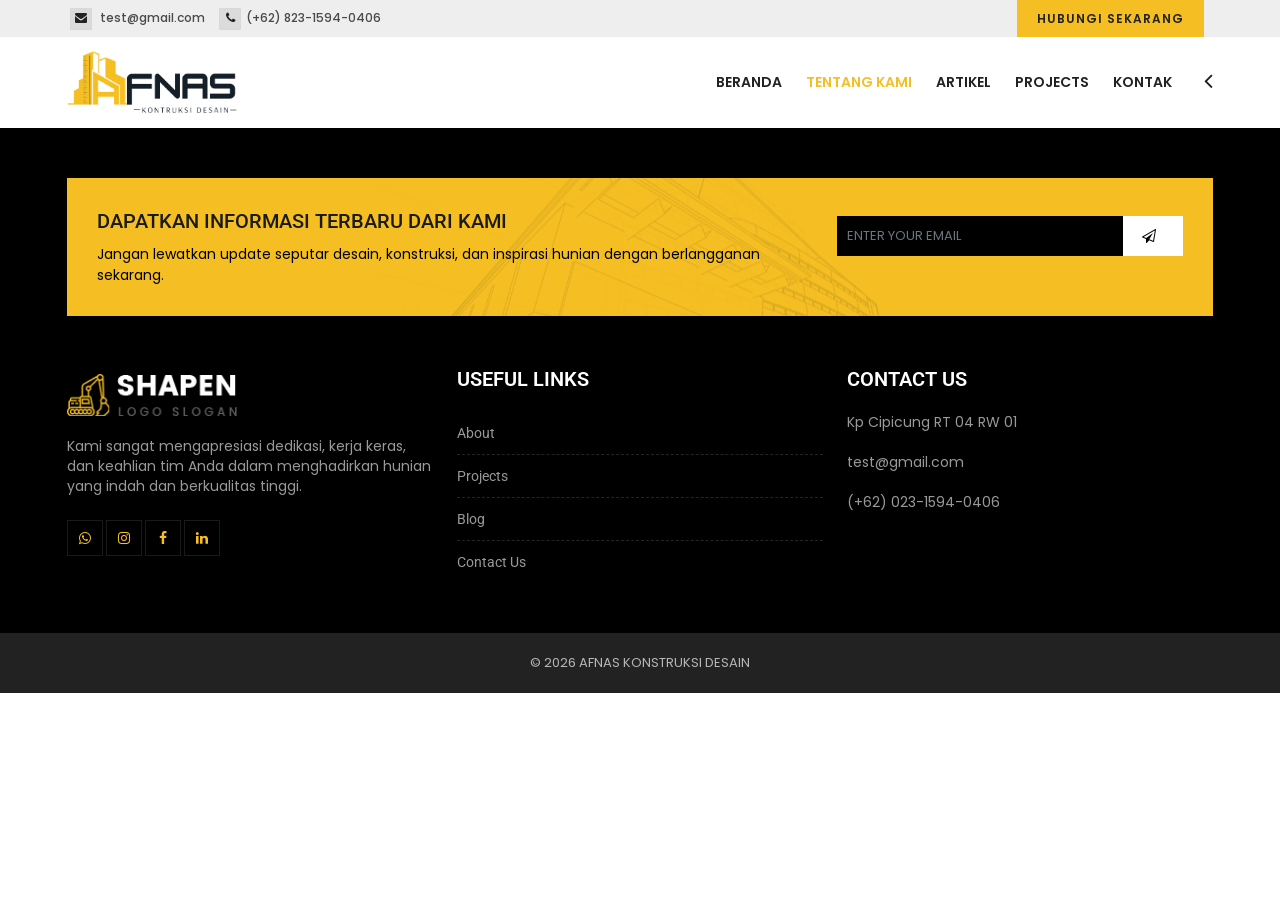
==== about/index.html @ f5035bcf "tambah page baru" ====
<!doctype html>
<html lang="en">
  <head>
    <!-- META -->
    <meta charset="utf-8" />
    <meta http-equiv="X-UA-Compatible" content="IE=edge" />
    <meta
      name="title"
      content="Jasa Arsitek, Konstruksi & Renovasi Rumah Profesional"
    />
    <meta
      name="description"
      content="Layanan desain arsitektur, pembangunan, dan renovasi rumah dengan kualitas terbaik. Konsultasi gratis dan hasil sesuai kebutuhan Anda."
    />
    <meta
      name="keywords"
      content="jasa arsitek, konstruksi rumah, renovasi rumah, desain rumah modern, bangun rumah, jasa bangun rumah"
    />
    <meta name="author" content="Nama Brand Anda" />
    <meta name="robots" content="index, follow" />

    <!-- FAVICONS ICON -->
    <link rel="icon" href="/images/favicon.ico" type="image/x-icon" />
    <link rel="shortcut icon" type="image/x-icon" href="/images/favicon.png" />

    <!-- PAGE TITLE HERE -->
    <title>AFNAS | Jasa Arsitek, Konstruksi & Renovasi Rumah</title>

    <!-- MOBILE SPECIFIC -->
    <meta name="viewport" content="width=device-width, initial-scale=1" />

    <!-- BOOTSTRAP STYLE SHEET -->
    <link rel="stylesheet" type="text/css" href="/css/bootstrap.min.css" />
    <!-- FONTAWESOME STYLE SHEET -->
    <link
      rel="stylesheet"
      type="text/css"
      href="/css/fontawesome/css/font-awesome.min.css"
    />

    <!-- LOADER STYLE SHEET -->
    <link rel="stylesheet" type="text/css" href="/css/loader.min.css" />

    <!-- MAIN STYLE SHEET -->
    <link rel="stylesheet" type="text/css" href="/css/style.css" />
    <link
      rel="stylesheet"
      class="skin"
      type="text/css"
      href="/css/skin/skin-1.css"
    />

    <!-- Google Fonts -->
    <link
      href="https://fonts.googleapis.com/css?family=Roboto:100,100i,300,300i,400,400i,500,500i,700,700i,900,900i"
      rel="stylesheet"
    />
    <link
      href="https://fonts.googleapis.com/css?family=Poppins:200,200i,300,300i,400,400i,500,500i,600,600i,700,700i,800,800i,900,900i"
      rel="stylesheet"
    />
  </head>

  <body>
    <div class="page-wraper">
      <!-- HEADER START -->
      <header class="site-header header-style-1 mobile-sider-drawer-menu">
        <div class="top-bar bg-gray">
          <div class="container">
            <div class="row">
              <div class="mt-topbar-left">
                <ul class="list-unstyled e-p-bx pull-right">
                  <li><i class="fa fa-envelope"></i> test@gmail.com</li>
                  <li><i class="fa fa-phone"></i>(+62) 823-1594-0406</li>
                </ul>
              </div>
              <div class="mt-topbar-right">
                <div class="appint-btn">
                  <a href="https://wa.link/vg26mh" class="site-button"
                    >Hubungi Sekarang</a
                  >
                </div>
              </div>
            </div>
          </div>
        </div>
        <div class="sticky-header main-bar-wraper">
          <div class="main-bar bg-white">
            <div class="container">
              <div class="logo-header">
                <div class="logo-header-inner logo-header-one">
                  <a href="index.html">
                    <img src="/images/logo-1.png" alt="" />
                  </a>
                </div>
              </div>
              <!-- NAV Toggle Button -->
              <button
                id="mobile-side-drawer"
                data-target=".header-nav"
                data-toggle="collapse"
                type="button"
                class="navbar-toggler collapsed"
              >
                <span class="sr-only">Toggle navigation</span>
                <span class="icon-bar icon-bar-first"></span>
                <span class="icon-bar icon-bar-two"></span>
                <span class="icon-bar icon-bar-three"></span>
              </button>
              <!-- ETRA Nav -->
              <div class="extra-nav">
                <div class="extra-cell">
                  <a href="#" class="contact-slide-show"
                    ><i class="fa fa-angle-left arrow-animation"></i
                  ></a>
                </div>
              </div>
              <!-- ETRA Nav -->

              <!-- Contact Nav -->
              <div
                class="contact-slide-hide"
                style="background-image: url(/images/background/bg-5.png)"
              >
                <div class="contact-nav">
                  <a href="javascript:void(0)" class="contact_close">&times;</a>
                  <div class="contact-nav-form p-a30">
                    <div class="contact-info m-b30">
                      <div class="mt-icon-box-wraper center p-b30">
                        <div class="icon-xs m-b20 scale-in-center">
                          <i class="fa fa-phone"></i>
                        </div>
                        <div class="icon-content">
                          <h5 class="m-t0 font-weight-500">No Telephone</h5>
                          <p>(+62) 823-1594-0406</p>
                        </div>
                      </div>

                      <div class="mt-icon-box-wraper center p-b30">
                        <div class="icon-xs m-b20 scale-in-center">
                          <i class="fa fa-envelope"></i>
                        </div>
                        <div class="icon-content">
                          <h5 class="m-t0 font-weight-500">Email</h5>
                          <p>test@gmail.com</p>
                        </div>
                      </div>

                      <div class="mt-icon-box-wraper center p-b30">
                        <div class="icon-xs m-b20 scale-in-center">
                          <i class="fa fa-map-marker"></i>
                        </div>
                        <div class="icon-content">
                          <h5 class="m-t0 font-weight-500">Alamat</h5>
                          <p>
                            Kp Cipicung RT 04 RW 01 Kel <br />
                            Manggahang Kec Baleendah Kab Bandung
                          </p>
                        </div>
                      </div>
                    </div>
                    <div class="full-social-bg">
                      <ul>
                        <li>
                          <a href="#" class="facebook"
                            ><i class="fa fa-facebook"></i
                          ></a>
                        </li>
                        <li>
                          <a href="#" class="instagram"
                            ><i class="fa fa-instagram"></i
                          ></a>
                        </li>
                        <li>
                          <a href="#" class="tiktok">
                            <svg
                              xmlns="http://www.w3.org/2000/svg"
                              width="16"
                              height="16"
                              viewBox="0 0 24 24"
                              fill="currentColor"
                            >
                              <path
                                d="M12.75 2h3.5c.2 1.8 1.5 3.3 3.25 3.75v3.5c-1.5-.05-2.95-.5-4.25-1.25v7.75a6.5 6.5 0 1 1-6.5-6.5c.3 0 .6.02.9.07v3.6a3 3 0 1 0 2.6 2.98V2z"
                              />
                            </svg>
                          </a>
                        </li>
                        <li>
                          <a href="#" class="youtube"
                            ><i class="fa fa-youtube"></i
                          ></a>
                        </li>
                      </ul>
                    </div>
                  </div>
                </div>
              </div>

              <!-- MAIN Vav -->
                 <div class="header-nav navbar-collapse collapse">
                <ul class="nav navbar-nav">
                  <li>
                    <a href="/">Beranda</a>
                  </li>
                  <li class="active">
                    <a href="/about">Tentang Kami</a>
                  </li>
                  <li>
                    <a href="/blog">Artikel</a>
                  </li>
                  <li>
                    <a href="/projects">Projects</a>
                  </li>
                  </li>
                  <li>
                    <a href="/contact">kontak</a>
                  </li>
                </ul>
              </div>
            </div>
          </div>
        </div>
      </header>
      <!-- HEADER END -->

      <div class="page-content">
        <!-- MAIN CONTENT -->
      </div>

      <!-- FOOTER START -->
      <footer class="site-footer footer-large footer-dark footer-wide">
        <div class="container">
          <div
            class="p-a30 call-to-action-wrap bg-no-repeat bg-center site-bg-primary"
            style="background-image: url(/images/background/bg-site.png)"
          >
            <div class="row">
              <div class="col-lg-8 col-md-6">
                <div class="call-to-action-left text-black">
                  <h4 class="text-uppercase m-b10 m-t0">
                    Dapatkan Informasi Terbaru dari Kami
                  </h4>
                  <span
                    >Jangan lewatkan update seputar desain, konstruksi, dan
                    inspirasi hunian dengan berlangganan sekarang.</span
                  >
                </div>
              </div>

              <div class="col-lg-4 col-md-6">
                <div class="call-to-action-right">
                  <div class="widget_newsletter">
                    <div class="newsletter-bx">
                      <form role="search" method="post">
                        <div class="input-group">
                          <input
                            name="news-letter"
                            class="form-control"
                            placeholder="ENTER YOUR EMAIL"
                            type="text"
                          />
                          <span class="input-group-btn">
                            <button type="submit" class="site-button">
                              <i class="fa fa-paper-plane-o"></i>
                            </button>
                          </span>
                        </div>
                      </form>
                    </div>
                  </div>
                </div>
              </div>
            </div>
          </div>
        </div>
        <!-- FOOTER BLOCKES START -->
        <div class="footer-top overlay-wraper">
          <div class="overlay-main"></div>
          <div class="container">
            <div class="row">
              <!-- ABOUT COMPANY -->
              <div class="col-lg-4 col-md-6 col-sm-6">
                <div class="widget widget_about">
                  <!--<h4 class="widget-title">About Company</h4>-->
                  <div class="logo-footer clearfix p-b15">
                    <a href="index.html"
                      ><img src="/images/logo-dark.png" alt=""
                    /></a>
                  </div>
                  <p class="max-w400">
                    Kami sangat mengapresiasi dedikasi, kerja keras, dan
                    keahlian tim Anda dalam menghadirkan hunian yang indah dan
                    berkualitas tinggi.
                  </p>

                  <ul class="social-icons mt-social-links">
                    <li>
                      <a
                        href="https://www.facebook.com"
                        class="fa fa-whatsapp"
                      ></a>
                    </li>
                    <li>
                      <a
                        href="https://www.facebook.com"
                        class="fa fa-instagram"
                      ></a>
                    </li>
                    <li>
                      <a
                        href="https://www.facebook.com"
                        class="fa fa-facebook"
                      ></a>
                    </li>
                    <li>
                      <a
                        href="https://in.linkedin.com"
                        class="fa fa-linkedin"
                      ></a>
                    </li>
                  </ul>
                </div>
              </div>

              <!-- USEFUL LINKS -->
              <div class="col-lg-4 col-md-6 col-sm-6 footer-col-3">
                <div class="widget widget_services inline-links" z>
                  <h4 class="widget-title">Useful links</h4>
                  <ul>
                    <li><a href="#">About</a></li>
                    <li><a href="#">Projects</a></li>
                    <li><a href="#">Blog</a></li>
                    <li><a href="#">Contact Us</a></li>
                  </ul>
                </div>
              </div>

              <!-- RESENT POST -->
              <div class="col-lg-4 col-md-6 col-sm-6">
                <div class="widget widget_address_outer">
                  <h4 class="widget-title">Contact Us</h4>
                  <ul class="widget_address">
                    <li>Kp Cipicung RT 04 RW 01</li>
                    <li>test@gmail.com</li>
                    <li>(+62) 023-1594-0406</li>
                  </ul>
                </div>
              </div>
            </div>
          </div>
        </div>
        <!-- FOOTER COPYRIGHT -->
        <div class="footer-bottom overlay-wraper">
          <div class="overlay-main"></div>
          <div class="container">
            <div class="row">
              <div class="mt-footer-bot-center">
                <span class="copyrights-text"
                  >© 2026 AFNAS KONSTRUKSI DESAIN</span
                >
              </div>
            </div>
          </div>
        </div>
      </footer>
      <!-- FOOTER END -->

      <!-- BUTTON TOP START -->
      <button class="scroltop">
        <span class="fa fa-angle-up relative" id="btn-vibrate"></span>
      </button>
    </div>

    <!-- LOADING AREA START ===== -->
    <div class="loading-area">
      <div class="loading-box"></div>
      <div class="loading-pic">
        <div class="cssload-loader">Loading</div>
      </div>
    </div>
    <!-- LOADING AREA  END ====== -->

    <!-- JAVASCRIPT  FILES ========================================= -->
    <script src="/js/jquery-3.6.1.min.js"></script>
    <!-- JQUERY.MIN JS -->
    <script src="/js/bootstrap.min.js"></script>
    <!-- BOOTSTRAP.MIN JS -->
    <script src="/js/popper.min.js"></script>
    <!-- POPPER.MIN JS -->
    <script src="/js/magnific-popup.min.js"></script>
    <!-- MAGNIFIC-POPUP JS -->
    <script src="/js/waypoints.min.js"></script>
    <script src="/js/waypoints-sticky.min.js"></script>
    <!-- WAYPOINTS JS -->
    <script src="/js/counterup.min.js"></script>
    <!-- COUNTERUP JS -->
    <script src="/js/owl.carousel.min.js"></script>
    <!-- OWL  SLIDER  -->
    <script src="/js/custom.js"></script>
    <!-- CUSTOM FUCTIONS  -->
    <script src="/js/jquery.bgscroll.js"></script>
    <!-- BG SCROLL  -->
  </body>
</html>
---- css/loader.min.css ----
.cssload-loader {
  width: 244px;
  height: 49px;
  line-height: 49px;
  text-align: center;
  position: absolute;
  left: 50%;
  transform: translate(-50%, -50%);
  -o-transform: translate(-50%, -50%);
  -ms-transform: translate(-50%, -50%);
  -webkit-transform: translate(-50%, -50%);
  -moz-transform: translate(-50%, -50%);
  font-family: helvetica, arial, sans-serif;
  text-transform: uppercase;
  font-weight: 900;
  font-size: 18px;
  color: rgb(245, 192, 35);
  letter-spacing: 0.2em;
}
.cssload-loader::before,
.cssload-loader::after {
  content: "";
  display: block;
  width: 15px;
  height: 15px;
  background: rgb(34, 34, 34);
  position: absolute;
  animation: cssload-load 0.81s infinite alternate ease-in-out;
  -o-animation: cssload-load 0.81s infinite alternate ease-in-out;
  -ms-animation: cssload-load 0.81s infinite alternate ease-in-out;
  -webkit-animation: cssload-load 0.81s infinite alternate ease-in-out;
  -moz-animation: cssload-load 0.81s infinite alternate ease-in-out;
}
.cssload-loader::before {
  top: 0;
}
.cssload-loader::after {
  bottom: 0;
}

@keyframes cssload-load {
  0% {
    left: 0;
    height: 29px;
    width: 15px;
  }
  50% {
    height: 8px;
    width: 39px;
  }
  100% {
    left: 229px;
    height: 29px;
    width: 15px;
  }
}

@-o-keyframes cssload-load {
  0% {
    left: 0;
    height: 29px;
    width: 15px;
  }
  50% {
    height: 8px;
    width: 39px;
  }
  100% {
    left: 229px;
    height: 29px;
    width: 15px;
  }
}

@-ms-keyframes cssload-load {
  0% {
    left: 0;
    height: 29px;
    width: 15px;
  }
  50% {
    height: 8px;
    width: 39px;
  }
  100% {
    left: 229px;
    height: 29px;
    width: 15px;
  }
}

@-webkit-keyframes cssload-load {
  0% {
    left: 0;
    height: 29px;
    width: 15px;
  }
  50% {
    height: 8px;
    width: 39px;
  }
  100% {
    left: 229px;
    height: 29px;
    width: 15px;
  }
}

@-moz-keyframes cssload-load {
  0% {
    left: 0;
    height: 29px;
    width: 15px;
  }
  50% {
    height: 8px;
    width: 39px;
  }
  100% {
    left: 229px;
    height: 29px;
    width: 15px;
  }
}
---- css/style.css ----
/*
==========================
Template: 7xtheme - Construction & Architecture Template
Author: 7xtheme team
Version: 1.0  
==========================
*/

/*____GENERAL____
===============================
		|____HEADING & TITLE____	
		|____TEXT & PARAGRAPH____	
		|____TEXT ALIGN____		
		|____TEXT VERTICLE ALIGN____	
		|____TEXT NO LINE BRACK____		
		|____TEXT TRANSFORM____		
		|____TEXT SIZE____	
		|____TEXT BOLD____*/

/*=======================================
  || CSS TABLE CONTENT ||  
=======================================

/*____GENERAL 
=======================================

/*____HEADING & TITLE 
=======================================

/*____TEXT & PARAGRAPH 
=======================================

	|____text align
	|____text vertical align
	|____text no line brack
	|____text transform
	|____text size
	|____text bold

/*____LISTING STYLES 
======================================

	|____listing before icon color css
	|____listing before numbers

/*____ BOX SPACING (Padding & Margin)
======================================

	|____padding (around)
	|____Padding (top)
	|____Padding (bottom)
	|____Padding (left)
	|____Padding (right)
	|____Padding (left right)
	|____Padding (top bottom)
	|____margin (around)
	|____marging (top)
	|____marging (bottom)
	|____marging (left)
	|____marging (right)
	|____marging (left right)
	|____marging (top bottom)
	|____colum gap less


/*____ POSITIONS ( absolute , relative , statice & z-index)
======================================

	|____position
		|____relative		
		|____absolute		
		|____ static	
	|____z-index
	

/*____COLOR
======================================

	|____text
	|____background color
	|____background image
	

/*____OVERLAY ( transparient box style  )
======================================

	|____use for box
	|____left right part css

/*____ BOXES CSS 
======================================

	|____box content
	|____For icons with box
	|____Border
	|____For only icons
	|____place icon with box
	|____icon box left align
	|____icon box right align
	|____icon box center align
	|____media with content box css
	|____for images


/*____IMAGES OVERLAY EFFECTS (overly animation on images)  
======================================

	|____effect 1
		|____Gradient-black
		|____Gradient-white
	-------------------------------------

/*____shortcodeS 
======================================

	|____Buttons 
	------------------------------------- 
		|____theme default button 		
		|____button text uppercase		
		|____button size 		
		|____button rounded		
		|____white 		
		|____black 		
		|____Gray 		
		|____pink 		
		|____Blue		
		|____Green		
		|____Orange		
		|____Red 		
		|____Brown 
		|____Yellow 
		|____purple 
		|____Graphical 
		|____Outline 
		|____Outline white  
		|____Outline black 
		|____Outline gray 
		|____Outline pink 
		|____Outline blue 
		|____Outline green 
		|____Outline orange 
		|____Outline red 
		|____Outline brown 
		|____Outline yellow 
		|____Outline purple 
		|____Outline hover 
		|____button text link 
		|____text link white 
		|____text link black 
		|____text link Gray 
		|____text link pink 
		|____text link Blue 
		|____text link Green 
		|____text link Orange 
		|____text link Red 
		|____text link Brown 
		|____text link Yellow 
		|____text link purple 
		|____app strore 
		|____filter buttons css 
		|____Masonry filter alignment [Left-Right-Center] 
		|____Masonry filter link style 
		|____Masonry filter button style 
		|____Masonry filter button outline style 
		
		
	|____Title separators 
	-------------------------------------
		|____Separator defualt		
		|____Separator liner		
		|____Separator square		
		|____Separator icon
		
	|____Deviders 
	|____TABS 
	-------------------------------------
		|____tabs style 1 [ default ] 		
		|____tabs nav center 		
		|____tabs bg  [ tabs background ] 		
		|____tabs bg  [ tabs background ]		
		|____tabs bg & top border  [ tabs background & top border in active ]		
		|____tabs style 2 [ content with border outer ]		
		|____tabs style 3  [ left-nav ] 		
		|____tabs style 4  [ left-nav & content with border ] 		
		|____tabs style 5  [ right-nav ] 		
		|____tabs style 6  [ right-nav & content with border ]
		
		
	|____Accordians 
	-------------------------------------
	Accodian open close indicator css
		|____Accordion defult		
		|____Accordion outline		
		|____Accordion bg gray		
		|____Accordion bg primary		
		|____Accordion bg dark
		
	|____Carousals 
	|____Client carousal 1
	
	|____Testimonials 
	-------------------------------------
		|____testimonial with background image
		|____testimonial 6
	-------------------------------------
	|____Pricing table
	-------------------------------------
		|____Pricing table
		|____pricing table style 2
		
	|____Alert box 
	|____Image effects 
	-------------------------------------
		|____image-opacity 
		|____image-zoom 
		|____image-zoom-slow 
		|____image-shrink 
		|____image-side-pan 
		|____image-vertical-pan 
		|____image-fade-in 
		|____image-fade-out 
		|____image-rotate 
		|____image-sepia 
		|____image-blurr 
		|____image-blurr-invert 
		|____image off color 
		|____image on color 
		
	|____ Modal pop 
	|____ Social icons 
	-------------------------------------
		|____social icon default 
		|____social icon with border 
		|____social icon dark 
		|____social share icon style 1 
		
	|____ Breadcrumb 
	-------------------------------------
		|____breadcrumb-row-1
		|____Breadcrumb-1 
		
	|____Google map 
	|____Countdown clock 
	|____Form elements 
	
	-------------------------------------  
		|____input group 
		|____ radio & checkbox 
		|____Browse Button css   
		|____validation symbol 
		|____error for select box 
		|____ succes for select box 
		|____ textarea 
		
			|____resize-vertical
			|____resize-horizontal
			|____resize-none
			
	|____ Loading 
	-------------------------------------  
		|____ loading - 1
		|____loading - 2
		
	|____Widgets 
	------------------------------------- 
		|____widget listing		
		|____widget search custom		
		|____widget search wp-default		
		|____widget recent-posts		
		|____widget tags-list		
		|____widget gallery		
		|____widget client slider 
		
	|____Table 
	|____Video 
	-------------------------------------
	
/*____WP DEFAULT  
======================================

/*____BLOG  
====================================== 

	-------------------------------------
	|____if no image with blog post
	|____side bar
	|____Blog single
	|____comment list
	|____comment form
	-------------------------------------

/*____ HEADER (top part of page)
======================================

	|____header full screen
	|____without top bar
	|____map page header
	-------------------------------------

/*____LOGO ( company identify  symbol )
======================================

	|____logo for header 
	|____when header is sticky 
	
/*____MAIN BAR ( place logo & main-navigation )
======================================

	main bar with box view
	|____Top Part Search Bar

/*____NAVIGATIONS 
======================================

	|____mena-menu
	|____nav dark version
	|____when header is sticky
	|____when header is sticky
	|____header id Fixed
	|____header with bg primary color 1
	-------------------------------------
/*____BANNER
======================================

	|____inner page banner 
	-------------------------------------

/*____SLIDER
======================================

	|____ owl slider 
	-------------------------------------
		|____next pre btn
		|____owl dots button
		|____owl button top to center
		|____owl button top to left
		|____owl button top to right
		|____owl button bottom to center [it is default position ]
		|____owl button bottom to left
		|____owl button bottom to right
		|____owl button vertical to center
		|____owl button show on hover
		|____owl slider button
		|____owl dots nav position

/*____ PAGINATION 
======================================

	|____pagination style-1 

/*____FOOTER 
======================================

	|____ footer fixed on bottom css
	-------------------------------------
		|____footer fixed with fullscreen view
		|____footer fixed with boxed view
		
	|____widget Getintuch
	|____scroll top btn css
	-------------------------------------

/*____PAGE-CONTENT
======================================

	|____Section Head Part 
	|____Section Content Part 
	-------------------------------------

/*____ AFTER-LOGIN-CONTENT
======================================

	|____ Contact us page 
	-------------------------------------

/*____THEMEFOREST REQUIRED CLASSES
======================================

	|____Text meant only for screen readers
	-------------------------------------

/*____BOX MAX-WIDTH css (  )
======================================

/*____SHOP & PRODUCT DETAIL (Woocommerce)
======================================

	|____Product Box 
	-------------------------------------

/*____content show on image box () 
======================================

 	|____info box show 

/*____Customize  Grouping css 
======================================

	|____set-radius 
	|____transition 
	|____float-clearfix 
	-------------------------------------

/*____Inner pages 
======================================
	|____Out Team
	-------------------------------------
		|____Out Team six
	|____product block
	------------------------------------- 
/*____Background Effects
======================================

/*____Home Page
======================================

/*____Carousal overlay content
======================================

/*____Overlay Box 2
======================================

/*____ line-amiation-block
======================================

/*____latest-blog-dark
======================================

/*____background Square block
======================================

/*____About us
======================================

/*____ Our Services
======================================

/*____Contact Us
======================================

/*____Work carousal
======================================

/*____Work Masonry
======================================

/*____our-story
======================================
*/

/*____GENERAL 
======================================*/
@media (min-width: 1200px) {
  .container,
  .container-lg,
  .container-md,
  .container-sm,
  .container-xl {
    max-width: 1170px;
  }
}


body {
  background-color: #fff;
  font-family: "Poppins", sans-serif;
  font-size: 14px;
  font-weight: 400;
  color: #4a4a4a;
  padding: 0;
  margin: 0;
  overflow-x: hidden;
}

a {
  color: #1a1a1a;
  outline: 0 none;
  text-decoration: none;
}

a:hover,
a:focus {
  text-decoration: none;
  outline: 0 none;
}

a:active,
a:hover,
a:focus {
  color: #f5bf23;
}

p {
  font-family: "Poppins", sans-serif;
}

p a {
  color: #4c4c4c;
}

img {
  border-style: none;
  height: auto;
  max-width: 100%;
  vertical-align: middle;
}

hr {
  clear: both;
}

section,
article,
aside,
details,
figcaption,
figure,
footer,
header,
hgroup,
main,
menu,
nav,
summary {
  display: block;
}

address {
  font-style: italic;
}

table {
  background-color: transparent;
  width: 100%;
}

table thead th {
  padding: 12px 8px !important;
  background-color: #f2f2f2;
}

table td {
  padding: 15px 10px !important;
  word-break: break-all;
}

@media only screen and (max-width: 360px) {
  table td {
    word-break: break-all;
  }
}

p,
address,
pre,
hr,
ul,
ol,
dl,
dd,
table {
  margin-bottom: 24px;
}

.overflow-hide {
  overflow: hidden;
}

.overflow-auto {
  overflow: auto;
}

.clear {
  clear: both;
}

.pull-none {
  float: none;
}

::selection {
  background: #1a1a1a;
  color: #fff;
}

::-moz-selection {
  background: #1a1a1a;
  color: #fff;
}

::-webkit-selection {
  background: #1a1a1a;
  color: #fff;
}

@media only screen and (max-width: 600px) {
  .col-xs-100pc {
    width: 100%;
  }
}

/*____HEADING & TITLE 
======================================*/

h1,
h2,
h3,
h4,
h5,
h6 {
  margin-bottom: 24px;
}

h1 a,
h2 a,
h3 a,
h4 a,
h5 a,
h6 a {
  color: #1a1a1a;
}

h1 a:hover,
h2 a:hover,
h3 a:hover,
h4 a:hover,
h5 a:hover,
h6 a:hover {
  color: #f5bf23;
}

h1 {
  font-family: "Roboto", sans-serif;
  font-weight: 700;
  font-size: 46px;
  line-height: 52px;
  color: #1a1a1a;
}

h2 {
  font-family: "Roboto", sans-serif;
  font-weight: 500;
  font-size: 38px;
  line-height: 44px;
  color: #1a1a1a;
}

h3 {
  font-family: "Roboto", sans-serif;
  font-weight: 500;
  font-size: 34px;
  line-height: 40px;
  color: #1a1a1a;
  margin-bottom: 20px;
}

h4 {
  font-family: "Roboto", sans-serif;
  font-weight: 500;
  font-size: 20px;
  line-height: 26px;
  color: #1a1a1a;
  margin-bottom: 15px;
}

h5 {
  font-family: "Roboto", sans-serif;
  font-weight: 500;
  font-size: 16px;
  line-height: 22px;
  color: #1a1a1a;
  margin-bottom: 10px;
}

h6 {
  font-family: "Roboto", sans-serif;
  font-weight: 500;
  font-size: 14px;
  line-height: 18px;
  color: #1a1a1a;
  margin-bottom: 10px;
}

.display-inline {
  display: inline;
}

.display-inline-block {
  display: inline-block;
}

.display-block {
  display: block;
}

/*____TEXT & PARAGRAPH 
======================================*/

p {
  line-height: 24px;
  margin-bottom: 24px;
}

strong {
  font-weight: 600;
}

/*-------------------------------------
	text align
------------------------------------ */

.text-left {
  text-align: left;
}

.text-center {
  text-align: center;
}

.text-right {
  text-align: right;
}

.text-justify {
  text-align: justify;
}

/*-------------------------------------
	text vertical align
------------------------------------ */

.v-align-t {
  vertical-align: top;
}

.v-align-m {
  vertical-align: middle;
}

.v-align-b {
  vertical-align: bottom;
}

/*-------------------------------------
	text no line brack
------------------------------------ */

.text-nowrap {
  white-space: nowrap;
}

/*-------------------------------------
	text transform
------------------------------------ */

.text-lowercase {
  text-transform: lowercase;
}

.text-uppercase {
  text-transform: uppercase;
}

.text-capitalize {
  text-transform: capitalize;
}

/*-------------------------------------
	text size
------------------------------------ */

.font-12 {
  font-size: 12px;
  line-height: 18px;
}

.font-14 {
  font-size: 14px;
  line-height: 20px;
}

.font-16 {
  font-size: 16px;
  line-height: 22px;
}

.font-18 {
  font-size: 18px;
  line-height: 24px;
}

.font-20 {
  font-size: 20px;
  line-height: 26px;
}

.font-22 {
  font-size: 22px;
  line-height: 28px;
}

.font-24 {
  font-size: 24px;
  line-height: 30px;
}

.font-26 {
  font-size: 26px;
  line-height: 32px;
}

.font-28 {
  font-size: 28px;
  line-height: 34px;
}

.font-30 {
  font-size: 30px;
  line-height: 36px;
}

.font-32 {
  font-size: 32px;
  line-height: 38px;
}

.font-34 {
  font-size: 34px;
  line-height: 40px;
}

.font-36 {
  font-size: 36px;
  line-height: 42px;
}

.font-38 {
  font-size: 38px;
  line-height: 44px;
}

.font-40 {
  font-size: 40px;
  line-height: 46px;
}

.font-45 {
  font-size: 46px;
  line-height: 52px;
}

.font-50 {
  font-size: 50px;
  line-height: 56px;
}

.font-60 {
  font-size: 60px;
  line-height: 66px;
}

.font-70 {
  font-size: 70px;
  line-height: 76px;
}

.font-80 {
  font-size: 80px;
  line-height: 86px;
}

.font-90 {
  font-size: 90px;
  line-height: 96px;
}

.font-100 {
  font-size: 100px;
  line-height: 106px;
}

.font-120 {
  font-size: 120px;
  line-height: 126px;
}

.font-140 {
  font-size: 140px;
  line-height: 146px;
}

.font-160 {
  font-size: 160px;
  line-height: 166px;
}

.font-180 {
  font-size: 180px;
  line-height: 186px;
}

/*-------------------------------------
	text bold
------------------------------------ */

.font-weight-100 {
  font-weight: 100;
}

.font-weight-200 {
  font-weight: 200;
}

.font-weight-300 {
  font-weight: 300;
}

.font-weight-400 {
  font-weight: 400;
}

.font-weight-500 {
  font-weight: 500;
}

.font-weight-600 {
  font-weight: 600;
}

.font-weight-700 {
  font-weight: 700;
}

.font-weight-800 {
  font-weight: 800;
}

.font-weight-900 {
  font-weight: 900;
}

/*-------------------------------------
	Letter Spacing
------------------------------------ */

.letter-spacing-2 {
  letter-spacing: 2px;
}

.letter-spacing-3 {
  letter-spacing: 3px;
}

.letter-spacing-4 {
  letter-spacing: 4px;
}

.letter-spacing-5 {
  letter-spacing: 5px;
}

/*____LISTING STYLES 
======================================*/

dl,
ul,
ol {
  list-style-position: outside;
  padding: 0;
}

ul,
ol {
  margin-bottom: 24px;
}

ul li,
ol li {
  padding: 0;
}

dl {
  margin-left: 0;
  margin-bottom: 30px;
}

dl dd {
  margin-bottom: 10px;
}

.list-simple li {
  margin-bottom: 10px;
  line-height: 24px;
}

.list-simple li ul {
  margin-left: 15px;
  margin-top: 10px;
}

.list-simple.list-unstyled li ul {
  margin-left: 30px;
  margin-top: 10px;
}

.list-circle,
.list-angle-right,
.list-arrow,
.list-check,
.list-checked,
.list-check-circle,
.list-chevron-circle,
.list-arrow-circle,
.list-times-circle {
  margin: 0 0 20px 0;
  padding: 0;
  list-style: none;
}

.list-circle li,
.list-angle-right li,
.list-arrow li,
.list-check li,
.list-checked li,
.list-check-circle li,
.list-chevron-circle li,
.list-arrow-circle li,
.list-times-circle li {
  padding: 5px 5px 5px 20px;
  position: relative;
}

.list-circle li:before,
.list-angle-right li:before,
.list-arrow li:before,
.list-check li:before,
.list-checked li:before,
.list-check-circle li:before,
.list-chevron-circle li:before,
.list-arrow-circle li:before,
.list-times-circle li:before {
  font-family: "FontAwesome";
  position: absolute;
  left: 0;
  top: 3px;
  display: block;
  font-size: 15px;
  color: #000;
}

.list-circle li:before {
  top: 6px;
  font-size: 10px;
}

.list-circle li:before {
  content: "\f111";
}

.list-angle-right li:before {
  content: "\f105";
}

.list-arrow li:before {
  content: "\f0da";
}

.list-check li:before {
  content: "\f00c";
}

.list-checked li:before {
  content: "\f046";
}

.list-check-circle li:before {
  content: "\f058";
}

.list-chevron-circle li:before {
  content: "\f138";
}

.list-arrow-circle li:before {
  content: "\f0a9";
}

.list-times-circle li:before {
  content: "\f057";
}

/*-------------------------------------
	listing before icon color css
-------------------------------------*/

ul.primary li:before {
  color: #ffbc13;
}

ul.secondry li:before {
  color: #77c04b;
}

ul.black li:before {
  color: #000;
}

ul.white li:before {
  color: #fff;
}

ul.orange li:before {
  color: #ff6600;
}

ul.green li:before {
  color: #00cc00;
}

ul.red li:before {
  color: #ff3737;
}

dl.no-margin,
ul.no-margin,
ol.no-margin {
  margin: 0px !important;
  list-style: none;
}

/*-------------------------------------
	listing before numbers
-------------------------------------*/

ol.list-num-count {
  counter-reset: li;
  padding-left: 0;
}

ol.list-num-count > li {
  position: relative;
  margin: 0 0 6px 30px;
  padding: 4px 8px;
  list-style: none;
  line-height: 24px;
}

ol.list-num-count > li:before {
  content: counter(li, decimal);
  counter-increment: li;
  position: absolute;
  top: 3px;
  left: -28px;
  width: 28px;
  height: 28px;
  line-height: 28px;
  color: #fff;
  background: #1a1a1a;
  font-weight: 500;
  text-align: center;
  font-size: 12px;
}

ol.list-num-count.lower-alpha > li:before {
  content: counter(li, lower-alpha);
}

ol.list-num-count.upper-alpha > li:before {
  content: counter(li, upper-alpha);
}

ol.list-num-count.list-outline > li:before {
  border: 1px solid #000;
  background-color: transparent;
  color: #000;
}

ol.list-num-count.list-outline-none > li:before {
  background-color: transparent;
  color: #000;
}

/*____BOX SPACING (Padding & Margin)
======================================*/

/*-------------------------------------
	padding (around)
-------------------------------------*/

.p-a0 {
  padding: 0;
}

.p-a5 {
  padding: 5px;
}

.p-a10 {
  padding: 10px;
}

.p-a15 {
  padding: 15px;
}

.p-a20 {
  padding: 20px;
}

.p-a25 {
  padding: 25px;
}

.p-a30 {
  padding: 30px;
}

.p-a40 {
  padding: 40px;
}

.p-a50 {
  padding: 50px;
}

.p-a60 {
  padding: 60px;
}

.p-a70 {
  padding: 70px;
}

.p-a80 {
  padding: 80px;
}

.p-a90 {
  padding: 90px;
}

.p-a100 {
  padding: 100px;
}

.p-a110 {
  padding: 110px;
}

.p-a120 {
  padding: 120px;
}

.p-a130 {
  padding: 130px;
}

.p-a140 {
  padding: 140px;
}

.p-a150 {
  padding: 150px;
}

/*-------------------------------------
	Padding (top)
-------------------------------------*/

.p-t0 {
  padding-top: 0;
}

.p-t5 {
  padding-top: 5px;
}

.p-t10 {
  padding-top: 10px;
}

.p-t15 {
  padding-top: 15px;
}

.p-t20 {
  padding-top: 20px;
}

.p-t30 {
  padding-top: 30px;
}

.p-t40 {
  padding-top: 40px;
}

.p-t50 {
  padding-top: 50px;
}

.p-t60 {
  padding-top: 60px;
}

.p-t70 {
  padding-top: 70px;
}

.p-t80 {
  padding-top: 80px;
}

.p-t90 {
  padding-top: 90px;
}

.p-t100 {
  padding-top: 100px;
}

.p-t110 {
  padding-top: 110px;
}

.p-t120 {
  padding-top: 120px;
}

.p-t130 {
  padding-top: 130px;
}

.p-t140 {
  padding-top: 140px;
}

.p-t150 {
  padding-top: 150px;
}

/*-------------------------------------
    Padding (bottom)
-------------------------------------*/

.p-b0 {
  padding-bottom: 0;
}

.p-b5 {
  padding-bottom: 5px;
}

.p-b10 {
  padding-bottom: 10px;
}

.p-b15 {
  padding-bottom: 15px;
}

.p-b20 {
  padding-bottom: 20px;
}

.p-b30 {
  padding-bottom: 30px;
}

.p-b40 {
  padding-bottom: 40px;
}

.p-b50 {
  padding-bottom: 50px;
}

.p-b60 {
  padding-bottom: 60px;
}

.p-b70 {
  padding-bottom: 70px;
}

.p-b80 {
  padding-bottom: 80px;
}

.p-b90 {
  padding-bottom: 90px;
}

.p-b100 {
  padding-bottom: 100px;
}

.p-b110 {
  padding-bottom: 110px;
}

.p-b120 {
  padding-bottom: 120px;
}

.p-b130 {
  padding-bottom: 130px;
}

.p-b140 {
  padding-bottom: 140px;
}

.p-b150 {
  padding-bottom: 150px;
}

/*-------------------------------------
	Padding (left)
-------------------------------------*/

.p-l0 {
  padding-left: 0;
}

.p-l5 {
  padding-left: 5px;
}

.p-l10 {
  padding-left: 10px;
}

.p-l15 {
  padding-left: 15px;
}

.p-l20 {
  padding-left: 20px;
}

.p-l30 {
  padding-left: 30px;
}

.p-l40 {
  padding-left: 40px;
}

.p-l50 {
  padding-left: 50px;
}

.p-l60 {
  padding-left: 60px;
}

.p-l70 {
  padding-left: 70px;
}

.p-l80 {
  padding-left: 80px;
}

.p-l90 {
  padding-left: 90px;
}

.p-l100 {
  padding-left: 100px;
}

.p-l110 {
  padding-left: 110px;
}

.p-l120 {
  padding-left: 120px;
}

.p-l130 {
  padding-left: 130px;
}

.p-l140 {
  padding-left: 140px;
}

.p-l150 {
  padding-left: 150px;
}

/*-------------------------------------
	Padding (right)
-------------------------------------*/

.p-r0 {
  padding-right: 0;
}

.p-r5 {
  padding-right: 5px;
}

.p-r10 {
  padding-right: 10px;
}

.p-r15 {
  padding-right: 15px;
}

.p-r20 {
  padding-right: 20px;
}

.p-r30 {
  padding-right: 30px;
}

.p-r40 {
  padding-right: 40px;
}

.p-r50 {
  padding-right: 50px;
}

.p-r60 {
  padding-right: 60px;
}

.p-r70 {
  padding-right: 70px;
}

.p-r80 {
  padding-right: 80px;
}

.p-r90 {
  padding-right: 90px;
}

.p-r100 {
  padding-right: 100px;
}

.p-r110 {
  padding-right: 110px;
}

.p-r120 {
  padding-right: 120px;
}

.p-r130 {
  padding-right: 130px;
}

.p-r140 {
  padding-right: 140px;
}

.p-r150 {
  padding-right: 150px;
}

/*-------------------------------------
	Padding (left right)
-------------------------------------*/

.p-lr0 {
  padding-left: 0;
  padding-right: 0;
}

.p-lr5 {
  padding-left: 5px;
  padding-right: 5px;
}

.p-lr10 {
  padding-left: 10px;
  padding-right: 10px;
}

.p-lr15 {
  padding-left: 15px;
  padding-right: 15px;
}

.p-lr20 {
  padding-left: 20px;
  padding-right: 20px;
}

.p-lr30 {
  padding-left: 30px;
  padding-right: 30px;
}

.p-lr40 {
  padding-left: 40px;
  padding-right: 40px;
}

.p-lr50 {
  padding-left: 50px;
  padding-right: 50px;
}

.p-lr60 {
  padding-left: 60px;
  padding-right: 60px;
}

.p-lr70 {
  padding-left: 70px;
  padding-right: 70px;
}

.p-lr80 {
  padding-left: 80px;
  padding-right: 80px;
}

.p-lr90 {
  padding-left: 90px;
  padding-right: 90px;
}

.p-lr100 {
  padding-left: 100px;
  padding-right: 100px;
}

.p-lr120 {
  padding-left: 120px;
  padding-right: 120px;
}

.p-lr150 {
  padding-left: 150px;
  padding-right: 150px;
}

/*-------------------------------------
	Padding (top bottom)
-------------------------------------*/

.p-tb0 {
  padding-bottom: 0;
  padding-top: 0;
}

.p-tb5 {
  padding-bottom: 5px;
  padding-top: 5px;
}

.p-tb10 {
  padding-bottom: 10px;
  padding-top: 10px;
}

.p-tb15 {
  padding-bottom: 15px;
  padding-top: 15px;
}

.p-tb20 {
  padding-bottom: 20px;
  padding-top: 20px;
}

.p-tb30 {
  padding-bottom: 30px;
  padding-top: 30px;
}

.p-tb40 {
  padding-bottom: 40px;
  padding-top: 40px;
}

.p-tb50 {
  padding-bottom: 50px;
  padding-top: 50px;
}

.p-tb60 {
  padding-bottom: 60px;
  padding-top: 60px;
}

.p-tb70 {
  padding-bottom: 70px;
  padding-top: 70px;
}

.p-tb80 {
  padding-bottom: 80px;
  padding-top: 80px;
}

.p-tb90 {
  padding-bottom: 90px;
  padding-top: 90px;
}

.p-tb100 {
  padding-bottom: 100px;
  padding-top: 100px;
}

.p-tb120 {
  padding-bottom: 120px;
  padding-top: 120px;
}

.p-tb150 {
  padding-bottom: 150px;
  padding-top: 150px;
}

/*-------------------------------------
	margin (around)
-------------------------------------*/

.m-a-1 {
  margin: -1px;
}

.m-a0 {
  margin: 0;
}

.m-a5 {
  margin: 5px;
}

.m-a10 {
  margin: 10px;
}

.m-a15 {
  margin: 15px;
}

.m-a20 {
  margin: 20px;
}

.m-a30 {
  margin: 30px;
}

.m-a40 {
  margin: 40px;
}

.m-a50 {
  margin: 50px;
}

.m-a60 {
  margin: 60px;
}

.m-a70 {
  margin: 70px;
}

.m-a80 {
  margin: 80px;
}

.m-a90 {
  margin: 90px;
}

.m-a100 {
  margin: 100px;
}

.m-a110 {
  margin: 110px;
}

.m-a120 {
  margin: 120px;
}

.m-a130 {
  margin: 130px;
}

.m-a140 {
  margin: 140px;
}

.m-a150 {
  margin: 150px;
}

/*-------------------------------------
	marging (top)
-------------------------------------*/

.m-t0 {
  margin-top: 0;
}

.m-t5 {
  margin-top: 5px;
}

.m-t10 {
  margin-top: 10px;
}

.m-t15 {
  margin-top: 15px;
}

.m-t20 {
  margin-top: 20px;
}

.m-t30 {
  margin-top: 30px;
}

.m-t40 {
  margin-top: 40px;
}

.m-t50 {
  margin-top: 50px;
}

.m-t60 {
  margin-top: 60px;
}

.m-t70 {
  margin-top: 70px;
}

.m-t80 {
  margin-top: 80px;
}

.m-t90 {
  margin-top: 90px;
}

.m-t100 {
  margin-top: 100px;
}

.m-t110 {
  margin-top: 110px;
}

.m-t120 {
  margin-top: 120px;
}

.m-t130 {
  margin-top: 130px;
}

.m-t140 {
  margin-top: 140px;
}

.m-t150 {
  margin-top: 150px;
}

/*-------------------------------------
	marging (bottom)
-------------------------------------*/

.m-b0 {
  margin-bottom: 0;
}

.m-b5 {
  margin-bottom: 5px;
}

.m-b10 {
  margin-bottom: 10px;
}

.m-b15 {
  margin-bottom: 15px;
}

.m-b20 {
  margin-bottom: 20px;
}

.m-b30 {
  margin-bottom: 30px;
}

.m-b40 {
  margin-bottom: 40px;
}

.m-b50 {
  margin-bottom: 50px;
}

.m-b60 {
  margin-bottom: 60px;
}

.m-b70 {
  margin-bottom: 70px;
}

.m-b80 {
  margin-bottom: 80px;
}

.m-b90 {
  margin-bottom: 90px;
}

.m-b100 {
  margin-bottom: 100px;
}

.m-b110 {
  margin-bottom: 110px;
}

.m-b120 {
  margin-bottom: 120px;
}

.m-b130 {
  margin-bottom: 130px;
}

.m-b140 {
  margin-bottom: 140px;
}

.m-b150 {
  margin-bottom: 150px;
}

/*-------------------------------------
	marging (left)
-------------------------------------*/

.m-l0 {
  margin-left: 0;
}

.m-l5 {
  margin-left: 5px;
}

.m-l10 {
  margin-left: 10px;
}

.m-l15 {
  margin-left: 15px;
}

.m-l20 {
  margin-left: 20px;
}

.m-l30 {
  margin-left: 30px;
}

.m-l40 {
  margin-left: 40px;
}

.m-l50 {
  margin-left: 50px;
}

.m-l60 {
  margin-left: 60px;
}

.m-l70 {
  margin-left: 70px;
}

.m-l80 {
  margin-left: 80px;
}

.m-l90 {
  margin-left: 90px;
}

.m-l100 {
  margin-left: 100px;
}

.m-l110 {
  margin-left: 110px;
}

.m-l120 {
  margin-left: 120px;
}

.m-l130 {
  margin-left: 130px;
}

.m-l140 {
  margin-left: 140px;
}

.m-l150 {
  margin-left: 150px;
}

/*-------------------------------------
	marging (right)
-------------------------------------*/

.m-r0 {
  margin-right: 0;
}

.m-r5 {
  margin-right: 5px;
}

.m-r10 {
  margin-right: 10px;
}

.m-r15 {
  margin-right: 15px;
}

.m-r20 {
  margin-right: 20px;
}

.m-r30 {
  margin-right: 30px;
}

.m-r40 {
  margin-right: 40px;
}

.m-r50 {
  margin-right: 50px;
}

.m-r60 {
  margin-right: 60px;
}

.m-r70 {
  margin-right: 70px;
}

.m-r80 {
  margin-right: 80px;
}

.m-r90 {
  margin-right: 90px;
}

.m-r100 {
  margin-right: 100px;
}

.m-r110 {
  margin-right: 110px;
}

.m-r120 {
  margin-right: 120px;
}

.m-r130 {
  margin-right: 130px;
}

.m-r140 {
  margin-right: 140px;
}

.m-r150 {
  margin-right: 150px;
}

/*-------------------------------------
	marging (left right)
-------------------------------------*/

.m-lr0 {
  margin-left: 0;
  margin-right: 0;
}

.m-lr5 {
  margin-left: 5px;
  margin-right: 5px;
}

.m-lr10 {
  margin-left: 10px;
  margin-right: 10px;
}

.m-lr15 {
  margin-left: 15px;
  margin-right: 15px;
}

.m-lr20 {
  margin-left: 20px;
  margin-right: 20px;
}

.m-lr30 {
  margin-left: 30px;
  margin-right: 30px;
}

.m-lr40 {
  margin-left: 40px;
  margin-right: 40px;
}

.m-lr50 {
  margin-left: 50px;
  margin-right: 50px;
}

.m-lr60 {
  margin-left: 60px;
  margin-right: 60px;
}

.m-lr70 {
  margin-left: 70px;
  margin-right: 70px;
}

.m-lr80 {
  margin-left: 80px;
  margin-right: 80px;
}

.m-lr90 {
  margin-left: 90px;
  margin-right: 90px;
}

.m-lr100 {
  margin-left: 100px;
  margin-right: 100px;
}

.m-lr120 {
  margin-left: 120px;
  margin-right: 120px;
}

.m-lr150 {
  margin-left: 150px;
  margin-right: 150px;
}

/*-------------------------------------
	marging (top bottom)
-------------------------------------*/

.m-tb0 {
  margin-bottom: 0;
  margin-top: 0;
}

.m-tb5 {
  margin-bottom: 5px;
  margin-top: 5px;
}

.m-tb10 {
  margin-bottom: 10px;
  margin-top: 10px;
}

.m-tb15 {
  margin-bottom: 15px;
  margin-top: 15px;
}

.m-tb20 {
  margin-bottom: 20px;
  margin-top: 20px;
}

.m-tb30 {
  margin-bottom: 30px;
  margin-top: 30px;
}

.m-tb40 {
  margin-bottom: 40px;
  margin-top: 40px;
}

.m-tb50 {
  margin-bottom: 50px;
  margin-top: 50px;
}

.m-tb60 {
  margin-bottom: 60px;
  margin-top: 60px;
}

.m-tb70 {
  margin-bottom: 70px;
  margin-top: 70px;
}

.m-tb80 {
  margin-bottom: 80px;
  margin-top: 80px;
}

.m-tb90 {
  margin-bottom: 90px;
  margin-top: 90px;
}

.m-tb100 {
  margin-bottom: 100px;
  margin-top: 100px;
}

.m-tb120 {
  margin-bottom: 120px;
  margin-top: 120px;
}

.m-tb150 {
  margin-bottom: 150px;
  margin-top: 150px;
}

/*-------------------------------------
	colum gap less
-------------------------------------*/

.no-col-gap [class*="col-xs-"],
.no-col-gap [class*="col-sm-"],
.no-col-gap [class*="col-md-"],
.no-col-gap [class*="col-lg-"] {
  padding-left: 0;
  padding-right: 0;
}

/*____POSITIONS ( absolute , relative , statice & z-index)
======================================*/

/*-------------------------------------
	position
-------------------------------------*/

/*relative*/

.relative {
  position: relative;
}

/*absolute*/

.absolute {
  position: absolute;
}

/*static*/

.static {
  position: static;
}

/*-------------------------------------
	z-index
-------------------------------------*/

.z-index1 {
  z-index: 1;
}

.z-index2 {
  z-index: 2;
}

.z-index3 {
  z-index: 3;
}

.z-index4 {
  z-index: 4;
}

.z-index5 {
  z-index: 5;
}

.z-index6 {
  z-index: 6;
}

.z-index7 {
  z-index: 7;
}

.z-index8 {
  z-index: 8;
}

.z-index9 {
  z-index: 9;
}

.z-index10 {
  z-index: 10;
}

.z-index100 {
  z-index: 100;
}

.z-index999 {
  z-index: 999;
}

/*____COLOR
======================================*/

/*-------------------------------------
	text
-------------------------------------*/

.text-white {
  color: #fff;
}

.site-text-primary {
  color: #f5be23;
}

.text-secondry {
  color: #1a1a1a;
}

.text-black {
  color: #000;
}

.text-gray {
  color: #f5f6f6;
}

.text-gray-dark {
  color: #d3d3d3;
}

.text-red {
  color: #99090a;
}

.text-green {
  color: #557131;
}

.text-yellow {
  color: #d5dd02;
}

.text-light-blue {
  color: #004f83;
}

/*-------------------------------------
	background color
-------------------------------------*/

.bg-transparent {
  background-color: transparent;
}

.site-bg-primary {
  background-color: #f5bf23;
}

.bg-secondry {
  background-color: #1a1a1a;
}

.site-bg-dark {
  background-color: #141414;
}

.bg-dark-light {
  background-color: #2a2a2a;
}

.bg-white {
  background-color: #fff;
}

.bg-black {
  background-color: #000;
}

.bg-black-light {
  background-color: #212121;
}

.bg-gray {
  background-color: #f6f7f8;
}

.bg-gray-light {
  background-color: #f1f1f1;
}

.bg-gray-dark {
  background-color: #d3d3d3;
}

.bg-red {
  background-color: #fb5455;
}

.bg-green {
  background-color: #a5de5c;
}

.bg-yellow {
  background-color: #fff000;
}

.bg-dark-blue {
  background-color: #161b23;
}

.bg-light-blue {
  background-color: #3097db;
}

/*-------------------------------------
	background image
-------------------------------------*/

/* .bg-parallax {
	background-attachment: fixed;
	background-position: center;
	background-repeat: no-repeat;
	background-size: cover;
} */

@media only screen and (max-width: 768px) {
  .bg-parallax {
    background-attachment: fixed !important;
    background-position: center !important;
    background-repeat: no-repeat;
    background-size: cover;
  }
}

/*____OVERLAY ( transparient box style  )
======================================*/

.overlay-wraper {
  position: relative;
}

.overlay-main {
  position: absolute;
  left: 0;
  top: 0;
  width: 100%;
  height: 100%;
  opacity: 0.5;
}

.opacity-01 {
  opacity: 0.1;
}

.opacity-02 {
  opacity: 0.2;
}

.opacity-03 {
  opacity: 0.3;
}

.opacity-04 {
  opacity: 0.4;
}

.opacity-05 {
  opacity: 0.5;
}

.opacity-06 {
  opacity: 0.6;
}

.opacity-07 {
  opacity: 0.7;
}

.opacity-08 {
  opacity: 0.8;
}

.opacity-09 {
  opacity: 0.9;
}

.overlay-light .overlay-main {
  opacity: 0.3;
}

.overlay-dark .overlay-main {
  opacity: 0.9;
}

.overlay-wraper > .container,
.overlay-wraper > .container-fluid,
.overlay-wraper > .mt-icon-box-wraper,
.overlay-wraper > .mt-left-part,
.overlay-wraper > .mt-right-part {
  position: relative;
  z-index: 1;
}

/*left right part css*/

.mt-left-part,
.mt-right-part {
  width: 570px;
}

.mt-left-part {
  float: right;
}

@media only screen and (max-width: 1200px) {
  .mt-left-part,
  .mt-right-part {
    width: 100%;
  }
  .mt-left-part {
    clear: both;
    float: none;
    padding-left: 30px;
  }
  .mt-right-part {
    padding-right: 30px;
  }
}

@media only screen and (max-width: 768px) {
  .mt-left-part,
  .mt-right-part {
    width: 100%;
    padding: 0px 15px;
  }
  .mt-left-part {
    clear: both;
    float: none;
  }
}

/*use for box*/

.overlay-bx {
  position: absolute;
  left: 0;
  bottom: 0;
  width: 100%;
  height: 100%;
  text-align: center;
  z-index: 1;
  opacity: 0;
  visibility: hidden;
}

.overlay-icon {
  list-style: none;
  position: absolute;
  left: 0%;
  top: 50%;
  width: 100%;
  z-index: 1 !important;
  transform: translateX(-50%) translateY(-50%);
}

.overlay-icon a {
  display: inline-block;
  padding: 0;
  margin: 0px;
}

.overlay-icon .mt-icon-box-xs {
  line-height: 40px;
}

.overlay-icon a:hover {
  color: #fff;
}

.overlay-bx:hover a > i,
.mt-thum-bx:hover .overlay-bx a > i,
.mt-box:hover .overlay-bx a > i {
  opacity: 1;
  visibility: visible;
  transition: all 0.5s ease-in-out;
}

.overlay-bx:hover,
.mt-thum-bx:hover .overlay-bx,
.mt-box:hover .overlay-bx,
.ow-img:hover .overlay-bx,
.ow-portfolio-img:hover .overlay-bx {
  opacity: 1;
  visibility: visible;
}

/*____BOXES CSS 
======================================*/

.rounded-bx,
.mt-box,
.mt-icon-box,
.mt-icon-box-small,
.mt-thum-bx,
.mt-post-thum {
  position: relative;
}

/*-------------------------------------
	box content
-------------------------------------*/

.mt-box {
  position: relative;
}

.mt-box.no-margin {
  margin-bottom: 0;
}

/*-------------------------------------
	For icons with box
-------------------------------------*/

.mt-icon-box-xld,
.mt-icon-box-xl,
.mt-icon-box-lg,
.mt-icon-box-md,
.mt-icon-box-sm,
.mt-icon-box-xs {
  display: inline-block;
  text-align: center;
}

.mt-icon-box-xld {
  width: 180px;
  height: 180px;
}

.mt-icon-box-xl {
  width: 150px;
  height: 150px;
}

.mt-icon-box-lg {
  width: 120px;
  height: 120px;
}

.mt-icon-box-md {
  width: 100px;
  height: 100px;
}

.mt-icon-box-sm {
  width: 80px;
  height: 80px;
}

.mt-icon-box-xs {
  width: 40px;
  height: 40px;
}

.mt-icon-box-xld.radius,
.mt-icon-box-xl.radius,
.mt-icon-box-lg.radius,
.mt-icon-box-md.radius,
.mt-icon-box-sm.radius,
.mt-icon-box-xs.radius {
  border-radius: 100%;
}

.mt-icon-box-xld i,
.mt-icon-box-xl i,
.mt-icon-box-lg i,
.mt-icon-box-md i,
.mt-icon-box-sm i,
.mt-icon-box-xs i {
  vertical-align: middle;
}

.mt-icon-box-xld i {
  font-size: 100px;
}

.mt-icon-box-xl i {
  font-size: 80px;
}

.mt-icon-box-lg i {
  font-size: 60px;
}

.mt-icon-box-md i {
  font-size: 45px;
}

.mt-icon-box-sm i {
  font-size: 30px;
}

.mt-icon-box-xs i {
  font-size: 20px;
}

.mt-icon-box-xld img,
.mt-icon-box-xl img,
.mt-icon-box-lg img,
.mt-icon-box-md img,
.mt-icon-box-sm img,
.mt-icon-box-xs img {
  vertical-align: middle;
  max-width: 100%;
  width: auto;
}

.mt-icon-box-xld img {
  height: 90px;
}

.mt-icon-box-xl img {
  height: 80px;
}

.mt-icon-box-lg img {
  height: 55px;
}

.mt-icon-box-md img {
  height: 40px;
}

.mt-icon-box-sm img {
  height: 30px;
}

.mt-icon-box-xs img {
  height: 20px;
}

/*-------------------------------------
	Border
-------------------------------------*/

.bdr-white {
  border-color: #ffffff;
}

.bdr-black {
  border-color: #000000;
}

.bdr-primary {
  border-color: #ffbc13;
}

.bdr-gray {
  border-color: #dddddd;
}

.bdr-gray-light {
  border-color: #eeeeee;
}

.bdr-gray-dark {
  border-color: #333333;
}

.bdr-solid {
  border-style: solid;
}

.bdr-dot {
  border-style: dotted;
}

.bdr-dash {
  border-style: dashed;
}

.bdr-1 {
  border-width: 1px;
}

.bdr-2 {
  border-width: 2px;
}

.bdr-3 {
  border-width: 3px;
}

.bdr-4 {
  border-width: 4px;
}

.bdr-5 {
  border-width: 5px;
}

.bdr-l-1 {
  border-width: 0px 0px 0px 1px;
}

.bdr-r-1 {
  border-width: 0px 1px 0px 0px;
}

.bdr-t-1 {
  border-width: 1px 0px 0px 0px;
}

.bdr-b-1 {
  border-width: 0px 0px 1px 0px;
}

.bdr-l-2 {
  border-width: 0px 0px 0px 2px;
}

.bdr-r-2 {
  border-width: 0px 2px 0px 0px;
}

.bdr-t-2 {
  border-width: 2px 0px 0px 0px;
}

.bdr-b-2 {
  border-width: 0px 0px 2px 0px;
}

.bdr-l-3 {
  border-width: 0px 0px 0px 3px;
}

.bdr-r-3 {
  border-width: 0px 3px 0px 0px;
}

.bdr-t-3 {
  border-width: 3px 0px 0px 0px;
}

.bdr-b-3 {
  border-width: 0px 0px 1px 0px;
}

.bdr-l-4 {
  border-width: 0px 0px 0px 4px;
}

.bdr-r-4 {
  border-width: 0px 4px 0px 0px;
}

.bdr-t-4 {
  border-width: 4px 0px 0px 0px;
}

.bdr-b-4 {
  border-width: 0px 0px 4px 0px;
}

.bdr-l-4 {
  border-width: 0px 0px 0px 1px;
}

.bdr-r-4 {
  border-width: 0px 4px 0px 0px;
}

.bdr-t-4 {
  border-width: 4px 0px 0px 0px;
}

.bdr-b-4 {
  border-width: 0px 0px 4px 0px;
}

/*-------------------------------------
	For only icons
-------------------------------------*/

.icon-xld,
.icon-xl,
.icon-lg,
.icon-md,
.icon-sm,
.icon-xs {
  display: inline-block;
  text-align: center;
}

.icon-xld i,
.icon-xl i,
.icon-lg i,
.icon-md i,
.icon-sm i,
.icon-xs i {
  vertical-align: middle;
}

.icon-xld {
  width: 120px;
}

.icon-xld i {
  font-size: 100px;
}

.icon-xld.inline-icon {
  width: auto;
}

.icon-xl {
  width: 100px;
}

.icon-xl i {
  font-size: 80px;
}

.icon-xl.inline-icon {
  width: auto;
}

.icon-lg {
  width: 80px;
}

.icon-lg i {
  font-size: 60px;
}

.icon-lg.inline-icon {
  width: auto;
}

.icon-md {
  width: 60px;
}

.icon-md i {
  font-size: 45px;
}

.icon-md.inline-icon {
  width: auto;
}

.icon-sm {
  width: 40px;
}

.icon-sm i {
  font-size: 30px;
}

.icon-sm.inline-icon {
  width: auto;
}

.icon-xs {
  width: 30px;
}

.icon-xs i {
  font-size: 20px;
}

.icon-xs.inline-icon {
  width: auto;
}

.icon-xld img,
.icon-xl img,
.icon-lg img,
.icon-md img,
.icon-sm img,
.icon-xs img {
  vertical-align: middle;
  max-width: 100%;
  width: auto;
}

.icon-xld img {
  height: 90px;
}

.icon-xl img {
  height: 80px;
}

.icon-lg img {
  height: 70px;
}

.icon-md img {
  height: 60px;
}

.icon-sm img {
  height: 30px;
}

.icon-xs img {
  height: 20px;
}

/*-------------------------------------
	place icon with box
-------------------------------------*/

.about-types .mt-icon-box-wraper {
  border-width: 0px 0px 0px 3px;
}

.mt-icon-box-wraper {
  position: relative;
}

.mt-icon-box-wraper .mt-tilte {
  margin-top: 0;
}

.mt-icon-box-wraper .after-titile-line {
  margin-bottom: 10px;
}

.mt-icon-box-wraper p:last-child {
  margin: 0px;
}

.icon-content {
  overflow: hidden;
}

.mt-icon-box-xld,
.mt-icon-box-xl,
.mt-icon-box-lg,
.mt-icon-box-md,
.mt-icon-box-sm,
.mt-icon-box-xs {
  display: table;
}

.mt-icon-box-xld .icon-cell,
.mt-icon-box-xl .icon-cell,
.mt-icon-box-lg .icon-cell,
.mt-icon-box-md .icon-cell,
.mt-icon-box-sm .icon-cell,
.mt-icon-box-xs .icon-cell {
  display: table-cell;
  vertical-align: middle;
}

/*-------------------------------------
	icon box left align
-------------------------------------*/

.mt-icon-box-wraper.left .mt-icon-box-xld,
.mt-icon-box-wraper.left .mt-icon-box-xl,
.mt-icon-box-wraper.left .mt-icon-box-lg,
.mt-icon-box-wraper.left .mt-icon-box-md,
.mt-icon-box-wraper.left .mt-icon-box-sm,
.mt-icon-box-wraper.left .mt-icon-box-xs {
  float: left;
  margin-right: 20px;
}

.mt-icon-box-wraper.left .icon-xld,
.mt-icon-box-wraper.left .icon-xl,
.mt-icon-box-wraper.left .icon-lg,
.mt-icon-box-wraper.left .icon-md,
.mt-icon-box-wraper.left .icon-sm,
.mt-icon-box-wraper.left .icon-xs {
  float: left;
  margin-right: 10px;
}

/*-------------------------------------
	icon box right align
-------------------------------------*/

.mt-icon-box-wraper.right {
  text-align: right;
}

.mt-icon-box-wraper.right .mt-icon-box-xld,
.mt-icon-box-wraper.right .mt-icon-box-xl,
.mt-icon-box-wraper.right .mt-icon-box-lg,
.mt-icon-box-wraper.right .mt-icon-box-md,
.mt-icon-box-wraper.right .mt-icon-box-sm,
.mt-icon-box-wraper.right .mt-icon-box-xs {
  float: right;
  display: table;
  margin-left: 20px;
}

.mt-icon-box-wraper.right .icon-xld,
.mt-icon-box-wraper.right .icon-xl,
.mt-icon-box-wraper.right .icon-lg,
.mt-icon-box-wraper.right .icon-md,
.mt-icon-box-wraper.right .icon-sm,
.mt-icon-box-wraper.right .icon-xs {
  float: right;
  margin-left: 10px;
}

/*-------------------------------------
	icon box center align
-------------------------------------*/

.mt-icon-box-wraper.center {
  text-align: center;
}

.mt-icon-box-wraper.center .mt-icon-box-xld,
.mt-icon-box-wraper.center .mt-icon-box-xl,
.mt-icon-box-wraper.center .mt-icon-box-lg,
.mt-icon-box-wraper.center .mt-icon-box-md,
.mt-icon-box-wraper.center .mt-icon-box-sm,
.mt-icon-box-wraper.center .mt-icon-box-xs {
  margin-left: auto;
  margin-right: auto;
}

.mt-icon-box-wraper.bx-style-1,
.mt-icon-box-wraper.bx-style-2 {
  border-width: 1px;
  border-style: solid;
  border-color: #ddd;
}

.mt-icon-box-wraper.bx-style-2.center [class*="mt-icon-box-"],
.mt-icon-box-wraper.bx-style-2.left [class*="mt-icon-box-"],
.mt-icon-box-wraper.bx-style-2.right [class*="mt-icon-box-"] {
  position: absolute;
}

.mt-icon-box-wraper.bx-style-2.center [class*="mt-icon-box-"] {
  position: absolute;
  top: 0;
  left: 50%;
  transform: translateY(-50%);
}

.mt-icon-box-wraper.bx-style-2.center .mt-icon-box-xl {
  margin-left: -75px;
}

.mt-icon-box-wraper.bx-style-2.center .mt-icon-box-lg {
  margin-left: -60px;
}

.mt-icon-box-wraper.bx-style-2.center .mt-icon-box-md {
  margin-left: -50px;
}

.mt-icon-box-wraper.bx-style-2.center .mt-icon-box-sm {
  margin-left: -40px;
}

.mt-icon-box-wraper.bx-style-2.center .mt-icon-box-xs {
  margin-left: -20px;
}

.mt-icon-box-wraper.bx-style-2.left [class*="mt-icon-box-"] {
  position: absolute;
  top: auto;
  left: 0;
  transform: translateX(-50%);
}

.mt-icon-box-wraper.bx-style-2.right [class*="mt-icon-box-"] {
  position: absolute;
  top: auto;
  right: 0;
  transform: translateX(50%);
}

/*-------------------------------------
	media with content box css
-------------------------------------*/

.mt-box,
.mt-info,
.mt-tilte,
.mt-tilte-inner {
  position: relative;
}

.mt-tilte-inner {
  display: inline-block;
}

.mt-tilte-inner.skew-title:after {
  content: "";
  position: absolute;
  right: -15px;
  top: 0;
  width: 50px;
  height: 100%;
  z-index: -1;
  transform: skewX(20deg);
}

.mt-box[class*="border-"],
.mt-info[class*="border-"],
.mt-icon-box-wraper[class*="border-"] {
  border-color: #eee;
}

.mt-info.border-1,
.mt-info.border-2,
.mt-info.border-3,
.mt-info.border-4,
.mt-info.border-5 {
  border-top: none;
}

/*-------------------------------------
	for images
-------------------------------------*/

.mt-thum-bx,
.mt-post-thum {
  background-color: #000;
}

.mt-thum-bx img,
.mt-post-thum img {
  width: 100%;
  height: auto;
}

/*____IMAGES OVERLAY EFFECTS (overly animation on images)  
======================================*/

.mt-img-overlay1,
.mt-img-overlay2,
.mt-img-overlay7 {
  position: relative;
}

.mt-img-overlay1:before,
.mt-img-overlay1:after,
.mt-img-overlay2:before,
.mt-img-overlay2:after,
.mt-img-overlay7:before,
.mt-img-overlay7:after {
  content: "";
  background: #000;
  position: absolute;
  left: 0;
  top: 0;
  width: 0;
  height: 0;
  opacity: 0.4;
  z-index: 0;
  transition: all 0.3s linear;
}

.gradi-black:before,
.gradi-black:after,
.gradi-white:before,
.gradi-white:after {
  content: "";
  background: #000;
  position: absolute;
  left: 0;
  top: 0;
  width: 0;
  height: 0;
  opacity: 0.4;
  z-index: 1;
  transition: all 0.3s linear;
}

/*-------------------------------------
	effect 1
-------------------------------------*/

.mt-img-overlay1:before {
  width: 100%;
  height: 100%;
  opacity: 0;
}

.mt-img-overlay1:hover:before,
.mt-box:hover .mt-img-overlay1:before {
  opacity: 0.5;
}

/*-------------------------------------
	effect 2
-------------------------------------*/

.mt-img-overlay2:before {
  width: 100%;
  height: 100%;
  opacity: 0;
  /* FF3.6-15 */
  /* Chrome10-25,Safari5.1-6 */
  background: linear-gradient(
    to bottom,
    rgba(0, 0, 0, 0) 0%,
    rgba(0, 0, 0, 0.65) 100%
  );
  /* W3C, IE10+, FF16+, Chrome26+, Opera12+, Safari7+ */
  /*filter: progid:DXImageTransform.Microsoft.gradient( startColorstr='#00000000', endColorstr='#a6000000',GradientType=0 );*/
  /* IE6-9 */
}

.mt-img-overlay2:hover:before,
.mt-box:hover .mt-img-overlay2:before {
  opacity: 0.9;
}

/*-------------------------------------
	7. effect 7
-------------------------------------*/

.mt-img-overlay7:before,
.mt-img-overlay7:after {
  height: 100%;
}

.mt-img-overlay7:after {
  left: auto;
  right: 0;
}

.mt-img-overlay7:hover:before,
.mt-img-overlay7:hover:after,
.mt-box:hover .mt-img-overlay7:before,
.mt-box:hover .mt-img-overlay7:after {
  width: 50%;
}

/*-------------------------------------
	Gradient-black
-------------------------------------*/

.gradi-black:before {
  width: 100%;
  height: 100%;
  opacity: 1;
  /* FF3.6-15 */
  /* Chrome10-25,Safari5.1-6 */
  background: linear-gradient(
    to bottom,
    rgba(0, 0, 0, 0) 0%,
    rgba(0, 0, 0, 0.9) 90%,
    rgba(0, 0, 0, 1) 100%
  );
  /* W3C, IE10+, FF16+, Chrome26+, Opera12+, Safari7+ */
  filter: progid:DXImageTransform.Microsoft.gradient( startColorstr='#00000000', endColorstr='#000000', GradientType=0);
  /* IE6-9 */
}

/*-------------------------------------
	Gradient-white
-------------------------------------*/

.gradi-white:before {
  width: 100%;
  height: 100%;
  opacity: 1;
  /* FF3.6-15 */
  /* Chrome10-25,Safari5.1-6 */
  background: linear-gradient(
    to bottom,
    rgba(0, 0, 0, 0) 0%,
    rgba(255, 255, 255, 0.9) 90%,
    rgba(255, 255, 255, 1) 100%
  );
  /* W3C, IE10+, FF16+, Chrome26+, Opera12+, Safari7+ */
  filter: progid:DXImageTransform.Microsoft.gradient( startColorstr='#00000000', endColorstr='#ffffff', GradientType=0);
  /* IE6-9 */
}

/*____shortcodeS 
======================================*/

/*-------------------------------------
	Buttons 
--------------------------------------- */

/* 1.1 theme default button */

.btn {
  padding-top: 9px;
  padding-bottom: 9px;
}

.site-button,
.site-button-secondry {
  padding: 10px 20px;
  margin: 0px 6px;
  display: inline-block;
  font-size: 14px;
  outline: none;
  cursor: pointer;
  outline: none;
  border-width: 0;
  border-style: solid;
  border-color: transparent;
  line-height: 1.42857;
  text-decoration: none !important;
}

.site-button.btn-effect {
  margin-left: 5px;
  margin-bottom: 5px;
}

.site-button {
  background-color: #f5bf23;
  color: #fff;
}

.site-button:active,
.site-button:hover,
.site-button:focus,
.active > .site-button {
  background-color: #f5bf23;
  color: #fff;
}

.site-button:hover {
  background-color: #222;
  color: #fff;
}

.site-button-secondry {
  background-color: #222;
  color: #fff;
}

.site-button-secondry:active,
.site-button-secondry:hover,
.site-button-secondry:focus,
.active > .site-button-secondry {
  background-color: #222;
  color: #fff;
}

.mfp-video.video-play-btn {
  position: absolute;
  top: 50%;
  left: 50%;
  width: 60px;
  height: 40px;
  line-height: 40px;
  text-align: center;
  margin: -25px;
  color: #fff;
  display: block;
  z-index: 10;
  font-size: 14px;
  border-radius: 8px;
}

.mfp-video.video-play-btn:hover {
  background-color: #000;
  color: #fff;
  border: 1px solid transparent;
}

.mfp-video.video-play-btn i {
  margin-right: -5px;
}

/* button text uppercase */

.site-button.text-uppercase {
  text-transform: uppercase;
}

/*button size */

.button-sm {
  padding: 5px 10px;
  font-size: 12px;
}

.button-lg {
  padding: 10px 20px;
  font-size: 16px;
}

.button-xl {
  padding: 30px 50px;
  font-size: 24px;
}

/* button rounded */

.radius-no {
  border-radius: 0;
  -webkit-border-radius: 0;
  -moz-border-radius: 0;
}

.radius-sm {
  border-radius: 3px;
  -webkit-border-radius: 3px;
  -moz-border-radius: 3px;
}

.radius-xl {
  border-radius: 100px;
  -webkit-border-radius: 100px;
  -moz-border-radius: 100px;
}

.radius-bx {
  border-radius: 100%;
  -webkit-border-radius: 100%;
  -moz-border-radius: 100%;
}

/* white */

.site-button.white {
  background-color: #fff;
  color: #777;
}

.site-button.white:hover,
.site-button.white:active,
.site-button.white:focus {
  background-color: #f4f4f4;
  color: #555;
}

/* black */

.site-button.black {
  background-color: #000;
  color: #fff;
}

.site-button.black:hover,
.site-button.black:active,
.site-button.black:focus {
  background-color: #171717 !important;
  color: #fff !important;
}

.site-button i {
  padding-right: 5px;
}

/* Gray */

.site-button.gray {
  background-color: #666666;
  color: #fff;
}

.site-button.gray:hover,
.site-button.gray:active,
.site-button.gray:focus {
  background-color: #555555;
  color: #fff;
}

/* pink */

.site-button.pink {
  background-color: #e63f75;
  color: #fff;
}

.site-button.pink:hover,
.site-button.pink:active,
.site-button.pink:focus {
  background-color: #d22b61;
  color: #fff;
}

/* Blue */

.site-button.blue {
  background-color: #42b8d4;
  color: #fff;
}

.site-button.blue:hover,
.site-button.blue:active,
.site-button.blue:focus {
  background-color: #2ca2be;
  color: #fff;
}

/* Green */

.site-button.green {
  background-color: #35b494;
  color: #fff;
}

.site-button.green:hover,
.site-button.green:active,
.site-button.green:focus {
  background-color: #26a585;
  color: #fff;
}

/* Orange */

.site-button.orange {
  background-color: #e56713;
  color: #fff;
}

.site-button.orange:hover,
.site-button.orange:active,
.site-button.orange:focus {
  background-color: #d55703;
  color: #fff;
}

/* Red */

.site-button.red {
  background-color: #d93223;
  color: #fff;
}

.site-button.red:hover,
.site-button.red:active,
.site-button.red:focus {
  background-color: #c51e0f;
  color: #fff;
}

/*Brown */

.site-button.brown {
  background-color: #69441f;
  color: #fff;
}

.site-button.brown:hover,
.site-button.brown:active,
.site-button.brown:focus {
  background-color: #5f3a15;
  color: #fff;
}

/* Yellow */

.site-button.yellow {
  background-color: #ecc731;
  color: #fff;
}

.site-button.yellow:hover,
.site-button.yellow:active,
.site-button.yellow:focus {
  background-color: #d4af19;
  color: #fff;
}

/* purple */

.site-button.purple {
  background-color: #ae1af7;
  color: #fff;
}

.site-button.purple:hover,
.site-button.purple:active,
.site-button.purple:focus {
  background-color: #9804e1;
  color: #fff;
}

/* Graphical */

.site-button.graphical {
  color: #fff;
  text-shadow: 0 -1px rgba(0, 0, 0, 0.4);
  box-shadow:
    inset 0 1px 1px rgba(255, 255, 255, 0.3),
    0 1px 3px -1px rgba(45, 60, 72, 0.5);
  -webkit-box-shadow:
    inset 0 1px 1px rgba(255, 255, 255, 0.3),
    0 1px 3px -1px rgba(45, 60, 72, 0.5);
  -moz-box-shadow:
    inset 0 1px 1px rgba(255, 255, 255, 0.3),
    0 1px 3px -1px rgba(45, 60, 72, 0.5);
  border: 1px solid rgba(0, 0, 0, 0.15);
}

.site-button.graphical:active {
  box-shadow: 0 2px 2px rgba(0, 0, 0, 0.25) inset;
  -webkit-box-shadow: 0 2px 2px rgba(0, 0, 0, 0.25) inset;
  -moz-box-shadow: 0 2px 2px rgba(0, 0, 0, 0.25) inset;
}

/* Outline */

.site-button.outline {
  color: #888;
  background: none;
  border-width: 2px;
  border-style: solid;
  border-color: #eee;
}

/* Outline white  */

.site-button.outline.white {
  color: #e7e7e7;
  border-color: #e7e7e7;
}

.site-button.outline.white:hover {
  color: #666666;
}

/* Outline black */

.site-button.outline.black {
  color: #171717;
  border-color: #171717;
}

/* Outline gray */

.site-button.outline.gray {
  color: #666666;
  border-color: #666666;
}
.site-button.outline.gray:hover {
  color: #b4b4b4;
}

/* Outline pink */

.site-button.outline.pink {
  color: #e63f75;
  border-color: #e63f75;
}
.site-button.outline.pink:hover {
  color: #ffaac6;
}

/* Outline blue */

.site-button.outline.blue {
  color: #42b8d4;
  border-color: #42b8d4;
}
.site-button.outline.blue:hover {
  color: #84e7ff;
}

/* Outline green */

.site-button.outline.green {
  color: #35b494;
  border-color: #35b494;
}
.site-button.outline.green:hover {
  color: #6affd9;
}

/* Outline orange */

.site-button.outline.orange {
  color: #e56713;
  border-color: #e56713;
}
.site-button.outline.orange:hover {
  color: #ffa86e;
}

/* Outline red */

.site-button.outline.red {
  color: #d93223;
  border-color: #d93223;
}

.site-button.outline.red:hover {
  color: #ffaca4;
}

/* Outline brown */

.site-button.outline.brown {
  color: #69441f;
  border-color: #69441f;
}

.site-button.outline.brown:hover {
  color: #d6924e;
}

/* Outline yellow */

.site-button.outline.yellow {
  color: #ffbc13;
  border-color: #ffbc13;
}

.site-button.outline.yellow:hover {
  color: #ffeab5;
}

/* Outline purple */

.site-button.outline.purple {
  color: #ae1af7;
  border-color: #ae1af7;
}
.site-button.outline.purple:hover {
  color: #e5b0ff;
}

/* Outline hover */

.site-button.outline.black:hover {
  border-color: rgba(0, 0, 0, 0);
  color: #fff;
}

/* button text link */

.site-button-link {
  display: inline-block;
  font-weight: 600;
  position: relative;
  padding-left: 0;
}

.site-button-link i {
  display: inline-block;
  margin: -4px 0px 0px 5px;
  font-size: 16px;
  vertical-align: middle;
  line-height: 24px;
}

/*----------------------
	HOVER Animation
------------------------*/

.arrow-animation {
  position: relative;
  -webkit-animation: linear infinite alternate;
  -webkit-animation-name: run;
  -webkit-animation-duration: 1s;
  animation: linear infinite alternate;
  animation-name: run;
  animation-duration: 1s;
}

@keyframes run {
  0% {
    left: 0;
  }
  50% {
    left: 5px;
  }
  100% {
    left: 0;
  }
}

/*text link white */

.site-button-link.white {
  color: #e7e7e7;
}

.site-button-link.white:hover,
.site-button-link.white:active,
.site-button-link.white:focus {
  color: #ccc;
}

/* text link black */

.site-button-link.black {
  color: #171717;
}

.site-button-link.black:hover,
.site-button-link.black:active,
.site-button-link.black:focus {
  color: #000;
}

/* text link Gray */

.site-button-link.gray {
  color: #666666;
}

.site-button-link.gray:hover,
.site-button-link.gray:active,
.site-button-link.gray:focus {
  color: #555555;
}

/* text link pink */

.site-button-link.pink {
  color: #e63f75;
}

.site-button-link.pink:hover,
.site-button-link.pink:active,
.site-button-link.pink:focus {
  color: #2ca2be;
}

/* text link Blue */

.site-button-link.blue {
  color: #42b8d4;
}

.site-button-link.blue:hover,
.site-button-link.blue:active,
.site-button-link.blue:focus {
  color: #2ca2be;
}

/* text link Green */

.site-button-link.green {
  color: #35b494;
}

.site-button-link.green:hover,
.site-button-link.green:active,
.site-button-link.green:focus {
  color: #26a585;
}

/*  text link Orange */

.site-button-link.orange {
  color: #e56713;
}

.site-button-link.orange:hover,
.site-button-link.orange:active,
.site-button-link.orange:focus {
  color: #d55703;
}

/* text link Red */

.site-button-link.red {
  color: #d93223;
}

.site-button-link.red:hover,
.site-button-link.red:active,
.site-button-link.red:focus {
  color: #c51e0f;
}

/* text link Brown */

.site-button-link.brown {
  color: #69441f;
}

.site-button-link.brown:hover,
.site-button-link.brown:active,
.site-button-link.brown:focus {
  color: #5f3a15;
}

/* text link Yellow */

.site-button-link.yellow {
  color: #f5bf23;
}

.site-button-link.yellow:hover,
.site-button-link.yellow:active,
.site-button-link.yellow:focus {
  color: #d4af19;
}

/* text link purple */

.site-button-link.purple {
  color: #ae1af7;
}

.site-button-link.purple:hover,
.site-button-link.purple:active,
.site-button-link.purple:focus {
  color: #9804e1;
}

/* app strore */

.site-button.button-app {
  text-align: left;
  padding: 5px 10px;
}

.site-button.button-app i {
  display: inline-block;
  font-size: 45px;
  margin-right: 15px;
}

.site-button.button-app strong {
  display: block;
  font-size: 16px;
}

/* filter buttons css */

.masonry-filter {
  display: table;
  margin-bottom: 0;
}

.masonry-filter > li {
  display: inline-block;
  margin-right: 30px;
  margin-bottom: 20px;
  position: relative;
}

.masonry-filter > li a {
  color: #000;
  font-size: 14px;
  font-weight: 600;
}

.masonry-filter > li.active a,
.masonry-filter > li a:hover,
.masonry-filter > li a:active,
.masonry-filter > li a:focus {
  color: #f5bf23;
}

@media only screen and (max-width: 600px) {
  .masonry-filter > li {
    margin-bottom: 10px;
  }
  .masonry-filter > li a {
    font-size: 14px !important;
  }
}

/* Masonry filter alignment [Left-Right-Center] */

.filter-wrap.right > .masonry-filter {
  float: right;
}

@media only screen and (max-width: 991px) {
  .filter-wrap.right > .masonry-filter {
    float: none;
  }
}

.filter-wrap.center > .masonry-filter {
  margin-left: auto;
  margin-right: auto;
}

/* Masonry filter link style */

.masonry-filter.link-style > li a {
  font-size: 14px;
}

.masonry-filter.link-style > li:after {
  content: "|";
  position: relative;
  right: -18px;
  opacity: 0.3;
}

.masonry-filter.link-style.white > li:after {
  color: #fff;
}

.masonry-filter.link-style > li:last-child:after {
  display: none;
}

.masonry-filter.link-style.white > li a {
  color: #fff;
}

.masonry-filter.link-style.white > li.active a,
.masonry-filter.link-style.white > li a:hover,
.masonry-filter.link-style.white > li a:active,
.masonry-filter.link-style.white > li a:focus {
  color: #f7c20a;
}

.masonry-filter.has-bg > li a {
  color: #fff;
}

.masonry-filter.link-style.has-bg > li.active a,
.masonry-filter.link-style.has-bg > li:hover a,
.masonry-filter.link-style.has-bg > li:active a,
.masonry-filter.link-style.has-bg > li:focus a {
  color: #ffbc13;
}

/* Masonry filter button style */

.masonry-filter.button-style > li {
  margin-right: 10px;
}

@media only screen and (max-width: 767px) {
  .masonry-filter.button-style > li {
    margin-bottom: 10px;
  }
}

.masonry-filter.button-style > li a {
  background-color: #666666;
  color: #fff;
  padding: 10px 20px;
  font-weight: 600;
  display: inline-block;
}

.masonry-filter.button-style > li.active a,
.masonry-filter.button-style > li a:hover,
.masonry-filter.button-style > li a:active,
.masonry-filter.button-style > li a:focus {
  background-color: #000;
  color: #fff;
}

.masonry-filter.button-style.has-bg > li a {
  background-color: #fff;
  color: #666;
}

.masonry-filter.button-style.has-bg > li.active a,
.masonry-filter.button-style.has-bg > li a:hover,
.masonry-filter.button-style.has-bg > li a:active,
.masonry-filter.button-style.has-bg > li a:focus {
  background-color: #000;
  color: #fff;
}

/* Masonry filter button outline style */

.masonry-filter.outline-style > li {
  margin-right: 10px;
}

.masonry-filter.outline-style > li a {
  border-width: 2px;
  border-style: solid;
  border-color: #666666;
  color: #666666;
  padding: 10px 20px;
  font-weight: 600;
  display: inline-block;
}

.masonry-filter.outline-style.rounded-corner > li a {
  border-radius: 100px;
  -webkit-border-radius: 100px;
  -moz-border-radius: 100px;
}

.masonry-filter.outline-style > li.active a,
.masonry-filter.outline-style > li a:hover,
.masonry-filter.outline-style > li a:active,
.masonry-filter.outline-style > li a:focus {
  border-color: #000;
  color: #000;
}

.masonry-filter.outline-style.has-bg > li a {
  border-color: #fff;
  color: #fff;
}

.masonry-filter.outline-style.has-bg > li.active a,
.masonry-filter.outline-style.has-bg > li a:hover,
.masonry-filter.outline-style.has-bg > li a:active,
.masonry-filter.outline-style.has-bg > li a:focus {
  border-color: #000;
  color: #000;
}

@media only screen and (max-width: 767px) {
  .masonry-item {
    width: 100%;
  }
}

/* half effect button outline style */

.btn-half {
  cursor: pointer;
  z-index: 0;
  display: inline-block;
  position: relative;
}

.btn-half span {
  color: #000;
  display: block;
  padding-left: 0%;
  text-transform: uppercase;
  font-weight: 600;
  transform: scaleX(0.9);
  transform-origin: center left;
  transition: color 0.3s ease;
  position: relative;
  z-index: 1;
}

.btn-half.site-button span {
  color: #000;
}

.btn-half.site-button-secondry span {
  color: #fff;
}

.btn-half:before,
.btn-half:after {
  content: "";
  background-color: rgba(255, 255, 255, 0.2);
  height: 50%;
  width: 0;
  position: absolute;
  transition: 0.3s cubic-bezier(0.785, 0.135, 0.15, 0.86);
}

.btn-half:before {
  top: 0;
  left: 0;
  right: auto;
}

.btn-half:after {
  bottom: 0;
  right: 0;
  left: auto;
}

.btn-half.site-button:hover {
  background-color: #000;
}

.btn-half:hover:before {
  width: 100%;
  right: 0;
  left: auto;
}

.btn-half:hover:after {
  width: 100%;
  left: 0;
  right: auto;
}

.btn-half:hover span {
  color: #fff;
}

.btn-half:hover em {
  background: #fff;
  transform: scaleX(1);
}

/*-------------------------------------
	Title separators 
-------------------------------------*/

.mt-separator-outer {
  overflow: hidden;
}

/*Separator defualt*/

.mt-separator-outer.separator-left {
  text-align: left;
}

.mt-separator-outer.separator-right {
  text-align: right;
}

.mt-separator-outer.separator-center {
  text-align: center;
}

.mt-separator-outer.separator-left .mt-separator .sep-line-one {
  margin-bottom: 0px;
}

.mt-separator-outer.separator-center .mt-separator .sep-line-one {
  margin-bottom: 0px;
}

/* .mt-separator-outer.separator-left .mt-separator{margin-left:60px;} */

/* .mt-separator-outer.separator-left .mt-separator::after {display:none;} */

/* .mt-separator-outer.separator-left .mt-separator .sep-line-one::after {display:none;} */

/* .mt-separator-outer.separator-right .mt-separator{margin-right:60px;} */

/* .mt-separator-outer.separator-right .mt-separator::before {display:none;} */

/* .mt-separator-outer.separator-right .mt-separator .sep-line-one::before {display:none;} */

.mt-separator {
  display: inline-block;
  margin-top: 0px;
  font-family: "Poppins", sans-serif;
  font-weight: 500;
  font-size: 18px;
  margin-bottom: 30px;
  transition: all 0.5s linear;
}

@media only screen and (max-width: 768px) {
  .mt-separator {
    margin-bottom: 0px;
  }
  .section-head.left .mt-separator {
    margin-bottom: 20px;
  }
  .section-head.text-center .mt-separator {
    margin-bottom: 20px;
  }
  .section-head h2 {
    font-size: 20px;
    line-height: 28px;
  }
}

.mt-separator,
.sep-line-one,
.sep-line-two {
  position: relative;
}

.mt-separator:after,
.sep-line-one:after,
.mt-separator:before,
.sep-line-one:before {
  transition: width 0.3s ease-in-out;
}

.mt-separator:after,
.sep-line-one:after {
  position: absolute;
  content: "";
  background-color: #f5be23;
  height: 2px;
}

.mt-separator:after {
  width: 50px;
  right: -60px;
  top: 12px;
}

.sep-line-one:after {
  width: 30px;
  right: -40px;
  top: 22px;
}

/*.sep-line-two:after{	width: 30px;	right: -40px;	top: 8px;}*/

.mt-separator:before,
.sep-line-one:before {
  position: absolute;
  content: "";
  background-color: #f5be23;
  height: 2px;
}

.mt-separator:before {
  width: 50px;
  left: -60px;
  top: 12px;
}

.sep-line-one:before {
  width: 30px;
  left: -40px;
  top: 22px;
}

/*.sep-line-two:before{ 	width: 30px;	left: -40px;	top: 8px;}*/

.section-head:hover .mt-separator:after {
  width: 30px;
}

.section-head:hover .sep-line-one:after {
  width: 35px;
}

.section-head:hover .mt-separator:before {
  width: 30px;
}

.section-head:hover .sep-line-one:before {
  width: 35px;
}

@media only screen and (max-width: 768px) {
  .mt-separator h1,
  .mt-separator h2,
  .mt-separator h3 {
    font-size: 24px;
    margin-bottom: 0px;
  }
  .our-exp h3 {
    font-size: 24px;
  }
  h3 {
    font-size: 20px;
    line-height: 28px;
  }
  h4 {
    font-size: 16px;
    line-height: 22px;
  }
  h3 .font-weight-100 {
    font-weight: 300;
  }
}

/*-------------------------------------
	Deviders 
-------------------------------------*/

.mt-divider {
  height: 1px;
  position: relative;
  margin: 30px 0;
}

.mt-divider.divider-2px {
  height: 2px;
}

.mt-divider.divider-3px {
  height: 3px;
}

.mt-divider.divider-4px {
  height: 4px;
}

.mt-divider i {
  position: absolute;
  width: 30px;
  height: 30px;
  text-align: center;
  line-height: 30px;
  display: block;
  border-radius: 100%;
  -webkit-border-radius: 100%;
  -moz-border-radius: 100%;
  transform: translateY(-50%);
}

.mt-divider.icon-left {
  margin-left: 40px;
}

.mt-divider.icon-left i {
  left: -40px;
}

.mt-divider.icon-right {
  margin-right: 40px;
}

.mt-divider.icon-right i {
  left: auto;
  right: -40px;
}

.mt-divider.icon-center i {
  left: 50%;
  margin-left: -5px;
}

/*-------------------------------------
	TABS 
-------------------------------------*/

.mt-tabs:after {
  visibility: hidden;
  display: block;
  font-size: 0;
  content: " ";
  clear: both;
  height: 0;
}

.nav-tabs{
  display: flex;
  justify-content: center;
  align-items: center;
  margin-bottom: 20px;
}

@media only screen and (max-width: 767px) {
  .mt-tabs .nav-tabs > li {
    float: none;
  }
}

.mt-tabs p:last-child {
  margin-bottom: 0;
}

/*tabs style 1 [ default ] */

.mt-tabs .tab-pane {
  padding: 20px;
  background-color: #f9f9f9;
}

.mt-tabs .nav-tabs > li > .nav-link {
  color: #000;
  font-size: 12px;
  padding: 15px;
  letter-spacing: 1px;
  text-transform: uppercase;
  border: 0px;
  border-bottom: 3px solid transparent;
}

.mt-tabs .nav-tabs > li .nav-link.active,
.mt-tabs .nav-tabs > li .nav-link.active:focus,
.mt-tabs .nav-tabs > li .nav-link.active:hover {
  background-color: #fff;
  border-bottom: 3px solid #1a1a1a;
  color: #000;
}

.mt-tabs .nav > li > .nav-link:focus,
.mt-tabs .nav > li > .nav-link:hover {
  background-color: transparent;
  border: 0px;
}

.mt-tabs .nav li .nav-link:hover {
  border: 1px;
}

.mt-tabs .nav-tabs > li > .nav-link i {
  margin-right: 5px;
}

.mt-tabs.tabs-default.has-bg .nav-tabs > li > .nav-link {
  color: #fff;
}

.mt-tabs.tabs-default.has-bg .nav-tabs > li .nav-link.active,
.mt-tabs.tabs-default.has-bg .nav-tabs > li .nav-link.active:focus,
.mt-tabs.tabs-default.has-bg .nav-tabs > li .nav-link.active:hover {
  color: #000;
  border-color: #ddd #ddd #fff;
}

.mt-tabs.tabs-default.has-bg .tab-pane {
  color: #fff;
}

/* tabs nav center */

.mt-tabs.nav-center > .nav-tabs {
  display: table;
  margin-left: auto;
  margin-right: auto;
}

/*tabs bg  [ tabs background ] */

.mt-tabs.bg-tabs .nav-tabs > li > .nav-link {
  border: 0px;
  margin-right: -1px;
  border-bottom: 4px solid transparent;
}

.mt-tabs.bg-tabs .nav-tabs > li .nav-link.active {
  border-bottom: 0px;
  background-color: #f5bf23;
  color: #000;
  border-bottom: 4px solid #f5bf23;
}

.mt-tabs.bg-tabs.has-bg .tab-pane {
  color: #fff;
}

/*tabs bg  [ tabs background ] */

.mt-tabs.vertical.bg-tabs .nav-tabs > li > .nav-link {
  border-bottom: 4px solid transparent;
}

.mt-tabs.vertical.bg-tabs .nav-tabs > li .nav-link.active {
  border-bottom: 1px solid transparent;
  background-color: #f9f9f9;
  color: #000;
  border-bottom: 4px solid #c3c3c3;
}

.mt-tabs.vertical.right.bg-tabs .nav-tabs > li > .nav-link {
  border: 1px solid #ddd;
}

.mt-tabs.vertical.right.bg-tabs .nav-tabs > li .nav-link.active {
  border-left: 1px solid transparent;
}

/*tabs bg & top border  [ tabs background & top border in active ] */

.mt-tabs.border-top .nav-tabs > li .nav-link.active {
  color: #1a1a1a;
}

.mt-tabs.border-top .nav-tabs > li .nav-link.active:after {
  content: "";
  position: absolute;
  top: -1px;
  left: 0;
  width: 100%;
  height: 3px;
  background-color: #000;
}

.mt-tabs.border-top.vertical .nav-tabs > li .nav-link.active:after {
  top: 0px;
  left: -1px;
  width: 3px;
  height: 100%;
}

/*tabs style 2 [ content with border outer ] */

.mt-tabs.border .tab-pane {
  padding: 10px;
  border: 1px solid #ddd;
  margin-top: -1px;
}

/*tabs style 3  [ left-nav ] */

.mt-tabs.vertical .nav-tabs {
  float: left;
  width: 170px;
  border-bottom: none;
  border-right: 0px;
}

@media only screen and (max-width: 720px) {
  .mt-tabs.vertical .nav-tabs {
    width: 100%;
    float: none;
    border-right: 0px;
  }
  .mt-tabs.vertical .tab-content {
    width: 100%;
    margin-left: 0px !important;
  }
}

.mt-tabs.vertical .tab-pane {
  padding: 10px 10px 10px 20px;
}

.mt-tabs.vertical .nav-tabs li {
  float: none;
  margin-right: 0px;
  display: block;
  width: 100%;
}

.mt-tabs.vertical .nav-tabs li .nav-link {
  margin-right: 0;
  border-right: none;
  border-radius: 0px;
  color: #000;
  border-bottom: 3px solid transparent;
  display: block;
  text-align: left;
  width: 100%;
}

.mt-tabs.vertical .nav-tabs li .nav-link.active {
  border-bottom: 3px solid #1a1a1a;
  background-color: #fff;
}

.mt-tabs.vertical .tab-content {
  border-left: 0px;
  margin-left: 169px;
}

@media only screen and (max-width: 720px) {
  .mt-tabs.vertical .tab-pane {
    padding: 10px 0 10px 0px;
  }
}

/*tabs style 4  [ left-nav & content with border ] */

.mt-tabs.vertical.border .tab-pane {
  padding: 20px;
  margin-left: -1px;
}

/*tabs style 5  [ right-nav ] */

.mt-tabs.vertical.right .nav-tabs {
  border-left: 1px solid #ddd;
  border-right: none;
  float: right;
}

.mt-tabs.vertical.right .nav-tabs li {
  margin-right: 0;
  margin-left: -1px;
}

.mt-tabs.vertical.right .nav-tabs li .nav-link {
  border-right: 1px solid transparent;
  border-left: none;
}

.mt-tabs.vertical.right .nav-tabs li .nav-link.active {
  border-right: 1px solid #ddd;
  border-left: none;
}

.mt-tabs.vertical.right .tab-content {
  border-left: none;
  border-right: 1px solid #ddd;
  margin-right: 169px;
  margin-left: 0;
}

.mt-tabs.vertical.right .tab-pane {
  padding: 10px 20px 10px 0;
}

/*tabs style 6  [ right-nav & content with border ]*/

.mt-tabs.vertical.right.border .tab-pane {
  padding: 20px;
  margin-right: -1px;
}

/*-------------------------------------
	Accordians 
-------------------------------------*/

.mt-accordion .mt-panel {
  background-color: transparent;
  border: none;
  margin-bottom: 10px;
  border-radius: 0;
  -webkit-border-radius: 0px;
  -moz-border-radius: 0;
  box-shadow: none;
  -webkit-box-shadow: none;
  -moz-box-shadow: none;
  max-width: 730px;
  width: 100%;
}

.mt-tabs {
  width: 100%;
}

.acod-head {
  position: relative;
}

.acod-title {
  margin-top: 0;
  margin-bottom: 0;
}

.acod-title a {
  position: relative;
  z-index: 1;
  overflow: hidden;
}

.acod-head .fa {
  margin-right: 5px;
}

.acod-head a {
  display: block;
  padding: 15px 50px 15px 15px;
  font-size: 16px;
  font-weight: 500;
}

.acod-head a,
.acod-head a:hover,
.acod-head a:active,
.acod-head a:focus {
  color: #000;
}

.acod-body {
  color: #000;
}

/*Accodian open close indicator css*/

.acod-head .indicator {
  padding: 15px;
  color: #000;
  position: absolute;
  right: 0;
  top: 0;
  height: 100%;
}

.acod-head .indicator .fa {
  position: relative;
}

.acod-content p:last-child {
  margin-bottom: 0px;
}

/*.acod-head .indicator .fa:after,
.acod-head .indicator .fa:before{	position:absolute;	content:"";	right:0px;	top:-4px;	height:1px;	width:13px;	background-color:#000;}*/

.acc-bg-dark .acod-head .indicator .fa:after,
.acc-bg-dark .acod-head .indicator .fa:before {
  color: #000;
}

.acod-head.acc-actives .indicator .fa:before,
.acod-head [aria-expanded="false"] .indicator .fa:before {
  content: "\f067";
  font-family: "FontAwesome";
}

.acod-head.acc-actives .indicator .fa:before,
.acod-head [aria-expanded="true"] .indicator .fa:before {
  font-family: "FontAwesome";
  content: "\f068";
}

.acod-head .collapsed .indicator .fa:before,
.acod-head .collapsed [aria-expanded="false"] .indicator .fa:before {
  content: "\f067";
  font-family: "FontAwesome";
}

.acod-head .indicator .fa:before,
.acod-head [aria-expanded="true"] .indicator .fa:before {
  font-family: "FontAwesome";
  content: "\f068";
}

/* Accordion defult */

.acc-default .acod-title a {
  padding: 10px 30px 10px 20px;
  border-bottom: 1px solid #ececec;
  position: relativel;
}

.acc-default .acod-title a i {
  position: absolute;
  left: 0px;
  top: 10px;
}

.acc-default .acod-head .indicator {
  padding: 0;
}

.acc-default.acc-has-bg .acod-head a,
.acc-default.acc-has-bg .acod-head a:hover,
.acc-default.acc-has-bg .acod-head a:active,
.acc-default.acc-has-bg .acod-head a:focus,
.acc-default.acc-has-bg .acod-head .indicator,
.acc-default.acc-has-bg .acod-body {
  color: #fff;
}

/* Accordion outline */

.acc-outline .acod-title a {
  border: 1px solid #ddd;
}

.acc-outline.acc-has-bg .acod-head a,
.acc-outline.acc-has-bg .acod-head a:hover,
.acc-outline.acc-has-bg .acod-head a:active,
.acc-outline.acc-has-bg .acod-head a:focus,
.acc-outline.acc-has-bg .acod-head .indicator,
.acc-outline.acc-has-bg .acod-body {
  color: #fff;
}

/* Accordion bg gray */

.acc-bg-gray a {
  background-color: #f5f5f5;
}

.acc-bg-gray .acod-head .indicator {
  color: #000;
}

.acc-bg-gray.acc-has-bg .acod-body {
  color: #fff;
}

/* Accordion bg primary */

.acc-site-bg-primary a {
  background-color: #f5be23;
}

.acc-site-bg-primary .acod-head a,
.acc-site-bg-primary .acod-head a:hover,
.acc-site-bg-primary .acod-head a:active,
.acc-site-bg-primary .acod-head a:focus {
  color: #fff;
}

.acc-site-bg-primary .acod-head .indicator {
  color: #fff;
}

.acc-site-bg-primary.acc-has-bg .acod-body {
  color: #fff;
}

/* Accordion bg white */

.acc-bg-white a {
  background-color: #fff;
}

.acc-bg-white .acod-head a,
.acc-bg-white .acod-head a:hover,
.acc-bg-white .acod-head a:active,
.acc-bg-white .acod-head a:focus {
  color: #222;
}

.acc-bg-white .acod-head .indicator {
  color: #222;
}

.acc-bg-white.acc-has-bg .acod-body {
  color: #222;
}

/* Accordion bg dark */

.acc-bg-dark a {
  background-color: #000;
}

.acc-bg-dark .acod-head a,
.acc-bg-dark .acod-head a:hover,
.acc-bg-dark .acod-head a:active,
.acc-bg-dark .acod-head a:focus {
  color: #fff;
}

.acc-bg-dark .acod-head .indicator {
  color: #000;
  background-color: #f8f8f8;
}

.acc-bg-dark .acod-head .fa {
  color: #f5bf23;
}

.acc-bg-dark.acc-has-bg .acod-body {
  color: #fff;
}

/*-------------------------------------
	Carousals
-------------------------------------*/

/* Client carousal 1*/

.ow-client-logo {
  display: table;
  width: 100%;
}

.client-logo {
  display: table-cell;
  text-align: center;
  vertical-align: middle;
  padding: 10px;
}

.owl-carousel .owl-item .client-logo img {
  max-height: 100%;
  width: auto;
  display: inline-block;
}

.client-logo-media img {
  max-width: 100% !important;
  margin: 0px auto !important;
  width: 50% !important;
}

/*-------------------------------------
	7. Testimonials 
-------------------------------------*/

.testimonial-pic {
  background: #fff;
  width: 100px;
  height: 100px;
  position: relative;
  display: inline-block;
  border: 5px solid #fff;
}

.quote-left,
.quote-right {
  position: relative;
}

.quote-left:before,
.quote-right:after {
  font-family: "FontAwesome";
  position: absolute;
  z-index: 10;
  top: 15px;
}

.quote-left:before {
  content: "\f10d";
  left: 0;
}

.quote-right:after {
  content: "\f10e";
  left: auto;
  right: 0;
}

.testimonial-text {
  padding: 15px;
  position: relative;
}

.testimonial-text p:last-child {
  margin: 0;
}

.testimonial-detail {
  padding: 5px;
}

.testimonial-name,
.testimonial-position {
  display: block;
}

.testimonial-text p {
  margin: 0;
}

/*testimonial 2*/

.testimonial-1 .testimonial-text {
  padding: 30px 0px 15px 0px;
  font-size: 16px;
  font-style: italic;
}

.testimonial-1 .testimonial-text .fa-quote-right {
  font-size: 48px;
  color: rgba(245, 190, 25, 0.3);
  padding-bottom: 20px;
}

.testimonial-1 .testimonial-detail {
  padding: 0px;
}

.testimonial-1 .testimonial-pic {
  width: 85px;
  height: 85px;
  border: 5px solid #f0f0f0;
  border-radius: 50%;
}

.testimonial-1 .testimonial-pic img {
  border-radius: 50%;
}

.testimonial-1 .testimonial-name,
.testimonial-1 .testimonial-position {
  padding: 2px 0;
}

.testimonial-1 .testimonial-name {
  color: #1a1a1a;
}

.testimonial-1 .testimonial-position {
  color: #1a1a1a;
}

.testimonial-1 .quote-left:before {
  top: 50px;
}

/*testimonial 1 with background image*/

.testimonial-1.testimonial-bg .testimonial-name,
.testimonial-1.testimonial-bg .testimonial-position {
  color: #f5bf23;
}

@media only screen and (max-width: 768px) {
  .testimonial-1.no-bg-testimonial {
    margin: 0px;
    border: 1px solid #f0f0f0;
  }
  .testimonial-1 {
    padding: 0px;
    margin: 0px;
  }
}

/*testimonial 2*/

.testimonial-2 {
  margin: 0px;
}

.testimonial-2 .testimonial-text {
  background-color: #fff;
  padding: 15px 0px;
}

.testimonial-2 .testimonial-text .fa-quote-right {
  position: absolute;
  right: 15px;
  top: -90px;
  font-size: 70px;
  color: rgba(245, 190, 25, 0.3);
}

.testimonial-2 .testimonial-detail {
  padding: 0px;
}

.testimonial-2 .testimonial-pic,
.testimonial-grid-2 .testimonial-pic {
  float: left;
  margin-right: 15px;
  width: 85px;
  height: 85px;
  border: 5px solid #f0f0f0;
  border-radius: 50%;
}

.testimonial-2 .testimonial-pic img,
.testimonial-grid-2 .testimonial-pic img {
  border-radius: 50%;
}

.testimonial-2 .testimonial-name,
.testimonial-2 .testimonial-position {
  padding: 2px 0;
}

.testimonial-2 .testimonial-name {
  color: #1a1a1a;
}

.testimonial-2 .testimonial-position {
  color: #1a1a1a;
  font-size: 14px;
}

.testimonial-2 .quote-left:before {
  top: 50px;
}

/*testimonial 2 with background image*/

.testimonial-2.testimonial-bg .testimonial-name,
.testimonial-2.testimonial-bg .testimonial-position {
  color: #f5bf23;
}

@media only screen and (max-width: 768px) {
  .testimonial-2.no-bg-testimonial {
    margin: 0px;
    border: 1px solid #f0f0f0;
  }
  .testimonial-2 {
    padding: 0px;
    margin: 0px;
  }
}

.testimonial-home .owl-prev,
.testimonial-home .owl-next {
  background-color: transparent;
  color: #ffffff;
  padding: 8px 10px;
  width: 35px;
  height: 35px;
  text-align: center;
  font-size: 13px;
  display: inline-block;
  cursor: pointer;
}

.testimonial-home .owl-prev i,
.testimonial-home .owl-next i {
  font-size: 24px;
  font-weight: 800;
}

.block-shadow {
  border: 1px solid #ddd;
  transition: all 0.5s linear;
}

/*-------------------------------------
	Pricing table
 -------------------------------------*/

.pricingtable-inner {
  text-align: center;
}

.pricingtable-price {
  padding: 10px;
  background-color: #ffbc13;
}

.pricing-table-style-5 .pricingtable-bx {
    font-size: 38px;
    font-weight: 700;
    color: #222;
    display: flex;
    align-items: baseline;
    justify-content: center;
    gap: 4px;
}

.pricing-table-style-5 .price-prefix {
    font-size: 16px;
    color: #333;
    font-weight: 500;
}

.pricing-table-style-5 .price-suffix {
    font-size: 14px;
    color: #333;
    font-weight: 500;
}

.pricingtable-type {
  font-size: 20px;
  text-transform: uppercase;
  font-size: 24px;
  color: #fff;
}

.pricingtable-type:before {
  content: "/";
  margin-right: 3px;
}

.pricingtable-title {
  background-color: #1a1a1a;
  padding: 0px;
  text-transform: uppercase;
}

.pricingtable-title * {
  margin: 0;
  color: #fff;
}

.pricingtable-disabled{
  text-decoration: line-through;
  opacity: 0.5;
}

.pricingtable-features .bi-check-circle-fill {
    color: #22c55e; 
    margin-right: 6px;
}

.pricingtable-features .bi-x-circle-fill {
     color: #9ca3af;
    margin-right: 6px;
}

.pricingtable-disabled{
  opacity: 0.5;
  text-decoration: line-through;
}

.pricing-table-style-5 .pricingtable-wrapper {
    height: 100%;
}

.pricing-table-style-5 .pricingtable-inner {
    display: flex;
    flex-direction: column;
    height: 100%;
}

.pricing-table-style-5 .pricingtable-features {
    flex: 1;
}

.pricing-table-style-5 .pricingtable-footer {
    margin-top: auto;
}

.pricingtable-features {
  margin: 0;
  padding: 10px 0px;
  list-style: none;
  border: 1px solid #e9e9e9;
}

.pricingtable-features li {
  padding: 8px;
  border-bottom: 1px solid #e9e9e9;
}

.pricingtable-features li i {
  margin: 0 3px;
}

.pricingtable-features li:nth-child(even) {
  background-color: #f4f7f8;
}

.pricingtable-features li:last-child {
  border-bottom: none;
}

.pricingtable-footer {
  margin-top: -1px;
  padding: 20px 20px 40px 20px;
  background-color: #1a1a1a;
}

.pricingtable-highlight {
  margin: -20px 0;
  box-shadow: 0 0 10px 5px rgba(0, 0, 0, 0.2);
  position: relative;
  z-index: 99;
}

.pricingtable-highlight .pricingtable-price {
  padding: 20px 10px;
}

.pricingtable-highlight .pricingtable-footer {
  padding: 30px 20px;
}

.no-col-gap .pricingtable-wrapper {
  margin-left: -1px;
}

@media only screen and (max-width: 420px) {
  .pricingtable-bx {
    font-size: 40px;
  }
  .pricingtable-type {
    font-size: 18px;
  }
}

/* pricing table style 4*/

/*8.2 pricing table style 5*/

.pricing-table-style-5 .pricingtable-inner {
  position: relative;
  z-index: 1;
  overflow: hidden;
}

.pricing-table-style-3 .pricingtable-inner.radius {
  border-radius: 40px 40px 40px 40px;
}

.pricing-table-style-5 .pricingtable-inner.pricingtable-highlight {
  z-index: 2;
}

.pricing-table-style-5 .pricingtable-type {
  color: #1a1a1a;
  display: block;
  font-size: 14px;
  font-weight: 600;
  text-transform: capitalize;
}


.pricing-table-style-5 .pricingtable-type::before {
  display: none;
}

.pricing-table-style-5 .pricingtable-title {
  background-color: inherit;
  padding: 30px 30px 0px 20px;
}

.pricing-table-style-5 .pricingtable-title * {
  color: #222;
  font-weight: 700;
}

.pricing-table-style-5 .pricingtable-price {
  background-color: #fff;
}

.pricing-table-style-5 .pricingtable-features li:nth-child(2n) {
  background-color: inherit;
}

.pricing-table-style-5 .pricingtable-footer {
  background-color: inherit;
}

.pricing-table-style-5 .pricingtable-features {
  border: none;
}

.pricing-table-style-5 .pricingtable-features li {
  border-bottom: 0px;
}

.pricing-table-style-5 .overlay-main {
  z-index: -1;
}

.pricing-table-style-5 .pricingtable-bx {
  font-size: 38px;
  display: block;
}

/*-------------------------------------
	Alert box 
-------------------------------------*/

.alert.alert-sm {
  padding: 5px 15px;
  font-size: 12px;
}

.alert.alert-lg {
  padding: 25px 15px;
  font-size: 16px;
}

.alert.alert-xl {
  padding: 35px 15px;
  font-size: 18px;
}

.alert[class*="alert-"] i {
  margin-right: 8px;
}

.alert.no-radius {
  border-radius: 0;
  -webkit-border-radius: 0;
  -moz-border-radius: 0;
}

.alert.no-bg {
  background-color: transparent;
  border-width: 2px;
}

.alert[class*="alert-"] ul {
  padding-left: 25px;
  margin-top: 10px;
}

.alert[class*="alert-"] ul li:before {
  color: #a94442;
}

/*-------------------------------------
	Image effects 
-------------------------------------*/

.mt-img-effect {
  position: relative;
  overflow: hidden;
  display: block;
}

.mt-img-effect img {
  display: block;
  margin: 0;
  width: 100%;
  height: auto;
  box-shadow: 0 0 0 rgba(0, 0, 0, 0);
  -webkit-box-shadow: 0 0 0 rgba(0, 0, 0, 0);
  -moz-box-shadow: 0 0 0 rgba(0, 0, 0, 0);
  transition: all 0.25s;
  -moz-transition: all 0.25s;
  -webkit-transition: all 0.25s;
  -o-transition: all 0.25s;
}

/* 10.1 image-opacity */

.mt-img-effect.opacity img:hover {
  opacity: 0.8;
  -moz-opacity: 0.8;
  -webkit-opacity: 0.8;
}

/*image-zoom */

.mt-img-effect.zoom-slow img {
  transition: all 10s;
  -moz-transition: all 10s;
  -webkit-transition: all 10s;
  -o-transition: all 10s;
}

.mt-img-effect.zoom-slow:hover img {
  transform: scale(2);
}

/*image-zoom-slow */

.mt-img-effect.zoom:hover img {
  transform: scale(1.5);
}

/*image-shrink */

.mt-img-effect.shrink:hover img {
  transform: scale(0.8);
  -ms-transform: scale(0.8);
  -webkit-transform: scale(0.8);
  -o-transform: scale(0.8);
  -moz-transform: scale(0.8);
}

/*image-side-pan */

.mt-img-effect.side-pan:hover img {
  margin-left: -9%;
  transform: scale(1.2);
  -ms-transform: scale(1.2);
  -webkit-transform: scale(1.2);
  -o-transform: scale(1.2);
  -moz-transform: scale(1.2);
}

/*image-vertical-pan */

.mt-img-effect.vertical-pan:hover img {
  margin-top: -10%;
  transform: scale(1.2);
  -ms-transform: scale(1.2);
  -webkit-transform: scale(1.2);
  -o-transform: scale(1.2);
  -moz-transform: scale(1.2);
}

/*image-fade-in */

.mt-img-effect.fade-in {
  background: #000;
}

.mt-img-effect.fade-in img {
  opacity: 0.65;
  -moz-opacity: 0.65;
  -webkit-opacity: 0.65;
}

.mt-img-effect.fade-in:hover img {
  opacity: 1;
  -moz-opacity: 1;
  -webkit-opacity: 1;
}

/*image-fade-out */

.mt-img-effect.fade-out {
  background: #000;
}

.mt-img-effect.fade-out:hover img {
  opacity: 0.7;
  -moz-opacity: 0.7;
  -webkit-opacity: 0.7;
}

/*image-rotate */

.mt-img-effect.rotate:hover img {
  transform: scale(1.5) rotate(-20deg);
}

/*image-sepia */

.mt-img-effect.sepia img {
  filter: sepia(100%);
}

.algo-image-hover.sepia:hover img {
  filter: sepia(0);
}

/*image-blurr */

.mt-img-effect.blurr img {
  transition: all 0.2s;
  -moz-transition: all 0.2s;
  -webkit-transition: all 0.2s;
  -o-transition: all 0.2s;
}

.mt-img-effect.blurr:hover img {
  filter: blur(3px);
  -webkit-filter: blur(3px);
  -moz-filter: blur(3px);
  -o-filter: blur(3px);
  -ms-filter: blur(3px);
}

/*image-blurr-invert */

.mt-img-effect.blurr-invert img {
  transition: all 0.2s;
  -moz-transition: all 0.2s;
  -webkit-transition: all 0.2s;
  -o-transition: all 0.2s;
}

.mt-img-effect.blurr-invert img {
  filter: blur(3px);
  -webkit-filter: blur(3px);
  -moz-filter: blur(3px);
  -o-filter: blur(3px);
  -ms-filter: blur(3px);
}

.mt-img-effect.blurr-invert:hover img {
  filter: blur(0px);
  -webkit-filter: blur(0px);
  -moz-filter: blur(0px);
  -o-filter: blur(0px);
  -ms-filter: blur(0px);
}

/*image off color */

.mt-img-effect.off-color img {
  filter: grayscale(0);
  -webkit-filter: grayscale(0);
  -moz-filter: grayscale(0);
  -o-filter: grayscale(0);
  -ms-filter: grayscale(0);
}

.mt-img-effect.off-color:hover img {
  filter: grayscale(1);
  -webkit-filter: grayscale(1);
  -moz-filter: grayscale(1);
  -o-filter: grayscale(1);
  -ms-filter: grayscale(1);
}

/*image on color */

.mt-img-effect.on-color img {
  filter: grayscale(1);
  -webkit-filter: grayscale(1);
  -moz-filter: grayscale(1);
  -o-filter: grayscale(1);
  -ms-filter: grayscale(1);
}

.mt-img-effect.on-color:hover img {
  filter: grayscale(0);
  -webkit-filter: grayscale(0);
  -moz-filter: grayscale(0);
  -o-filter: grayscale(0);
  -ms-filter: grayscale(0);
}

/*-------------------------------------
	Modal pop 
-------------------------------------*/

.modal-xlg {
  width: 1000px;
}

.provider_registration .bootstrap-select div.dropdown-menu ul li a {
  font-weight: 600;
}

.provider_registration
  .bootstrap-select
  div.dropdown-menu
  ul
  li
  a
  span.childcat {
  font-weight: 400;
  color: #7c7c7c;
}

@media only screen and (max-width: 1024px) {
  .modal-xlg {
    width: auto;
    margin-left: 15px;
    margin-right: 15px;
  }
}

/*-------------------------------------
	Social icons 
-------------------------------------*/

.social-icons {
  list-style: none;
  margin-left: -3px;
  margin-right: -3px;
  font-size: 12px;
  margin: 0px;
}

.social-icons li {
  display: inline-block;
  text-align: center;
}

.social-icons li a {
  display: block;
  padding: 3px;
}

.social-icons.social-md {
  font-size: 18px;
}

.social-icons.social-lg li a {
  font-size: 24px;
}

.social-icons.has-bg li a:hover {
  color: #fff;
}

.social-icons.social-light a {
  color: #fff;
}

.social-icons.social-light.has-bg li a:hover {
  color: #777;
}

.social-icons.social-dark a {
  color: #000000;
}

.social-icons.social-dark a:hover {
  color: #fff;
}

.social-icons.social-dark.has-bg li a:hover {
  color: #777;
}

.social-icons.social-square a,
.social-icons.social-radius a {
  width: 24px;
  height: 24px;
  line-height: 24px;
  padding: 0;
}

.social-icons.social-square.social-md a,
.social-icons.social-radius.social-md a {
  width: 36px;
  height: 36px;
  line-height: 36px;
  padding: 0;
  border: 1px solid #ececec;
  margin-right: 2px;
}

.social-icons.social-square.social-lg a,
.social-icons.social-radius.social-lg a {
  width: 40px;
  height: 40px;
  line-height: 40px;
  padding: 0;
}

.social-icons.social-square.social-primary a,
.social-icons.social-radius.social-primary a {
  background-color: #000;
  color: #fff;
}

.social-icons.social-square.social-primary a:hover,
.social-icons.social-radius.social-primary a:hover {
  background-color: #1a1a1a;
}

.social-icons.social-square.social-dark a,
.social-icons.social-radius.social-dark a {
  background-color: #fff;
}

.social-icons.social-square.social-dark a:hover,
.social-icons.social-radius.social-dark a:hover {
  background-color: #1a1a1a;
  color: #fff;
}

.social-icons.social-square.social-dark.has-bg a:hover,
.social-icons.social-radius.social-dark.has-bg a:hover {
  border: 1px solid #777;
}

.social-icons.social-darkest a {
  color: #454747;
}

.social-icons.social-square.social-darkest a:hover,
.social-icons.social-radius.social-darkest a:hover {
  background-color: #000;
  color: #fff;
}

.social-icons.social-radius a {
  border-radius: 100px;
}

.social-icons.social-square.social-dark.white-border a,
.social-icons.social-radius.social-dark.white-border a {
  background: none;
  color: #fff;
  border: 1px solid rgba(255, 255, 255, 1);
}

/*social icon default */

.mt-social-icon {
  display: inline-block;
  margin: 0 -3px;
  padding: 0;
}

.mt-social-icon li {
  display: inline-block;
  padding: 0;
  font-size: 12px;
}

.mt-social-icon li a {
  display: inline-block;
  width: 24px;
  height: 24px;
  padding: 4px;
}

.mt-social-icon li .fa {
  vertical-align: middle;
}

/*social icon with border */

.mt-social-icon.border li {
  padding: 0 3px;
}

.mt-social-icon.border li a {
  border: 1px solid #efeded;
  border-radius: 2px;
  -webkit-border-radius: 2px;
  -moz-border-radius: 2px;
}

/*social icon dark */

.mt-social-links.dark li {
  padding: 0 3px;
}

.mt-social-icon.dark li a {
  border: 1px solid #777777;
  color: #777777;
  border-radius: 2px;
  -webkit-border-radius: 2px;
  -moz-border-radius: 2px;
}

/*social share icon style 1 */

.mt-share-icon li {
  border: none;
  width: 36px;
  display: block;
  float: left;
  white-space: nowrap;
  overflow: hidden;
  margin-right: 0;
}

.mt-share-icon li a {
  color: #fff;
}

.mt-share-icon li i {
  border-right: none;
  font-size: 14px;
  color: #fff;
  width: 36px;
  height: 34px;
  line-height: 34px;
  padding: 0;
  text-align: center;
}

.mt-share-icon li.fb {
  background: #354d89;
}

.mt-share-icon li.fb i {
  background: #3a5799;
}

.mt-share-icon li.gp {
  background: #d34b2b;
}

.mt-share-icon li.gp i {
  background: #e35736;
}

.mt-share-icon li.tw {
  background: #029fdf;
}

.mt-share-icon li.tw i {
  background: #00abf0;
}

.mt-share-icon li.dig {
  background: #1d61aa;
}

.mt-share-icon li.dig i {
  background: #2b6fb8;
}

.mt-share-icon li.lin {
  background: #0176be;
}

.mt-share-icon li.lin i {
  background: #0082ca;
}

.mt-share-icon li.pin {
  background: #ac0104;
}

.mt-share-icon li.pin i {
  background: #bd0e15;
}

.mt-share-icon li:hover {
  width: 90px;
}

/*-------------------------------------
	Breadcrumb 
-------------------------------------*/

/*breadcrumb-row-1*/

.mt-breadcrumb {
  margin: 0;
  list-style: none;
}

.mt-breadcrumb li {
  padding: 0;
  margin-right: 7px;
  color: #fff;
  position: relative;
  display: inline-block;
  font-size: 12px;
}

.mt-breadcrumb li a {
  color: #f5be23;
}

.mt-breadcrumb li a:hover {
  color: #f5be23;
}

.mt-breadcrumb li:last-child {
  color: #fff;
}

.mt-breadcrumb li:first-child a i {
  font-size: 18px;
  vertical-align: text-top;
}

.mt-breadcrumb li:last-child:after {
  display: none;
}

/*Breadcrumb-1*/

.breadcrumb-style-2 li:after {
  content: "\f101";
  margin-left: 7px;
  font-family: "FontAwesome";
  color: #fff;
  font-size: 16px;
  font-weight: normal;
}

/*-------------------------------------
	Google map 
-------------------------------------*/

.google-map {
  width: 100%;
  height: 460px;
}
.google-map iframe {
  width: 100%;
  border: 0px;
  filter: grayscale(100%);
}

/*-------------------------------------
	Countdown clock 
-------------------------------------*/

.count-row {
  background: #333;
}

#countdown-clock {
  display: table;
  text-align: center;
  width: 80%;
  margin-left: -15px;
  border: 1px solid #3f3f3f;
  margin: 17px 0;
}

#countdown-clock span {
  display: table-cell;
  width: 1%;
  color: #fff;
  padding: 5px 15px;
  text-transform: uppercase;
  font-weight: 600;
  color: #999;
  border-right: 1px solid #3f3f3f;
}

#countdown-clock span:last-child {
  border-right: none;
}

#countdown-clock span b {
  display: block;
  font-size: 25px;
  font-weight: 900;
  color: #fff;
}

@media only screen and (max-width: 991px) {
  #countdown-clock {
    width: 100%;
  }
}

/*-------------------------------------
	Form elements 
-------------------------------------*/

label {
  font-weight: 600;
  margin-bottom: 10px;
}

.panel-default,
.panel-default > .panel-heading {
  border-color: #e7ecf1;
  color: inherit;
}

.panel-default > .panel-heading + .panel-collapse > .panel-body {
  border-top-color: #e7ecf1;
}

.form-group {
  margin-bottom: 25px;
}

.form-control {
  border-color: #e1e6eb;
  box-shadow: none;
  -webkit-box-shadow: none;
  -moz-box-shadow: none;
  height: 40px;
  font-size: 13px;
  line-height: 20px;
  padding: 9px 12px 9px 12px;
}

.form-control:focus {
  border-color: #e1e1e1;
  outline: 0;
}

.form-control:focus,
.has-error .form-control:focus {
  box-shadow: none;
}

.form-control.kv-fileinput-caption {
  height: 39px;
}

.form-group.form-inline .radio,
.form-group.form-inline .checkbox {
  margin-right: 15px;
}

/* input group */

.input-group {
  width: 100%;
}

.input-group .form-control,
.input-group-addon,
.input-group-btn {
  display: table-cell;
}

.input-group-addon {
  background: #fff;
  border-color: #e1e1e1;
  padding: 6px 14px;
  font-size: 16px;
}

.input-group-addon.font-size-20 {
  font-size: 20px;
}

.input-group-addon.fixed-w {
  text-align: center;
  padding: 6px 0;
  width: 40px;
}

.input-group-addon.v-align-t {
  line-height: 30px;
}

/* radio & checkbox */

input[type="checkbox"],
input[type="radio"] {
  opacity: 0;
  margin-left: 1px !important;
}

input[type="checkbox"] + label,
input[type="radio"] + label {
  display: block;
  padding-left: 20px !important;
  position: relative;
}

input[type="checkbox"] + label:hover:before,
input[type="radio"] + label:hover:before {
  border-color: #3396d1;
}

input[type="checkbox"] + label:before,
input[type="radio"] + label:before {
  background-color: #fff;
  border: 2px solid #b6b7b8;
  border-radius: 0px;
  content: "";
  display: inline-block;
  height: 16px;
  line-height: 1;
  margin-left: -20px;
  position: absolute;
  top: 2px;
  transition: all linear 0.1s;
  width: 16px;
}

input[type="checkbox"] + label:after {
  color: #fff;
  content: "\f00c";
  font-family: FontAwesome;
  font-size: 0px;
  -webkit-font-smoothing: antialiased;
  left: 6px;
  position: absolute;
  top: 7px;
  transition: all linear 0.1s;
}

input[type="checkbox"]:checked + label:before {
  border-width: 7px;
  border-color: #3396d1;
}

input[type="checkbox"]:checked + label:after {
  font-size: 10px;
  left: 2px;
  top: 2px;
}

input[type="radio"] + label:before {
  border-radius: 50%;
  -webkit-border-radius: 50%;
  -moz-border-radius: 50%;
  content: "";
}

input[type="radio"]:checked + label:before {
  border-color: #3396d1;
  border-width: 5px;
}

.form-inline .checkbox input[type="checkbox"],
.form-inline .radio input[type="radio"] {
  position: absolute;
  left: 0;
  bottom: 0;
}

/*Browse Button css */

.btn-file {
  overflow: hidden;
  position: relative;
}

.btn-file input[type="file"] {
  background: rgba(0, 0, 0, 0) none repeat scroll 0 0;
  cursor: inherit;
  display: block;
  min-height: 100%;
  min-width: 100%;
  opacity: 0;
  position: absolute;
  right: 0;
  text-align: right;
  top: 0;
}

/*validation symbol */

.has-feedback label ~ .form-control-feedback {
  top: 31px;
}

/*error for select box */

.has-error .bootstrap-select .dropdown-toggle,
.has-error .bootstrap-select .dropdown-toggle:hover,
.has-error .bootstrap-select .dropdown-toggle:focus {
  border-color: #a94442 !important;
}

/*succes for select box */

.has-success .bootstrap-select .dropdown-toggle,
.has-success .bootstrap-select .dropdown-toggle:hover,
.has-success .bootstrap-select .dropdown-toggle:focus {
  border-color: #3c763d !important;
}

/*textarea */

/* resize-vertical*/

.resize-vertical {
  resize: vertical;
}

/*resize-horizontal*/

.resize-horizontal {
  resize: horizontal;
}

/*resize-none*/

.resize-none {
  resize: none;
}

/*-------------------------------------
	 Loading 
-------------------------------------*/

/*loading - 1*/

.loading-area {
  width: 100%;
  height: 100%;
  position: fixed;
  left: 0;
  top: 0;
  z-index: 9999;
  overflow: hidden;
}

.loading-box {
  width: 100%;
  height: 100%;
  background-color: #fff;
  position: absolute;
  left: 0;
  top: 0;
  opacity: 1;
  z-index: 9999;
}

.loading-pic {
  width: 100%;
  position: absolute;
  top: 50%;
  z-index: 99999;
  text-align: center;
  transform: translateY(-50%);
}

/*loading - 2*/

.loading-cover,
.loading-srh-bar,
.loading-map {
  background: rgba(255, 255, 255, 0.8);
  position: absolute;
  left: 0;
  top: 0;
  width: 100%;
  height: 100%;
  z-index: 2;
}

.loading-cover .fa-spinner,
.loading-srh-bar .fa-spinner,
.loading-map .fa-spinner {
  position: absolute;
  left: 50%;
  top: 50%;
  margin: -10px;
  font-size: 25px;
  color: #333;
}

/*-------------------------------------
	Widgets 
-------------------------------------*/

.widget {
  margin-bottom: 40px;
}

.widget-title {
  margin: 0 0 25px;
}

.widget-title {
  margin-bottom: 20px;
}

.recent-posts-entry ul {
  margin: 0;
  list-style: none;
  padding: 0;
}

/* widget listing*/

.widget_services ul {
  list-style: none;
  padding-left: 0;
  margin-bottom: 0;
  border: 1px solid #e7e7e7;
}

.widget_services ul li {
  margin-bottom: 13px;
  border-bottom: 1px solid #e7e7e7;
  position: relative;
  padding: 15px 10px 15px 20px;
  margin-bottom: 0;
  line-height: 20px;
}

.widget_services ul li:last-child {
  border-bottom: 0px;
}

.widget_services ul li {
  transition: all 0.1s linear;
}

.widget_services ul li:hover {
  border-left: 5px solid #f5bf23;

  box-shadow: 0px 4px 7px 0px #ededed;
}

.widget_services ul li a {
  color: #000;
  font-family: "Roboto", sans-serif;
  font-size: 14px;
  font-weight: 400;
}

.widget_services ul li a:hover {
  color: #f5bf23;
}

.widget_services li {
  border-bottom: none;
  line-height: 28px;
}

.widget_services li:before {
  top: 0;
  left: 1px;
}

.widget_services.inline-links li {
  display: block;
  border-bottom: none;
}

/* widget listing*/

.site-footer .widget_services ul {
  list-style: none;
  padding-left: 0;
  margin-bottom: 0;
  border: 0px;
}

.site-footer .widget_services ul li {
  margin-bottom: 13px;
  border-bottom: 1px dashed rgba(74, 74, 74, 0.5);
  position: relative;
  padding: 11px 10px 11px 0px;
  margin-bottom: 0;
  line-height: 20px;
}

.site-footer .widget_services ul li:last-child {
  border-bottom: 0px;
}

.site-footer .widget_services ul li {
  font-size: 14px;
  background: none;
  transition: all 0.1s linear;
}

.site-footer .widget_services ul li:hover {
  border-left: 0px solid #f5bf23;
  box-shadow: none;
}

.site-footer .widget_services ul li a {
  color: #1a1a1a;
  font-size: 14px;
}

.site-footer .widget_services ul li a:hover {
  color: #f5bf23;
}

.site-footer .widget_services li {
  border-bottom: none;
  line-height: 28px;
}

.site-footer .widget_services li:before {
  top: 0;
  left: 1px;
}

.site-footer .newsletter-bx .input-group-btn .site-button {
  margin: 0px;
}

.widget_services.inline-links li {
  display: block;
  border-bottom: none;
}

/*widget search custom*/

.search-bx .site-button {
  border-left-color: #fff;
  padding: 10px 15px;
  color: #000;
  background-color: #fff;
  border: none;
}

.search-bx .input-group .form-control {
  border: none;
}

/*widget search wp-default*/

.widget_search .screen-reader-text {
  display: block;
}

.searchform {
  position: relative;
}

.searchform input[type="text"] {
  width: 100%;
  height: 40px;
  padding: 10px 90px 10px 15px;
  border: 1px solid #cccccc;
}

.searchform input[type="submit"] {
  height: 40px;
  padding: 10px 15px;
  background-color: #ffbc13;
  position: absolute;
  right: 0;
  bottom: 0;
  color: #ffffff;
  border-left: none;
  border-right: none;
  border-top: none;
  border-bottom: none;
}

.searchform input[type="submit"]:hover,
.searchform input[type="submit"]:focus,
.searchform input[type="submit"]:active {
  background-color: #6ab33e;
  color: #ffffff !important;
  border-bottom-color: #5a9e2f;
}

/*widget recent-posts*/

.recent-posts-entry .post-date,
.tweets-feed-entry .tweet-date {
  color: #3396d1;
  font-style: normal;
}

.widget .post-title {
  font-size: 14px;
  margin-bottom: 0px;
  margin-top: 0px;
  font-weight: normal;
  font-family: "Roboto", sans-serif;
}

.recent-posts-entry .widget-post {
  margin-bottom: 5px;
  padding: 5px;
}

.recent-posts-entry .widget-post-bx:last-child {
  border-bottom: none;
}

.recent-posts-entry .widget-post:last-child {
  margin-bottom: 0px;
}

.recent-posts-entry .mt-post-media {
  float: left;
  width: 90px;
}

.recent-posts-entry .mt-post-info {
  background: transparent;
  padding: 0;
  margin-left: 105px;
  border: none;
}

.recent-posts-entry .post-meta span {
  margin-right: 10px;
}

/*widget tags-list*/

.widget_tag_cloud a {
  padding: 8px 14px;
  font-size: 12px;
  display: inline-block;
  margin: 0px 3px 5px 0px;
  text-transform: uppercase;
  font-weight: 600;
  color: #000;
  position: relative;
  background: #f6f7f8;
}

.widget_tag_cloud a:after {
  position: absolute;
  right: 1px;
  top: 16px;
  content: "";
  width: 10px;
  height: 1px;
  background-color: #000;
  transition: all 0.5s ease;
}

.widget_tag_cloud a:hover {
  color: #f5bf23;
}

.widget_tag_cloud a:hover:after {
  transform: rotate(90deg);
  width: 10px;
  right: -5px;
}

/* widget gallery */

.widget_gallery ul {
  padding-left: 0;
}

.widget_gallery li {
  display: inline-block;
  margin-bottom: 5px;
  width: 23%;
  background-color: #000;
}

.widget_gallery li a {
  position: relative;
}

.widget_gallery li:hover img {
  margin-bottom: 0;
  opacity: 0.3;
}

.widget_gallery li:hover a:after {
  opacity: 1;
}

.widget_gallery a {
  display: block;
}

@media only screen and (max-width: 991px) {
  .widget_gallery li {
    width: 24.333%;
  }
}

@media only screen and (max-width: 480px) {
  .widget_gallery li {
    width: 32.1%;
  }
}

.widget_newsletter-2 .newsletter-bx {
  background-color: #f6f7f8;
  text-align: center;
}

.widget_newsletter-2 .newsletter-bx .newsletter-icon {
  background-color: #f5bf23;
  display: block;
  width: 100px;
  height: 100px;
  margin: 0px auto 15px;
  text-align: center;
}

.widget_newsletter-2 .newsletter-bx .newsletter-icon i {
  font-size: 32px;
  color: #fff;
  line-height: 100px;
}

/*widget client slider */

.widget-client {
  border: 1px solid #f6f7f8;
}

/*-------widget service-------*/

.widget_address li {
  margin-bottom: 20px;
}

.widget_address_outer .social-icons li {
  padding-right: 10px;
}

/*-------widget newsletter-------*/

.widget_newsletter .newsletter-bx .form-control {
  background-color: #000;
  border: 0px;
  color: #fff;
}

.footer-dark .social-icons {
  margin-top: 50px;
}

.footer-dark .social-icons li a {
  color: #f5bf23;
  font-size: 14px;
  text-align: center;
  width: 36px;
  height: 36px;
  line-height: 28px;
  border: 1px solid rgba(255, 255, 255, 0.1);
}

.footer-dark .social-icons li a:hover {
  color: #000;
  background-color: #f5bf23;
  border: 1px solid rgba(255, 255, 255, 0.1);
}

.footer-light .social-icons {
  margin-top: 50px;
}

.footer-light .social-icons li a {
  color: #000;
  font-size: 14px;
  text-align: center;
  width: 36px;
  height: 36px;
  line-height: 28px;
  border: 1px solid rgba(0, 0, 0, 0.1);
}

.footer-light .social-icons li a:hover {
  color: #000;
  background-color: #f5bf23;
  border: 1px solid rgba(255, 255, 255, 0.1);
}

.footer-light .widget_newsletter .newsletter-bx {
  text-align: left;
}

.footer-light .widget_newsletter .newsletter-bx input {
  padding: 10px;
}

.footer-light .widget_newsletter .newsletter-bx button {
  background-color: #fff;
  color: #000;
  text-transform: uppercase;
  font-weight: 600;
  letter-spacing: 2px;
}

.footer-dark .widget_newsletter .newsletter-bx {
  text-align: left;
}

.footer-dark .widget_newsletter .newsletter-bx input {
  padding: 10px;
}

.footer-dark .widget_newsletter .newsletter-bx button {
  background-color: #fff;
  color: #000;
  text-transform: uppercase;
  font-weight: 600;
  letter-spacing: 2px;
}

.call-to-action-wrap {
  position: relative;
  z-index: 1;
  top: 50px;
}

.call-to-action-right {
  padding-top: 8px;
}

@media only screen and (max-width: 768px) {
  .call-to-action-wrap > .p-a30 {
    padding: 20px 5px;
  }
  .call-to-action-left span {
    padding-bottom: 20px;
    display: block;
  }
}

/*-------------------------------------
	Table 
-------------------------------------*/

/* Full-responsive */

.mt-responsive-table td,
.mt-responsive-table th {
  padding: 8px !important;
}

@media only screen and (max-width: 800px) {
  #no-more-tables table,
  #no-more-tables thead,
  #no-more-tables tbody,
  #no-more-tables th,
  #no-more-tables td,
  #no-more-tables tr {
    display: block;
  }
  #no-more-tables thead tr {
    position: absolute;
    top: -9999px;
    left: -9999px;
    display: none;
  }
  #no-more-tables tr {
    border: 1px solid #ccc;
  }
  #no-more-tables td {
    border: none;
    border-bottom: 1px solid #eee;
    position: relative;
    padding-left: 50% !important;
    white-space: normal;
    text-align: left;
  }
  #no-more-tables td:before {
    position: absolute;
    top: 6px;
    left: 6px;
    width: 45%;
    padding-right: 10px;
    white-space: nowrap;
    text-align: left;
    font-weight: bold;
  }
  #no-more-tables td:before {
    content: attr(data-title);
  }
}

/*-------------------------------------
	Video 
-------------------------------------*/

.yt-thum-box img {
  margin: -1% 0%;
}

.embed-responsive.embed-responsive-16by9 iframe {
  width: 100%;
}
.embed-responsive.embed-responsive-16by9 .player {
  max-width: 100%;
}

.embed-responsive {
  position: relative;
  display: block;
  height: 0;
  padding: 0;
  padding-bottom: 0px;
  overflow: hidden;
}
.embed-responsive-16by9 {
  padding-bottom: 56.25%;
}
.embed-responsive .ytp-impression-link {
  opacity: 0;
}
.ytp-impression-link {
  opacity: 0;
}

.embed-responsive .embed-responsive-item,
.embed-responsive embed,
.embed-responsive iframe,
.embed-responsive object,
.embed-responsive video {
  position: absolute;
  top: 0;
  bottom: 0;
  left: 0;
  width: 100%;
  height: 100%;
  border: 0;
}
/*======================================
1WP DEFAULT  
======================================*/

.alignnone {
  margin: 0;
}

.aligncenter,
div.aligncenter {
  display: block;
  margin: 5px auto 15px;
}

.alignright {
  float: right;
  margin: 5px 0 25px 25px;
}

.alignleft {
  float: left;
  margin: 5px 25px 25px 0;
}

a img.alignright {
  float: right;
  margin: 5px 0 25px 25px;
}

a img.alignnone {
  margin: 5px 0 25px 0;
}

a img.alignleft {
  float: left;
  margin: 5px 25px 25px 0;
}

a img.aligncenter {
  display: block;
  margin: 5px auto 15px;
}

.wp-caption {
  max-width: 100%;
  text-align: center;
}

.wp-caption img[class*="wp-image-"] {
  display: block;
  margin: 0;
}

.wp-caption.alignnone {
  margin: 5px 0 25px 0;
}

.wp-caption.alignleft {
  margin: 5px 25px 25px 0;
}

.wp-caption.alignright {
  margin: 5px 0 25px 25px;
}

.wp-caption img {
  border: 0 none;
  height: auto;
  margin: 0;
  max-width: 100%;
  padding: 0;
  width: auto;
}

.wp-caption p.wp-caption-text {
  color: #9d9d9d;
  font-size: 13px;
  line-height: 18px;
  margin: 0;
  padding: 10px 0;
  text-align: left;
}

blockquote.author-quote {
  padding: 30px 75px 30px 60px;
  color: #000;
  margin: 40px 0;
  position: relative;
  clear: both;
  border: none;
}

blockquote.author-quote p {
  font-size: 24px;
  line-height: 32px;
}

blockquote.author-quote strong {
  font-size: 18px;
  display: block;
}

blockquote.author-quote span {
  font-size: 12px;
  line-height: 30px;
  margin-bottom: 0px;
  font-style: normal;
  text-transform: uppercase;
}

blockquote.author-quote:before {
  content: "";
  color: #555555;
  position: absolute;
  left: 0px;
  top: 15%;
  font-style: normal;
  width: 15px;
  height: 70%;
  background-color: #f5bf23;
}

blockquote.author-quote {
  position: relative;
}

blockquote.author-quote .fa-quote-right {
  font-size: 50px;
  position: absolute;
  bottom: 30px;
  right: 30px;
  color: #f5bf23;
  padding-left: 20px;
}

@media only screen and (max-width: 640px) {
  blockquote.author-quote {
    padding: 30px;
  }
}

.size-auto,
.size-full,
.size-large,
.size-medium,
.size-thumbnail {
  max-width: 100%;
  height: auto;
}

/*____BLOG  
======================================*/

.blog-post {
  position: relative;
  margin-bottom: 30px;
}

.mt-post-title {
  margin-bottom: 20px;
}

.mt-post-title .post-title {
  margin: 0;
}

.mt-post-meta {
  margin-bottom: 20px;
}

.mt-post-meta ul {
  margin: 0px;
  list-style: none;
}

.mt-post-meta li {
  padding: 0;
  display: inline-block;
  font-size: 12px;
  font-weight: 600;
  color: #1a1a1a;
}

.mt-post-meta i {
  margin: 0 5px;
}

.mt-post-meta li:after {
  content: "-";
  display: inline-block;
  font-weight: normal;
  margin-left: 5px;
  opacity: 0.5;
}

.mt-post-meta li:last-child:after {
  display: none;
}

.mt-post-text {
  margin-bottom: 20px;
}

.mt-post-text p a {
  text-transform: uppercase;
  font-weight: 600;
  display: inline-block;
}

.mt-post-text p:last-child {
  margin: 0;
}

.mt-post-readmore {
  margin-bottom: 0px;
}

@media only screen and (max-width: 420px) {
  .masonry-item .mt-post-info {
    padding-bottom: 0px;
  }
  .masonry-item .mt-post-title h2.post-title {
    line-height: 14px;
  }
  .masonry-item .mt-post-title h2.post-title a {
    font-size: 14px;
    line-height: none;
  }
  .news-grid .mt-post-text {
    display: none;
  }
}

.blog-single-wrap-width {
  position: relative;
  max-width: 750px;
  margin: 0px auto;
}

@media only screen and (max-width: 768px) {
  .blog-single-wrap-width {
    margin: 0px;
    max-width: 100%;
  }
}

/*-------------------------------------
	side bar
-------------------------------------*/

.side-bar .widget {
  margin-bottom: 30px;
}

@media only screen and (max-width: 991px) {
  .side-bar .widget:last-child {
    margin-bottom: 0px;
  }
}

.widget .widget-post img {
  width: 100%;
}

@media only screen and (max-width: 768px) {
  .side-bar {
    margin-top: 30px;
  }
}

/*-------------------------------------
	comment list
-------------------------------------*/

.comments-area {
  padding: 0;
}

@media only screen and (max-width: 768px) {
  .comments-area .p-tb30 {
    padding: 0px;
  }
}

.comments-area .comments-title {
  text-transform: uppercase;
  font-size: 20px;
}

ol.comment-list {
  list-style: none;
}

ol.comment-list li.comment {
  position: relative;
  padding: 0;
}

ol.comment-list li.comment .comment-body {
  position: relative;
  padding: 20px 30px 20px 130px;
  margin-left: 0px;
  color: #000;
  position: relative;
  background-color: #fff;
  margin-bottom: 10px;
  border: 1px solid #eee;
}

ol.comment-list li.comment .comment-author {
  display: block;
  margin-bottom: 10px;
}

ol.comment-list li.comment .comment-author .avatar {
  position: absolute;
  top: 20px;
  left: 30px;
  width: 80px;
  height: 80px;
  background-color: #fff;
  border-radius: 50%;
  -webkit-border-radius: 50%;
}

ol.comment-list li.comment .comment-author .fn {
  display: inline-block;
  color: #000;
  font-size: 16px;
  font-weight: 600;
  font-style: normal;
}
@media only screen and (max-width: 500px) {
  ol.comment-list li.comment .comment-author .fn {
    margin: 10px 0px 0px 0px;
  }
}

ol.comment-list li.comment .comment-author .says {
  display: none;
  color: #999999;
  font-weight: 600;
}

ol.comment-list li.comment .comment-meta {
  margin-bottom: 5px;
  font-size: 12px;
}

ol.comment-list li.comment .comment-meta a {
  color: #949292;
}

ol.comment-list li.comment .comment-meta:before,
ol.comment-list li.comment .reply a:before {
  font-family: "FontAwesome";
  font-size: 16px;
  vertical-align: top;
}

ol.comment-list li.comment p {
  margin: 0 0 10px;
  font-weight: 400;
  font-size: 13px;
}

@media only screen and (max-width: 420px) {
  ol.comment-list li.comment p {
    margin: 0 0 15px;
  }
}

ol.comment-list li.comment .reply {
  text-align: right;
}

ol.comment-list li.comment .reply a {
  font-size: 12px;
  color: #000;
  text-transform: uppercase;
  font-weight: 600;
  background-color: #f7f7f7;
  padding: 3px 8px;
  border: 1px solid #ddd;
}

ol.comment-list li.comment .reply a:hover {
  background-color: transparent;
}

ol.comment-list li .children {
  list-style: none;
  margin-left: 80px;
}

ol.comment-list li .children li {
  padding: 0;
}

@media only screen and (max-width: 640px) {
  ol.comment-list li .children {
    list-style: none;
    margin-left: 0px;
  }
}

@media only screen and (max-width: 500px) {
  ol.comment-list li.comment .comment-body {
    padding: 20px 30px 20px 20px;
    text-align: center;
  }
  ol.comment-list li.comment .comment-author .avatar {
    left: -15px;
    top: 12px;
    width: 60px;
    height: 60px;
    position: inherit;
    display: block;
    margin: 0px auto;
  }

  ol.comment-list li.comment .reply {
    text-align: center;
  }
}

@media only screen and (max-width: 380px) {
  ol.comment-list {
    padding: 0px;
  }
  ol.comment-list li.comment .comment-author .avatar {
    position: inherit;
    left: inherit;
    right: inherit;
    margin: 0px auto 20px;
    width: 50%;
    height: 20%;
    padding: 2%;
  }
  ol.comment-list li.comment {
    position: relative;
    padding: 0;
    margin-bottom: 10px;
  }
}

/*-------------------------------------
	comment form
-------------------------------------*/

.comment-respond .comment-reply-title {
  text-transform: uppercase;
  font-size: 20px;
}

.comment-form {
  padding: 15px 15px 30px 15px;
}

.comments-area .comment-form .comment-notes {
  display: none;
}

.comments-area .comment-form p {
  width: 33.333%;
  float: left;
  padding: 0 15px;
  margin-bottom: 30px;
  position: relative;
  font-weight: 600;
}

.comments-area .comment-form p.form-allowed-tags {
  width: 100%;
}

ol.comment-list li.comment .comment-respond .comment-form p {
  padding: 0 15px !important;
}

.comments-area .comment-form p label {
  display: none;
  line-height: 18px;
  margin-bottom: 10px;
}

.comments-area .comment-form p input[type="text"],
.comments-area .comment-form p textarea {
  width: 100%;
  height: 40px;
  padding: 10px 0px;
  border: none;
  background-color: transparent;
  border-bottom: 1px solid #cccccc;
}

.comments-area .comment-form p.comment-form-comment {
  width: 100%;
  display: block;
  clear: both;
}

.comments-area .comment-form p textarea {
  height: 120px;
  resize: none;
}

.comments-area .comment-form p.form-submit {
  clear: both;
  float: none;
  width: 100%;
  margin: 0;
}

.comments-area .comment-form p input[type="submit"] {
  background-color: #77c04b;
  border-radius: 3px;
  -webkit-border-radius: 3px;
  -moz-border-radius: 3px;
  border-width: 0;
  color: #fff;
  display: inline-block;
  font-weight: 600;
  padding: 10px 20px;
  text-transform: uppercase;
}

.comments-area .comment-form p input[type="submit"]:hover,
.comments-area .comment-form p input[type="submit"]:focus,
.comments-area .comment-form p input[type="submit"]:active {
  background-color: #6ab33e;
  border-color: #6ab33e;
  color: #fff;
}

.comment-respond .form-submit .site-button {
  font-weight: 300;
  padding: 15px 30px;
}

.comment-form .form-control::-webkit-input-placeholder {
  /* Chrome/Opera/Safari */
  color: #000;
  font-size: 12px;
  text-transform: uppercase;
}

.comment-form .form-control::-moz-placeholder {
  /* Firefox 19+ */
  color: #000;
  font-size: 12px;
  text-transform: uppercase;
}

.comment-form .form-control:-ms-input-placeholder {
  /* IE 10+ */
  color: #000;
  font-size: 12px;
  text-transform: uppercase;
}

.comment-form .form-control:-moz-placeholder {
  /* Firefox 18- */
  color: #000;
  font-size: 12px;
  text-transform: uppercase;
}

@media only screen and (max-width: 767px) {
  .comments-area .comment-form p {
    width: 100%;
    float: none;
    margin-bottom: 20px;
  }
}

@media only screen and (max-width: 1280px) {
  .mt-post-info-inner {
    padding: 20px;
  }
}

@media only screen and (max-width: 767px) {
  .mt-post-info-inner {
    height: auto;
  }
}

/*-------------------------------------
	blog grid-post
-------------------------------------*/

.blog-post .grid-post li {
  float: left;
  width: 50%;
  border-right: 4px solid #fff;
  border-bottom: 4px solid #fff;
  list-style: none;
}

.blog-post .grid-post li:first-child {
  width: 100%;
}

.blog-post .grid-post li .portfolio-item {
  width: 100%;
}

.portfolio-item {
  width: 100%;
  position: relative;
  overflow: hidden;
  color: #fff;
  width: 100%;
  border: 0;
  position: relative;
}

@media only screen and (max-width: 768px) {
  .portfolio-item iframe {
    width: 100%;
    background-color: #000;
  }
}

.blog-post .grid-post li img {
  width: 100%;
}

/*-------------------------------------
	if no image with blog post Latest-blog-3
-------------------------------------*/

.date-style-2 .post-date {
  color: #fff;
  position: absolute;
  right: 20px;
  top: 20px;
  text-align: center;
  text-transform: uppercase;
  background-color: #f5bf23;
  z-index: 1;
  padding: 15px;
}

.date-style-2 .post-date strong,
.date-style-2 .post-date span {
  display: block;
  padding: 10px 5px;
}

.date-style-2 .post-date strong {
  font-size: 30px;
  line-height: 36px;
  padding: 0px;
  position: relative;
}

.date-style-2 .post-date span {
  font-size: 12px;
  font-weight: 500;
  padding: 0px;
}

.date-style-2 .post-date:after,
.date-style-2 .post-date .fa,
.date-style-outline .post-date:after,
.date-style-outline2 .post-date:after {
  display: none;
}

@media only screen and (max-width: 380px) {
  .date-style-2 .post-date strong {
    font-size: 22px;
    line-height: 26px;
  }
}

/*____date style outline========*/

.date-style-outline {
  margin-bottom: 30px;
}

.date-style-outline .post-date {
  color: #000;
  position: absolute;
  left: 20px;
  top: 20px;
  text-align: center;
  text-transform: uppercase;
  background-color: #f5bf23;
  z-index: 1;
  padding: 10px 15px;
}

.date-style-outline .post-date strong {
  font-size: 32px;
  line-height: 28px;
  padding: 0px;
  position: relative;
}

.date-style-outline .post-date i {
  display: none;
}

.date-style-outline .post-date span {
  font-size: 12px;
  font-weight: 500;
  padding: 0px;
  display: block;
}

.date-style-outline2 {
  padding: 0px 0px 0px 90px;
  margin-bottom: 60px;
}

.date-style-outline2 .post-date {
  color: #000;
  position: absolute;
  left: 0px;
  top: 0px;
  text-align: center;
  text-transform: uppercase;
  background-color: #f1f1f1;
  z-index: 1;
  padding: 10px 15px;
}

.date-style-outline2 .post-date strong {
  font-size: 32px;
  line-height: 28px;
  padding: 0px;
  position: relative;
}

.date-style-outline2 .post-date i {
  display: none;
}

.date-style-outline2 .post-date span {
  font-size: 12px;
  font-weight: 500;
  padding: 0px;
  display: block;
}

.date-style-outline2 .mt-post-meta a {
  color: #000;
}

@media only screen and (max-width: 360px) {
  .date-style-outline {
    padding-top: 70px;
  }
  .date-style-outline .post-date span {
    display: inline;
  }
  .date-style-outline .post-date {
    left: 0px;
    top: 20px;
  }
}

/*____date style outline End========*/

.recent-posts-entry-date .widget-post:last-child {
  border: none;
}

.recent-posts-entry-date .mt-post-date {
  background-color: #0e0e0e;
  width: 50px;
  float: left;
}

.recent-posts-entry-date .mt-post-date strong {
  display: block;
  font-size: 24px;
}

.recent-posts-entry-date .mt-post-date span {
  display: block;
  font-size: 9px;
  text-transform: uppercase;
  font-weight: 600;
}

.recent-posts-entry-date .mt-post-info {
  margin-left: 70px;
}

.recent-posts-entry-date .mt-post-info .post-title {
  margin-bottom: 10px;
}

.recent-posts-entry-date .mt-post-info .mt-post-meta ul {
  margin-bottom: 0px;
}

.recent-posts-entry-date .mt-post-info .mt-post-meta ul li {
  font-weight: normal;
  font-size: 12px;
  padding: 0px;
  display: inline-block;
  color: inherit;
}

.recent-posts-entry-date .mt-post-info .mt-post-meta ul li i {
  color: #7b7b7b;
  margin: 0 5px;
}

recent-posts-entry-date .mt-post-info .post-title {
  font-weight: bold;
  margin-top: 0px;
}

/*-------------------------------------
	if no image with blog post Latest-blog-3
-------------------------------------*/

.date-style-1.post-overlay .mt-post-info {
  position: absolute;
  top: 0px;
  left: 0px;
  width: 100%;
  height: 100%;
  display: table;
}

.date-style-1.post-overlay {
  height: 498px;
}

.date-style-1.post-overlay .mt-post-info .post-overlay-position {
  display: table-cell;
  vertical-align: bottom;
}

.date-style-1.post-overlay .mt-post-meta a {
  color: #fff;
}

.date-style-1.post-overlay .mt-post-meta li {
  color: #fff;
}

.date-style-1.post-overlay .mt-post-meta i {
  color: #fff;
}

.date-style-1 .mt-post-media img {
  width: 100%;
}

.date-style-1 .mt-post-meta .post-date strong {
  font-size: 38px;
  line-height: 38px;
  border-bottom: 3px solid;
  min-height: 56px;
  display: inline-block;
  margin-right: 10px;
}

/*=====================================*/

.latest-blog-4.post-overlay .mt-post-info {
  position: absolute;
  top: 0px;
  left: 0px;
  width: 100%;
  height: 100%;
  display: table;
}

.latest-blog-4.post-overlay {
  height: 360px;
}

.latest-blog-4.post-overlay .mt-post-info .post-overlay-position {
  display: table-cell;
  vertical-align: bottom;
}

.latest-blog-4.post-overlay .mt-post-meta a {
  color: #fff;
}

.latest-blog-4.post-overlay .mt-post-meta i {
  color: #fff;
}

.latest-blog-4.blog-md .mt-post-media {
  width: 230px;
  float: left;
  margin-right: 30px;
}

.latest-blog-4.blog-md .mt-post-info {
  border: none;
}

.latest-blog-4.blog-md .mt-post-tags {
  border: none;
  display: inline-block;
  padding: 0;
}

.latest-blog-4.blog-md .mt-post-meta i {
  color: #222222;
}

@media only screen and (max-width: 991px) {
  .latest-blog-4.post-overlay {
    height: 360px;
  }
}

@media only screen and (max-width: 640px) {
  .latest-blog-4.blog-md .mt-post-media {
    width: 100%;
  }
}

.black-gradient {
  /* Permalink - use to edit and share this gradient: http://colorzilla.com/gradient-editor/#000000+50,000000+50&0+50,0.65+92 */
  /* FF3.6-15 */
  /* Chrome10-25,Safari5.1-6 */
  background: linear-gradient(
    to bottom,
    rgba(0, 0, 0, 0) 40%,
    rgba(0, 0, 0) 92%
  );
  /* W3C, IE10+, FF16+, Chrome26+, Opera12+, Safari7+ */
  filter: progid:DXImageTransform.Microsoft.gradient( startColorstr='#00000000', endColorstr='#a6000000', GradientType=0);
  /* IE6-9 */
}

/*======================================
HEADER (top part of page)
======================================*/

.site-header {
  position: relative;
  z-index: 999;
}

@media only screen and (max-width: 1200px) {
  .site-header .container {
    width: auto;
  }
}

.site-header ul,
.site-header ol {
  margin-bottom: 0;
}

@media only screen and (max-width: 991px) {
  .sticky-wrapper {
    height: auto !important;
  }
}

/*-------------------------------------
	header full screen
-------------------------------------*/

.nav-wide .container {
  width: 100%;
}

/*-------------------------------------
	without top bar
-------------------------------------*/

.extra-nav {
  display: table;
  float: right;
  height: 70px;
  position: relative;
  z-index: 9;
}

.extra-nav .extra-cell {
  display: table-cell;
  padding-left: 20px;
  vertical-align: middle;
}

.extra-nav .extra-cell > a {
  font-size: 18px;
}

.extra-nav .extra-cell > a i.arrow-animation {
  font-size: 24px;
}

/*-------------------------------------
	map page header
-------------------------------------*/

#header-part.fix-map-header {
  height: 90px;
}

#header-part.fix-map-header .main-bar {
  position: fixed;
  top: 0;
  left: 0;
  z-index: 1;
}

@media only screen and (max-width: 480px) {
  #header-part.fix-map-header {
    height: 160px;
  }
}

/*____ LOGO ( company identify  symbol )
======================================*/

/*-------------------------------------
	logo for header 
-------------------------------------*/

.logo-header {
  display: table;
  float: left;
  width: 170px;
  height: 70px;
  vertical-align: middle;
  padding: 0;
  font-size: 36px;
  color: #1bbce8;
  margin-top: 0;
  margin-bottom: 0;
  margin-left: 0;
  margin-right: 0;
  position: relative;
  z-index: 11;
}

.logo-header-inner {
  display: table-cell;
  vertical-align: middle;
  height: 100%;
}

.logo-header-inner img {
  max-width: 100%;
  max-height: 100%;
}

@media only screen and (max-width: 991px) {
  .logo-header {
    width: 120px;
  }
}

@media only screen and (max-width: 480px) {
  .logo-header {
    width: 100px;
  }
}

.logo-footer {
  display: table;
  width: 170px;
  height: 70px;
  vertical-align: middle;
  padding: 0;
  font-size: 36px;
  color: #1bbce8;
  margin-top: 0;
  margin-bottom: 0;
  margin-left: 0;
  margin-right: 0;
  position: relative;
  z-index: 9;
}

.logo-footer-inner {
  display: table-cell;
  vertical-align: middle;
  height: 100%;
}

.logo-footer-inner img {
  max-width: 100%;
  max-height: 100%;
}

/*-------------------------------------
	when header is sticky 
-------------------------------------*/

.is-fixed .logo-header {
  height: 70px;
}

/*____MAIN BAR ( place logo & main-navigation )
======================================*/

.appint-btn a {
  font-size: 12px;
  color: #222;
  text-transform: uppercase;
  font-weight: 600;
  letter-spacing: 1px;
}

.appint-btn a:hover {
  background-color: #222;
  color: #fff;
}

.header-style-1.header-dark-1 .appint-btn a {
  border: 1px solid #000;
}

/*-------------------------------------
	eamil-phone (left) 
-------------------------------------*/

.e-p-bx {
  padding: 7px 0px;
}

.e-p-bx li {
  display: inline;
  font-size: 12px;
  padding-right: 10px;
  font-weight: 500;
}

.e-p-bx li a {
  color: #fff;
}

.e-p-bx li i {
  margin-right: 5px;
  vertical-align: middle;
}

/*-------------------------------------
	social-links (right) 
-------------------------------------*/

.social-bx,
.login-bx {
  margin: 0 0 0 15px;
  float: right;
}

@media only screen and (max-width: 480px) {
  .social-bx,
  .e-p-bx,
  .login-bx {
    margin-top: 5px;
    margin-bottom: 5px !important;
  }
}

.social-bx li,
.login-bx li {
  font-size: 12px;
  margin: 0;
  position: relative;
}

.social-bx li {
  padding-left: 2px;
  padding-right: 2px;
}

.social-bx li a,
.login-bx li a {
  color: #000;
  font-size: 14px;
}

.social-bx li i,
.login-bx li i {
  vertical-align: baseline;
  margin: 0 5px 0 0;
}

.social-bx li span,
.login-bx li span {
  vertical-align: baseline;
  margin: 0 2px 0;
  font-size: 8px;
}

.login-bx li ul {
  top: 25px;
  left: auto;
  right: 0;
  border: none;
  padding: 0;
}

.login-bx li ul li {
  border-bottom: 1px solid #f7f7f7;
}

.login-bx li ul li a {
  color: #767676;
  padding: 9px 15px;
}

.arrow-up-border:before,
.arrow-up:after {
  position: absolute;
  display: inline-block;
  content: "";
}

.arrow-up-border:before {
  top: -7px;
  right: 19px;
  border-right: 7px solid transparent;
  border-bottom: 7px solid #f00;
  border-left: 7px solid transparent;
  border-bottom-color: rgba(0, 0, 0, 0.2);
}

.arrow-up:after {
  top: -6px;
  right: 20px;
  border-right: 6px solid transparent;
  border-bottom: 6px solid #ffffff;
  border-left: 6px solid transparent;
}

.arrow-left:before {
  position: absolute;
  top: -7px;
  left: 9px;
  display: inline-block;
  border-right: 7px solid transparent;
  border-bottom: 7px solid #ccc;
  border-left: 7px solid transparent;
  border-bottom-color: rgba(0, 0, 0, 0.2);
  content: "";
}

.arrow-left:after {
  position: absolute;
  top: -6px;
  left: 10px;
  display: inline-block;
  border-right: 6px solid transparent;
  border-bottom: 6px solid #ffffff;
  border-left: 6px solid transparent;
  content: "";
}

/*------------- top share icon block ----------------------*/

.share-icon-btn {
  display: block;
}

.share-icon-btn .dropdown-menu {
  padding: 0px 20px;
  min-width: 60px;
  top: 53px;
  left: -10px;
}

.share-icon-btn .social-bx {
  clear: both;
  float: none;
  margin-left: 0px;
}

.share-icon-btn .social-bx.list-inline > li {
  display: block;
  margin: 10px 0px 15px 0px;
}

.share-icon-btn2 {
  display: block;
}

.share-icon-btn2 .dropdown-menu {
  padding: 0px 20px;
  min-width: 60px;
  top: 53px;
  left: -10px;
}

.share-icon-btn2 .social-bx {
  clear: both;
  float: none;
  margin-left: 0px;
}

.share-icon-btn2 .social-bx.list-inline > li {
  display: block;
  margin: 10px 0px;
}

@media only screen and (max-width: 991px) {
  .header-top-info .mt-topbar-right {
    padding-left: 0px;
    padding-right: 0px;
  }
  .header-top-info .social-bx {
    margin-left: 0px;
  }
}

@media only screen and (max-width: 480px) {
  .header-top-info {
    display: none;
  }
}

/*-----------------------------------*/

.main-bar {
  position: relative;
  width: 100%;
  padding: 10px 0px;
  transition: all 0.5s ease;
}

.main-bar::after,
.main-bar::after {
  clear: both;
  content: "";
  display: table;
}

/*main bar with box view*/

@media only screen and (max-width: 480px) {
  .main-bar {
    padding-left: 0px;
    padding-right: 0px;
  }
}

/*header info css*/

.header-style-2 .header-info {
  float: none;
}
.header-info {
  float: right;
  padding: 10px 0;
}

.header-info > ul {
  list-style: none;
  display: table;
}

.header-info > ul li {
  display: table-cell;
  padding: 15px 10px;
  vertical-align: middle;
}

.header-info > ul li .icon-sm {
  float: left;
  margin-right: 15px;
}

.header-info > ul li strong {
  display: block;
  font-size: 16px;
  text-transform: uppercase;
  color: #1a1a1a;
}

@media only screen and (max-width: 767px) {
  .header-info > ul li.btn-col-last,
  .header-info {
    display: none;
  }
}

.header-botton {
  background-color: #222;
}

.header-botton .header-nav .nav {
  float: none;
}

.header-botton .header-nav .nav > li > a {
  padding: 20px 12px;
  color: #fff;
}

.header-botton .extra-nav {
  padding: 13px 0;
}

.header-botton .extra-nav .site-search-btn {
  color: #fff;
  padding: 7px 15px;
}

.header-botton .extra-nav .mt-cart .woo-cart-count {
  border: 2px solid #fff;
  color: #fff;
  min-width: 36px;
  padding: 5px 5px 5px;
}

.header-botton .extra-nav .mt-cart .woo-cart-count::before {
  border-color: #fff;
}

.header-style-1 .is-fixed.color-fill .main-bar {
  background: #fff;
}

.top-bar.bg-gray {
  color: inherit;
  padding: 0px 0;
  background-color: #eeeeee;
}

.top-bar.bg-gray .fa {
  color: #222;
}

.top-bar .fa {
  color: #ffffff;
  vertical-align: middle;
  background-color: rgba(0, 0, 0, 0.08);
  border: 1px solid rgba(0, 0, 0, 0.01);
  padding: 3px;
  width: 22px;
  height: 22px;
  text-align: center;
  border-radius: 1px;
  -webkit-border-radius: 1px;
  -moz-border-radius: 1px;
}

.mt-topbar-left,
.mt-topbar-right,
.mt-topbar-center {
  padding-left: 15px;
  padding-right: 15px;
  width: auto;
}

.mt-topbar-center {
  text-align: center;
}
.site-header .navbar-toggler {
  display: none;
}

.header-style-1 .top-bar .row {
  display: flex;
  justify-content: space-between;
}

.header-style-1 .header-nav .nav {
  float: right;
  display: flex;
  justify-content: flex-end;
  flex-direction: inherit;
}
.header-style-1 .header-nav .nav > li > a {
  display: block;
}
.header-style-1 .header-middle .container {
  display: flex;
  align-items: center;
  justify-content: space-between;
}
.header-style-1 .navbar-toggler .icon-bar {
  background: #010e2a;
  height: 3px;
  border-radius: 0;
  display: block;
  width: 22px;
}
.header-style-1 .navbar-toggler .icon-bar + .icon-bar {
  margin-top: 4px;
}
.header-style-1
  .header-nav
  .has-child.nav-active
  > a
  + .submenu-toogle.fa.fa-angle-right:before {
  content: "\f107";
}

@media only screen and (max-width: 991px) {
  .header-style-1 .mt-topbar-left,
  .header-style-1 .mt-topbar-right {
    padding-top: 0px;
    padding-bottom: 0px;
  }
  .header-style-1 .mt-topbar-left ul li:last-child {
    display: none;
  }
  .site-header .navbar-toggler {
    display: block;
  }
  .site-header .navbar-toggler {
    float: right;
    padding: 0px 0px 0px 30px;
    position: relative;
    margin: 26px 0px;
  }
  .header-style-1 .is-fixed .navbar-toggler {
    margin: 26px 0px;
  }
}

@media only screen and (max-width: 767px) {
  .header-style-1 .mt-topbar-left ul li {
    display: block;
    padding-bottom: 1px;
  }
  .header-style-1 .mt-topbar-left ul li:last-child {
    padding-bottom: 0px;
  }
  .header-style-1 .top-bar .row {
    display: table;
    width: 100%;
    float: none;
    margin: 0px;
  }
  .header-style-1 .top-bar .row .mt-topbar-left,
  .header-style-1 .top-bar .row .mt-topbar-right {
    display: table-cell;
    vertical-align: middle;
    float: none;
    padding: 0px;
  }

  .header-style-1 .top-bar .row .mt-topbar-left {
    text-align: left;
  }
  .header-style-1 .top-bar .row .mt-topbar-left .e-p-bx {
    float: none !important;
  }

  .header-style-1 .top-bar .row .mt-topbar-right {
    text-align: right;
  }
}

@media only screen and (max-width: 480px) {
  .header-style-1 .top-bar .row .mt-topbar-left {
    display: none;
  }
}

@media only screen and (max-width: 480px) {
  .header-style-1 .top-bar .row .mt-topbar-right {
    display: block;
    float: none;
    padding: 0px;
    margin-bottom: 10px;
  }

  .header-style-1 .top-bar .row .mt-topbar-right {
    text-align: left;
    margin-top: 10px;
  }
}

.top-bar.bg-gray {
  color: inherit;
}

/*____ NAVIGATIONS 
======================================*/

/*-------------------------------------
	mega-menu
-------------------------------------*/

.navbar-toggler {
  border: none;
  margin-top: 24px;
  margin-bottom: 24px;
  margin-left: 15px;
  margin-right: -10px;
  padding: 12px 10px;
}

.navbar-toggler .icon-bar {
  background: #000;
  height: 3px;
  border-radius: 0;
  -webkit-border-radius: 0;
}

@media only screen and (max-width: 480px) {
  .navbar-toggler {
    margin-left: 10px;
  }
  .extra-nav .extra-cell {
    margin-left: 0;
  }
}

.is-fixed .navbar-toggler {
  margin-top: 14px;
  margin-bottom: 14px;
}

.header-nav {
  position: relative;
  padding: 0px;
  z-index: 7;
  display: flex !important;
  justify-content: end;
}

.header-nav .nav {
  float: right;
  display: flex;
  justify-content: flex-end;
  flex-direction: inherit;
}

.header-nav .nav i {
  font-size: 9px;
  margin-left: 3px;
  margin-top: -3px;
  vertical-align: middle;
  opacity: 0.7;
}

.header-nav .nav > li {
  font-weight: 500;
  position: relative;
  text-transform: uppercase;
  margin: -10px 0;
  padding: 10px 0;
}

.header-nav .nav > li > a {
  border-radius: 0;
  -webkit-border-radius: 0;
  -moz-border-radius: 0;
  color: #222;
  font-size: 14px;
  padding: 35px 12px;
  cursor: pointer;
  margin: -10px 0;
  font-weight: 600;
}

.header-nav .nav > li > a:hover {
  background-color: transparent;
  color: #212427;
}

.header-nav .nav > li > a:active,
.header-nav .nav > li > a:focus {
  background-color: transparent;
}

.header-nav .nav > li.active > a,
.header-nav .nav > li.current-menu-item > a {
  background-color: transparent;
  color: #f5bf23;
}

.header-nav .nav > li:hover > a {
  color: #f5bf23;
}

.header-nav .nav > li:hover > .sub-menu,
.header-nav .nav > li:hover > .mega-menu {
  opacity: 1;
  visibility: visible;
  margin-top: 0;
  transition: all 0.3s ease;
}

.header-nav .nav > li .sub-menu {
  background-color: #ffffff;
  border: 1px solid #f4f4f4;
  display: block;
  left: 0;
  top: 100%;
  list-style: none;
  margin: 20px 0 0;
  opacity: 0;
  padding: 0px;
  position: absolute;
  visibility: hidden;
  width: 220px;
  z-index: 10;
}

.header-nav .nav > li .sub-menu li {
  position: relative;
  text-transform: none;
}

.header-nav .nav > li .sub-menu li a {
  color: #000;
  display: block;
  font-size: 14px;
  padding: 14px 20px;
  font-weight: 400;
  border-left: 0px solid transparent;
  transition: all 0.2s linear;
}

.header-nav .nav > li .sub-menu li a:hover {
  color: #000;
  text-decoration: none;
  border-left: 10px solid #f5bf23;
}

.header-nav .nav > li .sub-menu li a:hover:after {
  width: 4px;
  left: -1px;
}

.header-nav .nav > li .sub-menu li:hover > a {
  color: #000;
  background-color: #f6f6f6;
}

.header-nav .nav > li .sub-menu li:last-child {
  border-bottom: 0px;
}

.header-nav .nav > li .sub-menu li .fa {
  color: #000;
  display: block;
  float: right;
  position: absolute;
  right: 0px;
  top: 10px;
  width: 40px;
  height: 30px;
  text-align: center;
  line-height: 10px;
  z-index: -1;
}

.header-nav .nav > li .sub-menu li:hover .fa {
  color: #000;
}

.header-nav .nav > li .sub-menu li > .sub-menu {
  left: 220px;
  top: 0px;
  margin: 0 0 0 20px;
  transition: all 0.3s ease;
}

.header-nav .nav > li .sub-menu li:hover > .sub-menu {
  left: 220px;
  margin: 0px;
  opacity: 1;
  top: -1px;
  visibility: visible;
}

.header-nav .nav > li .sub-menu li:hover > .sub-menu:before {
  background-color: transparent;
  bottom: 0px;
  content: "";
  display: block;
  height: 100%;
  left: -6px;
  position: absolute;
  top: 0px;
  width: 6px;
}

.header-nav .nav > li.has-mega-menu {
  position: inherit;
}

.header-nav .nav > li .mega-menu li a > i {
  font-size: 13px;
  margin-right: 5px;
  min-width: 20px;
}

.header-nav .nav > li .mega-menu {
  background-color: #ffffff;
  border: 1px solid #e9e9e9;
  display: table;
  left: 0px;
  list-style: none;
  opacity: 0;
  position: absolute;
  right: 0px;
  visibility: hidden;
  width: 100%;
  margin-top: 20px;
  z-index: 10;
}

.header-nav .nav > li .mega-menu > li {
  display: table-cell;
  padding: 10px 0;
  position: relative;
  vertical-align: top;
  width: 25%;
  text-transform: none;
}

.header-nav .nav > li .mega-menu > li:after {
  content: "";
  background-color: rgba(204, 204, 204, 0.4);
  position: absolute;
  right: 0px;
  top: 0px;
  display: block;
  width: 1px;
  height: 100%;
}

.header-nav .nav > li .mega-menu > li:last-child:after {
  display: none;
}

.header-nav .nav > li .mega-menu > li > a {
  color: #555555;
  display: block;
  font-size: 14px;
  padding: 0 20px;
}

.header-nav .nav > li .mega-menu > li ul {
  list-style: none;
  margin: 10px 0px 0px 0px;
  padding: 0px;
}

.header-nav .nav > li .mega-menu > li ul a {
  color: #474747;
  display: block;
  font-size: 13px;
  line-height: 34px;
  padding: 2px 20px;
}

.header-nav .nav > li .mega-menu > li ul a:hover {
  color: #1bbce8;
  background-color: #f2f2f2;
}

.header-nav .nav > li.menu-item-has-children:before {
  content: "\f078";
  display: block;
  font-family: "FontAwesome";
  right: 4px;
  position: absolute;
  top: 50%;
  color: #999;
  margin-top: -8px;
  font-size: 8px;
}

/*-- Submenu direction---*/

.header-nav .nav > li.submenu-direction .sub-menu {
  left: auto;
  right: 0;
}

.header-nav .nav > li.submenu-direction .sub-menu li > .sub-menu {
  left: auto;
  right: 220px;
  margin: 0 20px 0 0;
}

.header-nav .nav > li.submenu-direction .sub-menu li:hover > .sub-menu {
  left: auto;
  right: 220px;
  margin: 0 0 0 0;
}

.has-child .submenu-toogle {
  position: absolute;
  right: 4px;
  top: 4px;
  color: #000;
  background-color: transparent;
  z-index: 900;
  cursor: pointer;
  padding: 10px;
  font-size: 18px;
  display: none;
}

.header-nav .has-child li .submenu-toogle {
  opacity: 0.9;
}

.header-nav
  .has-child.nav-active
  > a
  + .submenu-toogle.fa.fa-angle-right:before {
  content: "\f107";
}

/*.header-nav .nav > li:last-child{display:none;}*/

@media only screen and (max-width: 991px) {
  header .logo {
    display: block;
    padding: 4px 0;
  }
  .header-nav .nav i {
    margin-top: 6px;
  }
  .header-nav .nav li.has-child.nav-active > a {
    color: #f5bf23;
  }
}

@media only screen and (max-width: 991px) {
  /* responsive strat when media screen [991px] css START*/
  .navbar-header {
    float: none;
  }
  .navbar-toggler {
    display: block;
    margin-top: 14px;
    margin-bottom: 14px;
  }

  /* Responsive strat when medai screen [991px] css END*/
  .header-nav {
    clear: both;
    border-bottom: 1px solid #e9e9e9;
  }
  .header-nav .nav {
    float: none;
    margin: 0;
    background: #fff;
  }
  .header-nav .nav li {
    float: none;
  }
  .header-nav .nav > li .sub-menu > li,
  .header-nav .nav > li .mega-menu > li {
    float: none;
    display: block;
    width: auto;
  }
  .header-nav .nav li .sub-menu > li a {
    padding-left: 30px;
  }
  .header-nav .nav > li > a {
    padding: 12px 15px;
    border-top: 1px solid #e9e9e9;
    color: #777;
  }
  .header-nav .nav > li.active > a,
  .header-nav .nav > li.current-menu-item > a {
    color: #000;
  }
  .header-nav .nav i {
    float: right;
  }
  .header-nav .nav > li > a:hover,
  .header-nav .nav > li > a:active,
  .header-nav .nav > li > a:focus {
    background-color: #f0f0f0;
    text-decoration: none;
  }
  .header-nav .nav > li .mega-menu > li:after {
    display: none;
  }
  .header-nav .nav > li ul,
  .header-nav .nav > li .sub-menu,
  .header-nav .nav > li .mega-menu {
    display: none;
    position: static;
    visibility: visible;
    width: auto;
    background: #f9f9f9;
  }
  .header-nav .nav > li ul.mega-menu ul {
    display: block;
  }
  .header-nav .nav > li .mega-menu > li {
    padding: 0px;
  }
  .header-nav .nav > li ul.mega-menu li:hover ul {
    display: block;
  }
  .header-nav .nav li.has-child {
    position: relative;
  }
  .header-nav .nav li .sub-menu,
  .header-nav .nav li .mega-menu {
    opacity: 1;
    margin: 0 !important;
  }
  .has-child .submenu-toogle {
    display: block;
  }
}

.right-nav-header {
  display: table-header-group;
  vertical-align: top;
}

.right-nav-header .r-nav-h-content {
  vertical-align: middle;
  display: table-cell;
}

.right-nav-footer {
  display: table-footer-group;
}

.right-nav-footer .r-nav-f-content {
  vertical-align: bottom;
  display: table-cell;
}

.social-rounded {
  text-align: center;
}

.social-rounded li a {
  font-size: 12px;
  color: #000;
  width: 20px;
  height: 20px;
  line-height: 20px;
  text-align: center;
}

.social-rounded li a:hover {
  background-color: #000;
  color: #fff;
}

@media only screen and (max-width: 360px) {
  .social-rounded.list-inline > li {
    padding-right: 0px;
  }
}

.vertical-content-wrap .right-nav-header,
.vertical-content-wrap .vertical-content-area,
.vertical-content-wrap .right-nav-footer {
  position: relative;
  top: 20px;
  opacity: 0;
}

.vertical-content-wrap .right-nav-header {
  transition: all 0.5s ease-in;
}

.vertical-content-wrap .vertical-content-area {
  transition: all 1s ease-in;
}

.vertical-content-wrap .right-nav-footer {
  transition: all 1.5s ease-in;
}

/*-------------------------------------
	header dark
-------------------------------------*/

.header-dark-1 .main-bar {
  background-color: #1a1a1a;
}

.header-dark-1 .main-bar .header-nav .nav > li.active > a {
  color: #f5bf23;
}

.header-dark-1 .main-bar .header-nav .nav > li > a {
  color: #fff;
}

.header-dark-1 .main-bar .header-nav .nav > li:hover > a {
  color: #f5bf23;
}

.header-dark-1 .main-bar .header-nav .nav > li .sub-menu li .fa {
  color: #fff;
}

@media only screen and (max-width: 991px) {
  .header-dark-1 .main-bar .header-nav .nav > li > a {
    color: #000;
  }
  .header-dark-1 .main-bar .header-nav .nav > li .sub-menu li .fa {
    color: #000;
  }
}

.header-dark-1 .main-bar .header-nav .nav > li .sub-menu li:hover > a {
  background-color: #121212;
}

.header-dark-1 .main-bar .extra-cell a {
  color: #fff;
}

.header-dark-1 .main-bar .navbar-toggler .icon-bar {
  background-color: #fff;
}

.header-style-1.header-dark-1 .is-fixed.color-fill .main-bar {
  background: #1a1a1a !important;
}

/*-------------------------------------
	nav dark version
-------------------------------------*/

.nav-dark.header-nav .nav > li .sub-menu,
.nav-dark.header-nav .nav > li .mega-menu {
  background-color: #1a1a1a;
  border: 1px solid rgba(0, 0, 0, 0.2);
}

.nav-dark.header-nav .nav > li .sub-menu li {
  border-bottom: 1px solid #23282f;
}

.nav-dark.header-nav .nav > li .sub-menu li:last-child {
  border-bottom: 0px;
}

.nav-dark.header-nav .nav > li .sub-menu li a,
.nav-dark.header-nav .nav > li .mega-menu > li ul a,
.nav-dark.header-nav .nav > li .mega-menu > li > a {
  color: #fff;
}

/*.nav-dark.header-nav .nav > li .sub-menu li a:hover {
	background-color: #F5BF23;
	color: #000;
}*/

.nav-dark.header-nav .nav > li .mega-menu > li ul a:hover {
  background-color: #23282f;
  color: #ffbc13;
}

.nav-dark.header-nav .nav > li .mega-menu > li:after {
  background-color: rgba(0, 0, 0, 0.2);
}

@media only screen and (max-width: 991px) {
  .nav-dark.header-nav {
    border-bottom: 1px solid rgba(0, 0, 0, 0.8);
  }
  .nav-dark.header-nav .nav {
    background-color: #0f0f0f;
  }
  .nav-dark.header-nav .nav > li > a {
    border-top: 1px solid rgba(0, 0, 0, 0.2);
  }
  .nav-dark.header-nav .nav > li > a {
    color: #fff;
  }
  .nav-dark.header-nav .nav > li > a:hover,
  .nav-dark.header-nav .nav > li > a:active,
  .nav-dark.header-nav .nav > li > a:focus {
    background-color: #1a1a1a;
    color: #ffbc13;
  }
  .nav-dark.header-nav .nav > li ul,
  .nav-dark.header-nav .nav > li .sub-menu,
  .nav-dark.header-nav .nav > li .mega-menu {
    background-color: #1a1a1a;
  }

  .nav-dark .has-child .submenu-toogle {
    color: #000;
  }
}

/*-------------------------------------
	when header is sticky
-------------------------------------*/

.sticky-no .main-bar {
  position: static !important;
}

/*-------------------------------------
	when header is sticky
-------------------------------------*/

.is-fixed .main-bar {
  position: fixed;
  top: 0;
  left: 0;
}

/*-------------------------------------
 header id Fixed
-------------------------------------*/

/*.is-fixed.color-fill .main-bar {    padding:0px 64px;}*/

.is-fixed.color-fill .header-nav .nav > li {
  margin: 0;
  padding: 0;
}

.is-fixed.color-fill .header-nav .nav > li > a {
  margin: 0;
  padding: 25px 12px;
}

@media only screen and (max-width: 767px) {
  .main-bar,
  .is-fixed .main-bar,
  .is-fixed.color-fill .main-bar {
    padding: 0px;
  }
}

/*-------------------------------------
	header with bg primary color 1
-------------------------------------*/

.site-bg-primary .header-nav .nav > li > a {
  color: #fff;
}

.site-bg-primary .header-nav .nav > li:hover > a,
.site-bg-primary .header-nav .nav > li.active > a,
.site-bg-primary .header-nav .nav > li.current-menu-item > a {
  color: #1a1a1a;
}

.site-bg-primary .site-search-btn,
.site-bg-primary .mt-cart .woo-cart-total,
.site-bg-primary .mt-cart .woo-cart-count {
  color: #fff;
}

.site-bg-primary .mt-cart .woo-cart-count,
.site-bg-primary .mt-cart .woo-cart-count::before {
  border-color: #fff;
}

.site-bg-primary .navbar-toggler .icon-bar {
  background-color: #fff;
}

@media only screen and (max-width: 991px) {
  .site-bg-primary .header-nav .nav > li > a {
    color: #777;
  }
  .site-bg-primary .header-nav .nav > li:hover > a,
  .site-bg-primary .header-nav .nav > li.active > a,
  .site-bg-primary .header-nav .nav > li.current-menu-item > a {
    color: #ffbc13;
  }
  .header-nav .nav > li {
    margin: 0;
    padding: 0;
  }
  .header-nav .nav > li > a {
    margin: 0;
    padding: 10px 12px;
    font-weight: 600;
  }
  .is-fixed.color-fill .header-nav .nav > li {
    margin: 0;
    padding: 0;
  }
  .is-fixed.color-fill .header-nav .nav > li > a {
    margin: 0;
    padding: 10px 12px;
  }
}

/*-------------------------------------
	 header style 2 
-------------------------------------*/

.header-style-2 .top-bar {
  padding: 10px 0;
}

.header-style-2 .top-bar .e-p-bx {
  padding: 0px;
}

.header-style-2 .main-bar {
  max-width: 1146px;
  margin: 0 auto -60px;
}
.header-style-2 .header-nav .nav > li .sub-menu {
  top: calc(100% + 8px);
}
.header-style-2 .is-fixed .header-nav .nav > li .sub-menu {
  top: calc(100% + 18px);
}

.header-style-2 .is-fixed .header-nav .nav > li > a {
  padding: 20px 12px;
}

.header-style-2 .is-fixed .navbar-toggler {
  margin-top: 10px;
  margin-bottom: 10px;
}

.header-style-2 .main-bar .container {
  width: 100%;
  max-width: 100%;
  display: flex;
  justify-content: space-between;
  flex-direction: row-reverse;
}

.header-style-2 .main-bar .container .header-nav {
  justify-content: inherit;
}
.header-style-2 .header-middle {
  position: relative;
  display: block;
}
.header-style-2 .header-middle .container {
  display: flex;
  justify-content: space-between;
}
@media only screen and (max-width: 991px) {
  .header-style-2 .header-middle .container {
    display: block;
    max-width: 100%;
  }
}

.header-style-2 .is-fixed .main-bar {
  margin: 0px -573px;
  left: 50%;
  padding: 0px;
}

.header-style-2 .is-fixed .extra-nav {
  padding: 15px 0px;
}

.header-style-2 .logo-header {
  height: 90px;
}

.header-style-2 .logo-header a {
  display: table-cell;
  vertical-align: middle;
}

.header-style-2 .extra-nav .extra-cell {
  display: table-cell;
  padding: 0px 15px;
  vertical-align: middle;
}

.header-style-2 .extra-nav {
  padding: 5px 0px;
  display: table;
  float: right;
  height: auto;
  position: relative;
  z-index: 9;
}

.header-style-2 .extra-cell > a {
  color: #fff;
}

.header-style-2 .extra-cell > a {
  color: #fff;
}

@media only screen and (max-width: 1200px) {
  .header-style-2 .main-bar,
  .header-style-2 .is-fixed .main-bar {
    max-width: 100%;
    margin: 0;
    left: 0;
  }
}

@media only screen and (max-width: 991px) {
  .header-style-2 .logo-header {
    float: none;
    text-align: center;
    width: 100%;
    height: 60px;
    padding: 10px 0px;
  }

  .header-style-2 .logo-header a img {
    max-width: 160px;
  }
  .header-style-2 .header-info {
    float: none;
    padding: 0px 0px 10px 0px;
  }

  .header-style-2 .header-info > ul {
    list-style: none;
    display: table;
    width: 100%;
  }
}

.header-style-2 .navbar-toggler .icon-bar {
  background: #010e2a;
  height: 3px;
  border-radius: 0;
  display: block;
  width: 22px;
}
.header-style-2 .navbar-toggler .icon-bar + .icon-bar {
  margin-top: 4px;
}
.header-style-2
  .header-nav
  .has-child.nav-active
  > a
  + .submenu-toogle.fa.fa-angle-right:before {
  content: "\f107";
}

@media only screen and (max-width: 991px) {
  .header-style-2 .header-botton .navbar-toggler {
    float: left;
    margin: 0px 0px;
  }
  .header-style-2 .header-botton .navbar-toggler span {
    background-color: #fff;
    width: 22px;
    display: block;
    height: 3px;
  }

  .header-style-2 .header-botton .header-nav .nav > li > a {
    padding: 12px 12px;
    color: #777;
  }
  .header-style-2 .is-fixed .header-botton .navbar-toggler {
    margin-top: 10px;
    margin-bottom: 10px;
  }

  .header-style-2 .header-info > ul li.btn-col-last {
    text-align: right;
  }
  .header-style-2
    .header-info
    > ul
    li.btn-col-last
    .site-button-secondry.btn-effect {
    font-size: 12px;
  }
}

@media only screen and (max-width: 767px) {
  .header-middle .logo-header {
    float: none;
    margin: 9px auto;
  }
  .header-style-2 .main-bar {
    padding: 10px 0px;
  }
}

/*===cart btn===*/

.cart-right-btn {
  background: none;
  border: none;
  outline: none;
  color: #000;
  font-size: 14px;
  height: 40px;
  line-height: 40px;
  width: 40px;
  display: inline-block;
  text-align: center;
}

/*===cart box ===*/

.cart-box-inner {
  width: 220px;
  border: 2px solid #666;
  position: fixed;
  right: -250px;
  background-color: #fff;
}

/*===cart box inner ===*/

.nav-cart-items {
  position: relative;
}

.nav-cart-items:before {
  border-bottom: 8px solid #efefef;
  border-left: 8px solid transparent;
  border-right: 8px solid transparent;
  content: "";
  height: 0;
  position: absolute;
  right: 15px;
  top: -12px;
  width: 0;
}

.nav-cart-title {
  border-bottom: 1px solid #eee;
}

.nav-cart-title h4 {
  font-size: 15px;
  font-weight: 700;
  letter-spacing: 1px;
  margin: 0px;
  text-transform: uppercase;
}

.nav-cart-item {
  border-top: 1px solid #f5f5f5;
  margin-top: 15px;
  padding-top: 15px;
}

.nav-cart-item:first-child {
  border-top: 0 none;
  margin-top: 0;
  padding-top: 0;
}

.nav-cart-item-image {
  border: 2px solid #eee;
  float: left;
  height: 48px;
  margin-right: 15px;
  transition: border-color 0.2s linear 0s;
  width: 48px;
}

.nav-cart-item-image a,
.nav-cart-item-image img {
  display: block;
  height: 44px;
  width: 44px;
}

.nav-cart-item-image:hover {
  border-color: #243447;
}

.nav-cart-item-desc {
  overflow: hidden;
  position: relative;
}

.nav-cart-item-desc a {
  font-size: 12px;
  height: auto;
  text-align: left;
  width: auto;
  color: #000;
}

.nav-cart-item-desc a:hover {
  color: #243447;
}

.nav-cart-item-desc span.nav-cart-item-price {
  color: #999;
  display: block;
  font-size: 12px;
  line-height: 20px;
}

.nav-cart-item-desc a.nav-cart-item-quantity {
  color: #444;
  display: block;
  font-size: 12px;
  position: absolute;
  right: 0;
  top: 2px;
  padding: 0px 5px 2px 5px;
}

.nav-cart-item-desc a:hover.nav-cart-item-quantity {
  background-color: #000;
  color: #fff;
}

.nav-cart-action {
  border-top: 1px solid #eee;
}

/*____BANNER
======================================*/

/*-------------------------------------
	inner page banner 
-------------------------------------*/

.mt-bnr-inr {
  height: 360px;
  background-size: cover;
  background-position: center center;
  display: table;
  width: 100%;
}

.mt-bnr-inr .container {
  display: table;
  height: 100%;
}

.mt-bnr-inr-entry {
  display: table-cell;
  vertical-align: bottom;
  text-align: center;
  position: relative;
  z-index: 1;
  vertical-align: middle;
  width: 600px;
}

.mt-bnr-inr-entry .banner-title-outer {
  position: relative;
  margin-bottom: 20px;
  border-left: 10px solid #f5be23;
  border-right: 10px solid #f5be23;
  position: relative;
  max-width: 600px;
  margin: 0px auto;
}

.mt-bnr-inr-entry .banner-title-outer:after,
.mt-bnr-inr-entry .banner-title-outer:before,
.mt-bnr-inr-entry .banner-title-outer .banner-title-name:after,
.mt-bnr-inr-entry .banner-title-outer .banner-title-name:before {
  content: "";
  position: absolute;
  background-color: #f5be23;
}

.mt-bnr-inr-entry .banner-title-outer:after {
  width: 30px;
  height: 10px;
  top: 0px;
  left: 0px;
}

.mt-bnr-inr-entry .banner-title-outer:before {
  width: 30px;
  height: 10px;
  bottom: 0px;
  left: 0px;
}

.mt-bnr-inr-entry .banner-title-outer .banner-title-name:after {
  width: 30px;
  height: 10px;
  top: 0px;
  right: 0px;
}

.mt-bnr-inr-entry .banner-title-outer .banner-title-name:before {
  width: 30px;
  height: 10px;
  bottom: 0px;
  right: 0px;
}

.mt-bnr-inr-entry .banner-title-outer .banner-title-name {
  padding: 20px 20px;
}

.mt-bnr-inr-entry .banner-title-outer h2 {
  margin-top: 0px;
  color: #fff;
  font-size: 22px;
  line-height: 32px;
  text-transform: uppercase;
  font-weight: 400;
  letter-spacing: 1px;
}

@media only screen and (max-width: 991px) {
  .mt-bnr-inr {
    height: 330px;
  }
}

@media only screen and (max-width: 540px) {
  .mt-bnr-inr-entry .banner-title-name h1,
  .mt-bnr-inr-entry .banner-title-name h2,
  .mt-bnr-inr-entry .banner-title-name h3 {
    font-size: 16px;
    line-height: normal;
  }
}

.banner-inner-row h1,
.banner-inner-row h2,
.banner-inner-row h3,
.banner-inner-row h4,
.banner-inner-row h5,
.banner-inner-row h6 {
  color: #fff;
}

/*____SLIDER
======================================*/

/*-------------------------------------
	owl slider 
-------------------------------------*/

/*-------------------------------------
	next pre btn
-------------------------------------*/

.owl-carousal .owl-nav {
  margin-top: 40px;
  text-align: center;
}

.owl-carousal .owl-nav .disabled {
  opacity: 0.5;
  cursor: default;
}

/*-------------------------------------
	owl dots button
-------------------------------------*/

.owl-carousel button.owl-dot .owl-carousal .owl-dots {
  text-align: center;
  margin-top: 20px;
}

.owl-carousel button.owl-dot {
  display: inline-block;
}

.owl-carousel button.owl-dot span {
  width: 10px;
  height: 10px;
  margin: 5px 5px;
  background: #444;
  display: block;
  -webkit-backface-visibility: visible;
  backface-visibility: visible;
  transition: opacity 200ms ease;
  transition: all 0.5s linear;
}

.owl-carousel button.owl-dot.active span,
.owl-carousel button.owl-dot:hover span {
  background: #f5bf23;
}
.owl-carousel .owl-dots {
  text-align: center;
  margin-top: 20px;
}

/*-------------------------------------
	owl button top to center
-------------------------------------*/

.owl-btn-top-center .owl-nav,
.owl-btn-top-left .owl-nav,
.owl-btn-top-right .owl-nav {
  position: absolute;
  top: 0;
  left: 0;
  width: 100%;
  margin: 0;
}

.owl-btn-top-center .owl-stage-outer,
.owl-btn-top-left .owl-stage-outer,
.owl-btn-top-right .owl-stage-outer {
  padding-top: 40px;
}

.owl-btn-top-center .owl-nav {
  text-align: center;
}

/*-------------------------------------
	owl button top to left
-------------------------------------*/

.owl-btn-top-left .owl-nav {
  text-align: left;
}

/*-------------------------------------
	owl button top to right
-------------------------------------*/

.owl-btn-top-right .owl-nav {
  text-align: right;
}

/*-------------------------------------
	owl button bottom to center [it is default position ]
-------------------------------------*/

.owl-btn-bottom-center .owl-nav {
  text-align: center;
}

/*-------------------------------------
	owl button bottom to left
-------------------------------------*/

.owl-btn-bottom-left .owl-nav {
  text-align: left;
}

/*-------------------------------------
	owl button bottom to right
-------------------------------------*/

.owl-btn-bottom-right .owl-nav {
  text-align: right;
}

/*-------------------------------------
	 owl button vertical to center
-------------------------------------*/

.owl-btn-vertical-center .owl-nav {
  margin: 0px;
}

.owl-btn-vertical-center .owl-nav .owl-prev,
.owl-btn-vertical-center .owl-nav .owl-next {
  position: absolute;
  top: 50%;
  margin: -15px 0;
}

.owl-btn-vertical-center .owl-nav .owl-prev {
  left: 0;
}

.owl-btn-vertical-center .owl-nav .owl-next {
  right: 0;
}

/*-------------------------------------
	owl button show on hover
-------------------------------------*/

.owl-btn-hover .owl-nav {
  opacity: 0;
}

.owl-btn-hover:hover .owl-nav {
  opacity: 1;
}

.owl-carousal .owl-item img {
  transform-style: inherit;
}

/*-------------------------------------
    owl slider button
-------------------------------------*/

.owl-prev,
.owl-next {
  background-color: #000 !important;
  color: #ffffff !important;
  padding: 8px 10px;
  width: 28px;
  height: 35px;
  text-align: center;
  font-size: 13px;
  display: inline-block;
  cursor: pointer;
}

.owl-prev {
  margin-right: 5px;
}

.owl-next {
  margin-left: 5px;
}

.owl-prev:hover,
.owl-prev:active,
.owl-prev:focus,
.owl-next:hover,
.owl-next:active,
.owl-next:focus {
  background-color: #212121;
  border-color: #212121;
  color: #ffffff;
  opacity: 0.9;
}

/*-------------------------------------
	owl dots nav position
-------------------------------------*/

.owl-dots-bottom-left .owl-dots,
.owl-dots-bottom-right .owl-dots,
.owl-dots-bottom-center .owl-dots {
  bottom: 0px;
  padding: 15px 20px;
  position: absolute;
  width: 100%;
}

.owl-dots-bottom-left .owl-dots {
  text-align: left;
}

.owl-dots-bottom-right .owl-dots {
  text-align: right;
}

/*____PAGINATION 
======================================*/

/*pagination style-1 */

.pagination-1-bx .pagination-1,
.cvf-universal-pagination-1 .pagination-1 {
  margin: 0;
}

.pagination-1 {
  padding: 10px 0;
  display: flex;
}
.pagination-1 li {
  display: block;
}
.pagination-1 li a {
  display: block;
  width: 40px;
  height: 40px;
  line-height: 40px;
  text-align: center;
}

.pagination-1 > li:first-child > a,
.pagination-1 > li:first-child > span {
  border-bottom-left-radius: 0;
  border-top-left-radius: 0;
  margin-left: 0;
}

.pagination-1 > li:last-child > a,
.pagination-1 > li:last-child > span {
  border-bottom-right-radius: 0;
  border-top-right-radius: 0;
}

.pagination-1 > li > a,
.pagination-1 > li > span {
  background-color: #fff;
  border: 1px solid #e0e0e0;
  border-right: 0px;
  color: #000;
  font-weight: 600;
  font-size: 16px;
}
.pagination-1 > li:last-child > a,
.pagination-1 > li:last-child > span {
  border-right: 1px solid #e0e0e0;
}

.pagination-1 > li > a:hover,
.pagination-1 > li > span:hover,
.pagination-1 > li > a:focus,
.pagination-1 > li > span:focus {
  background-color: #000;
  border-color: transparent;
  color: #fff;
}

.pagination-1 > .active > a,
.pagination-1 > .active > span,
.pagination-1 > .active > a:hover,
.pagination-1 > .active > span:hover,
.pagination-1 > .active > a:focus,
.pagination-1 > .active > span:focus {
  background-color: #000;
  border-color: transparent;
}

.pagination-1 > .previous > a,
.pagination-1 > .next > a {
  font-size: 12px;
}

/*____FOOTER 
======================================*/

/*-------------------------------------
	 footer Large css
-------------------------------------*/

.footer-large .footer-bottom {
  padding: 20px 0px;
  color: #787878;
  font-size: 13px;
}

/*-------------------------------------
	footer fixed on bottom css
-------------------------------------*/

/*footer fixed with fullscreen view*/

.footer-fixed .site-footer {
  position: fixed;
  width: 100%;
  bottom: 0;
  border: none;
  z-index: 0;
}

.footer-fixed .page-content {
  position: relative;
  z-index: 1;
  background-color: #fff;
}

@media only screen and (max-width: 1200px) {
  .footer-fixed .site-footer {
    position: static;
  }
  .footer-fixed .page-wraper {
    padding-bottom: 0 !important;
  }
}

/*footer fixed with boxed view*/

.site-footer .widget > .widget-title {
  text-transform: uppercase;
  font-weight: 600;
}

.site-footer p,
.site-footer li {
  line-height: 20px;
}

.site-footer {
  background-position: center;
  background-size: cover;
  position: relative;
}

.site-footer p {
  line-height: 20px;
}

.site-footer .widget ul {
  list-style: none;
  margin-top: 0px;
}

.footer-dark .footer-bottom .copyrights-text {
  color: #b7b7b7;
}

.footer-dark .footer-bottom .copyrights-nav {
  list-style: none;
  display: inline-block;
  margin-bottom: 0px;
}

.footer-dark .footer-bottom .copyrights-nav li {
  display: inline-block;
  margin-left: 8px;
  margin-right: 8px;
}

.footer-dark .footer-bottom .copyrights-nav li:first-child {
  margin-left: 0;
}

.footer-dark .footer-bottom .copyrights-nav li:last-child {
  margin-right: 0;
}

.footer-dark .footer-bottom .copyrights-nav li:last-child:after {
  display: none;
}

.footer-dark .footer-bottom .copyrights-nav li:after {
  content: "/";
  position: relative;
  right: -8px;
}

.footer-dark .footer-bottom .copyrights-nav li a {
  color: #b7b7b7;
}

.footer-dark .footer-bottom .copyrights-nav li a:hover,
.footer-dark .footer-bottom .copyrights-nav li a:active,
.footer-dark .footer-bottom .copyrights-nav li a:focus,
.footer-dark .footer-bottom .copyrights-nav li.active a {
  color: #fff;
}

.footer-dark .widget_services ul li a {
  color: #999;
}

.footer-bottom {
  padding: 100px 0px;
  color: #787878;
  font-size: 13px;
}

.footer-bottom .copyrights-text {
  color: #000;
}

.footer-bottom .copyrights-nav {
  list-style: none;
  display: inline-block;
}

.footer-bottom .copyrights-nav li {
  display: inline-block;
  margin-left: 8px;
  margin-right: 8px;
}

.footer-bottom .copyrights-nav li:first-child {
  margin-left: 0;
}

.footer-bottom .copyrights-nav li:last-child {
  margin-right: 0;
}

.footer-bottom .copyrights-nav li:last-child:after {
  display: none;
}

.footer-bottom .copyrights-nav li:after {
  content: "/";
  position: relative;
  right: -8px;
}

.footer-bottom .copyrights-nav li a {
  color: #000;
}

.footer-bottom .copyrights-nav li a:hover,
.footer-bottom .copyrights-nav li a:active,
.footer-bottom .copyrights-nav li a:focus,
.footer-bottom .copyrights-nav li.active a {
  color: #333333;
}

@media only screen and (max-width: 991px) {
  .site-footer {
    padding: 0px;
  }
  .copyright-block {
    padding-top: 5px;
  }
}

.footer-bottom .container {
  width: 100%;
}

/*-------------------------------------
	Footer dark version css
-------------------------------------*/

.footer-dark.site-footer {
  border-top: 0px solid #212121;
  background-color: #000;
}

.footer-dark .footer-top {
  background-color: #000;
}

.footer-dark .footer-bottom {
  background-color: #222222;
}

.footer-dark .footer-top h1,
.footer-dark .footer-top h2,
.footer-dark .footer-top h3,
.footer-dark .footer-top h4,
.footer-dark .footer-top h5,
.footer-dark .footer-top h6,
.footer-dark .footer-top h1 a,
.footer-dark .footer-top h2 a,
.footer-dark .footer-top h3 a,
.footer-dark .footer-top h4 a,
.footer-dark .footer-top h5 a,
.footer-dark .footer-top h6 a {
  color: #fff;
}

.footer-dark .footer-top .widget-title::before {
  border-color: #fff;
}

.footer-dark .footer-top p,
.footer-dark .footer-top strong,
.footer-dark .footer-top b,
.footer-dark .footer-top {
  color: #999;
}

.footer-dark .site-button {
  background-color: #0e0e0e;
}

.footer-dark .site-button:hover {
  background-color: #fff;
  color: #000;
}

.footer-dark .footer-top a:active,
.footer-dark .footer-top a:focus,
.footer-dark .footer-top a:hover {
  color: #ffbc13;
}

.footer-dark .footer-top p a {
  color: #fff;
}

.footer-dark .footer-top .widget_newsletter .form-control {
  background-color: #0e0e0e;
  border-color: #2d2d2d;
}

.footer-light {
  background-color: #eee;
}

.footer-light .footer-top {
  background-color: #eee;
}

.footer-light .footer-bottom {
  background-color: #c8c8c8;
}

.footer-top {
  padding: 100px 0px 10px 0px;
}

.footer-wide .container-fluid {
  width: 100%;
  max-width: 1170;
}

@media only screen and (max-width: 1366px) {
  .footer-wide .container-fluid {
    width: 100%;
    max-width: 1170;
  }
}

@media only screen and (max-width: 991px) {
  .footer-wide .container-fluid {
    padding: 0px 80px;
  }
}

@media only screen and (max-width: 800px) {
  .footer-wide .container-fluid {
    padding: 0px 15px;
  }
}

@media only screen and (max-width: 768px) {
  .footer-top {
    padding: 90px 0px 10px 0px;
  }
}

/*-------------------------------------
	widget Getintuch
-------------------------------------*/

.footer-bottom ul {
  margin: 0;
}

.mt-footer-bot-left,
.mt-footer-bot-right,
.mt-footer-bot-center {
  padding-left: 15px;
  padding-right: 15px;
}

.mt-footer-bot-left {
  float: left;
}

.mt-footer-bot-right {
  float: right;
}

.mt-footer-bot-center {
  text-align: center;
}

@media only screen and (max-width: 1200px) {
  .footer-col-3 {
    clear: both;
  }
}

@media only screen and (max-width: 991px) {
  .mt-footer-bot-left,
  .mt-footer-bot-right {
    float: none;
    text-align: center;
    padding-top: 5px;
    padding-bottom: 5px;
  }
  .mt-footer-bot-right .copyrights-nav {
    float: none !important;
  }
}

@media only screen and (max-width: 767px) {
  .footer-clear {
    display: block !important;
    clear: both;
  }
  #footer .footer-4-col {
    width: 100%;
  }
  .footer-bottom [class*="clo-"] {
    width: 100%;
  }
}

/*-------------------------------------
	scroll top btn css
-------------------------------------*/

button.scroltop {
  height: 40px;
  width: 40px;
  background: #000;
  border: none;
  position: fixed;
  right: 15px;
  bottom: 15px;
  text-transform: uppercase;
  margin: 0;
  padding: 0;
  cursor: pointer;
  display: none;
  text-align: center;
  z-index: 999;
  color: #fff;
}

button.scroltop span {
  display: block;
  font-size: 24px;
  line-height: 24px;
}

.string {
  position: relative;
}

#btn-vibrate {
  animation: vibrate 2s linear 0s infinite;
  -moz-animation: vibrate 2s linear 0s infinite;
  /* Firefox */
  -webkit-animation: vibrate 2s linear 0s infinite;
  /* Safari and Chrome */
  -o-animation: vibrate 2s linear 0s infinite;
  /* Opera */
}

@keyframes vibrate {
  0% {
    top: 0px;
  }
  25% {
    top: -3px;
  }
  50% {
    top: 0px;
  }
  75% {
    top: 3px;
  }
  100% {
    top: 0px;
  }
}

/* Firefox */

/* Safari and Chrome */

/* Opera */

@media only screen and (max-width: 480px) {
  button.scroltop {
    font-size: 7px;
    height: 30px;
    width: 30px;
    line-height: 16px;
  }
  button.scroltop span {
    font-size: 10px;
    line-height: 10px;
  }
}

/*____PAGE-CONTENT
======================================*/

#bg {
  background-attachment: fixed;
  background-size: cover;
}

.page-wraper {
  background: #fff;
}

.page-content {
  position: relative;
}

/*-------------------------------------
	Section Head Part 
-------------------------------------*/

.section-head {
  margin-bottom: 30px;
}

.section-head.left {
  max-width: 768px;
}

.section-head.no-margin {
  margin-bottom: 0;
}

@media only screen and (max-width: 768px) {
  .section-head.no-margin {
    margin-bottom: 30px;
  }
}

.section-head h1,
.section-head h2,
.section-head h3 {
  margin-top: 0;
  font-family: "Roboto", sans-serif;
}

.title-small {
  display: block;
  color: #7a959d;
  margin-bottom: 15px;
}

.section-head p {
  font-size: 14px;
}

.section-head p:last-child {
  margin-bottom: 0;
}

.text-center.section-head p {
  max-width: 500px;
  margin-left: auto;
  margin-right: auto;
}

.text-white {
  color: #fff;
}

.text-white h1,
.text-white h2,
.text-white h3,
.text-white h4,
.text-white h5,
.text-white h6,
.text-white p,
.text-white .title-small {
  color: #fff;
}

/*-------------------------------------
	Section Content Part 
-------------------------------------*/

@media only screen and (max-width: 1024px) {
  .section-full {
    background-attachment: scroll !important;
  }
}

@media only screen and (max-width: 480px) {
  .section-head h1,
  .section-head h2,
  .section-head h3 {
    font-size: 22px;
    line-height: inherit;
  }
  .mt-post-title h2.post-title {
    font-size: 22px;
    line-height: inherit;
  }
}

/*____AFTER-LOGIN-CONTENT
======================================*/

/*-------------------------------------
	Contact us page 
-------------------------------------*/

ul.contact-info li {
  padding: 0 0 15px 25px;
  margin-bottom: 15px;
  border-bottom: 1px solid #e1e1e1;
  position: relative;
  line-height: 20px;
}

ul.contact-info li:last-child {
  padding-bottom: 0;
  margin-bottom: 0;
  border-bottom: none;
}

ul.contact-info li h4 ul.contact-info li h5,
ul.contact-info li h6 {
  margin: 0 0 10px;
}

ul.contact-info li p {
  line-height: 20px;
  margin: 0;
}

ul.contact-info li .fa {
  position: absolute;
  left: 0;
  top: 2px;
  color: #3396d1;
  font-size: 16px;
}

/*____THEMEFOREST REQUIRED CLASSES
======================================*/

.sticky {
  clear: both;
}

.gallery-caption {
  clear: both;
}

.bypostauthor {
  clear: both;
}

/*-------------------------------------
	Text meant only for screen readers
-------------------------------------*/

.screen-reader-text {
  clip: rect(1px, 1px, 1px, 1px);
  position: absolute !important;
  height: 1px;
  width: 1px;
  overflow: hidden;
}

.screen-reader-text:focus {
  background-color: #f1f1f1;
  border-radius: 3px;
  -webkit-border-radius: 3px;
  -moz-border-radius: 3px;
  box-shadow: 0 0 2px 2px rgba(0, 0, 0, 0.6);
  clip: auto !important;
  color: #21759b;
  display: block;
  font-size: 14px;
  font-size: 0.875rem;
  font-weight: bold;
  height: auto;
  left: 5px;
  line-height: normal;
  padding: 15px 23px 14px;
  text-decoration: none;
  top: 5px;
  width: auto;
  z-index: 100000;
}

/*____ BOX MAX-WIDTH css (  )
======================================*/

.max-w100 {
  max-width: 100px;
}

.max-w200 {
  max-width: 200px;
}

.max-w300 {
  max-width: 300px;
}

.max-w400 {
  max-width: 400px;
}

.max-w500 {
  max-width: 500px;
}

.max-w600 {
  max-width: 600px;
}

.max-w700 {
  max-width: 700px;
}

.max-w800 {
  max-width: 800px;
}

.max-w900 {
  max-width: 900px;
}

.max-w1000 {
  max-width: 1000px;
}

/*____ SHOP & PRODUCT DETAIL (Woocommerce)
======================================*/

/*-------------------------------------
	Product Box 
-------------------------------------*/

.mt-product-box .price {
  margin-bottom: 10px;
}

.mt-product-box .price del {
  font-size: 16px;
  color: #999999;
  margin: 4px 4px;
  font-weight: 600;
}

.mt-product-box .price ins {
  font-size: 16px;
  color: #111111;
  text-decoration: none;
  margin: 4px 4px;
  font-weight: 600;
}

.mt-product-box .rating-bx {
  padding-top: 10px;
  color: #ffa000;
}

.comment-reply-title {
  margin-top: 0;
}

.comment-form [class*="comment-form"] {
  width: 50%;
}

@media only screen and (max-width: 767px) {
  .comment-form [class*="comment-form"] {
    width: 100%;
  }
}

.comment-form [class*="-form-author"],
.comment-form [class*="-form-email"] {
  float: left;
}

.comment-form [class*="-form-comment"] {
  width: 100%;
}

.comment-form label {
  display: block;
}

.star-Rating-input i {
  font-size: 18px;
}

.star-Rating-input .fa-star {
  color: #ffbc13;
}

.star-Rating-input i:hover {
  color: #ffbc13;
}

.comment-form [class*="comment-form"] input,
.comment-form [class*="comment-form"] textarea {
  border: 1px solid #ccc;
  padding: 8px 10px;
  width: 100%;
}

.comment-form [class*="comment-form"],
.comment-form .form-submit {
  margin-bottom: 20px;
  padding: 0 15px;
}

.comment-form .form-submit input:active,
.comment-form .form-submit input:focus,
.comment-form .form-submit input:hover {
  background: #037a85;
}

/*____content show on image box () 
======================================*/

@media only screen and (max-width: 768px) {
  .mt-media > img,
  .mt-media a > img {
    width: 100%;
  }
}

/*____Customize  Grouping css 
======================================*/

/*-------------------------------------
	set-radius 
-------------------------------------*/

.btn,
.panel,
.form-control,
.img-thumbnail,
.panel-head ing,
.dropdown-menu,
.panel-group .panel,
.nav-tabs > li > a,
.modal-content,
.navbar-toggler,
.nav-pills > li > a,
.pager li > a,
.pager li > span,
.well,
.alert,
.list-group-item:first-child,
.list-group-item:last-child,
.input-group-addon,
.btn-group-divides
  > .btn:not(:first-child):not(:last-child):not(.dropdown-toggle),
.btn-group-divides > .btn:last-child:not(:first-child),
.btn-group > .dropdown-toggle:not(:first-child),
.mt-booking-form .mt-extra-services li .mt-icon-box-lg,
.mt-booking-form .mt-extra-services li.active .mt-icon-box-lg:after,
.searchform input[type="text"],
.searchform input[type="submit"],
ol.comment-list li.comment .comment-body {
  border-radius: 0px;
}

/*------------------------------------- 
	transition 
-------------------------------------*/

a,
.btn,
.form-control,
.overlay-bx,
.overlay-icon li a i,
.mt-icon-box-xld,
.mt-icon-box-xl,
.mt-icon-box-lg,
.mt-icon-box-md,
.mt-icon-box-sm,
.mt-icon-box-xs,
.share-social-bx li,
.indicator,
.profile-menu ul li,
.staff-member .member-done,
.how-mt-work .mt-box .shadow-bx img,
.how-mt-work .mt-box .step-no-bx,
.mt-info-has,
.mt-we-find .mt-box,
.navbar-toggler,
.logo-header,
.header-nav .nav > li > a,
.extra-nav,
.acod-head .indicator .fa {
  transition: all 0.2s linear;
}

.animate-slow {
  transition: all 0.3s ease-out;
}

.animate-mid {
  transition: all 0.5s ease-out;
}

.animate-fast {
  transition: all 0.8s ease-out;
}

/*------------------------------------- 
	float-clearfix 
-------------------------------------*/

.clearfix::after,
.filter-wrap::after,
.filter-wrap::after,
.mt-icon-box-wraper::after,
ol.commentlist li::after {
  content: "";
  display: table;
  clear: both;
}

/*____Inner pages 
======================================*/

/*------------------------------------- 
	Out Team
-------------------------------------*/

/*------------------------------------- 
	Product block
-------------------------------------*/

.product-block p {
  margin-bottom: 0px;
}

/*======================================
Background Effects
======================================*/

.bg-center {
  background-position: center;
}

.bg-top-left {
  background-position: top left;
}

.bg-top-right {
  background-position: top right;
}

.bg-top-center {
  background-position: top center;
}

.bg-bottom-left {
  background-position: bottom left;
}

.bg-bottom-right {
  background-position: bottom right;
}

.bg-bottom-center {
  background-position: bottom center;
}

.bg-left-center {
  background-position: left;
}

.bg-right-center {
  background-position: right;
}

.bg-auto {
  background-size: auto;
}

.bg-contain {
  background-size: contain;
}

.bg-cover {
  background-size: cover;
}

.bg-full-width {
  background-size: 100% auto;
}

.bg-full-height {
  background-size: auto 100%;
}

.bg-repeat {
  background-repeat: repeat;
}

.bg-no-repeat {
  background-repeat: no-repeat;
}

.bg-repeat-x {
  background-repeat: repeat-x;
}

.bg-repeat-y {
  background-repeat: repeat-y;
}

.bg-fixed {
  background-attachment: fixed;
}

.bg-scroll {
  background-attachment: scroll;
}

/*____Home Page
======================================*/

.carousal-bg-img {
  position: absolute;
  right: -65px;
  top: -50px;
  width: 100%;
}

@media only screen and (max-width: 768px) {
  .m-carousal-2 {
    margin-right: 65px;
  }
}

@media only screen and (max-width: 620px) {
  .carousal-bg-img {
    display: none;
  }
}

@media only screen and (max-width: 460px) {
  .m-carousal-2 .carousal-hover .carousal-line h2 {
    font-size: 18px;
  }
  .m-carousal-2 .carousal-hover .carousal-line p {
    text-overflow: ellipsis;
    overflow: hidden;
    white-space: nowrap;
  }
  .m-carousal-2 .mt-carousal-info {
    width: 100%;
    padding: 25px;
  }
}

/*____Carousal overlay content
======================================*/

.mt-carousal-block {
  position: relative;
}

.mt-carousal-info {
  position: absolute;
  bottom: 0px;
  z-index: 2;
}

.carousal-line {
  position: relative;
}

.carousal-line:after,
.carousal-line:before {
  position: absolute;
  content: "";
  background-color: #fff;
}

.carousal-line:after {
  width: 100px;
  height: 6px;
  left: -40px;
  bottom: -20px;
}

.carousal-line:before {
  width: 6px;
  height: 100px;
  left: -20px;
  bottom: -40px;
}

.carousal-hover .owl-item .gradi-black:before {
  opacity: 0;
}

.carousal-hover .owl-item.active .gradi-black:before {
  opacity: 1;
  transition: all 1s linear;
}

.carousal-hover .mt-carousal-info {
  bottom: -300px;
  opacity: 0px;
}

.carousal-hover .owl-item.active .mt-carousal-info {
  bottom: 0px;
  opacity: 1px;
  transition: all 1.5s linear;
}

@media only screen and (max-width: 460px) {
  .carousal-line::after {
    width: 80px;
    height: 4px;
    left: -17px;
    bottom: -10px;
  }
  .carousal-line::before {
    width: 4px;
    height: 80px;
    left: -12px;
    bottom: -16px;
  }
}

/*____Overlay Box 2
===========================*/

.overlay-bx-2 {
  position: absolute;
  left: 0;
  bottom: 0px;
  width: 100%;
  height: 100%;
  z-index: 1;
  background-color: #000;
  opacity: 0;
  transition: all 0.5s linear;
}

.overlay-bx-2:hover {
  opacity: 0.9;
  bottom: 0px;
}

/*____ line-filter-block
===========================*/

.line-filter {
  position: relative;
  width: 100%;
  height: 100%;
}

.line-filter .filter-content {
  position: relative;
  z-index: 10;
  top: 50%;
  transform: translateY(-50%);
}

.line-filter2 {
  position: relative;
  width: 100%;
  height: 100%;
}

.line-filter2 .filter-content {
  position: relative;
  z-index: 10;
}

@media only screen and (max-width: 420px) {
  .line-filter a.v-button {
    bottom: 70px;
  }
}

/*____latest-blog-dark
===========================*/

.latest-blog-dark-outer {
  height: 250px;
}

.latest-blog-dark {
  position: absolute;
  left: -20px;
  bottom: 20px;
  width: 260px;
  min-height: 120px;
  background-color: #000;
  padding-left: 40px;
}

.latest-blog-dark .v-date {
  position: absolute;
  left: -25px;
  top: 50px;
  transform: rotate(-90deg);
}

/*latest-blog-dark2*/

/*=========================*/

.latest-blog-dark-outer2 {
  height: 530px;
}

.latest-blog-square {
  position: absolute;
  right: -60px;
  bottom: 60px;
  width: 400px;
  min-height: 400px;
  padding: 25px 70px 25px 25px;
  border: 15px solid #000;
}

.latest-blog-square .v-date {
  position: absolute;
  left: -90px;
  top: 50px;
  font-size: 16px;
  transform: rotate(-90deg);
}

@media only screen and (max-width: 1024px) {
  .latest-blog-square {
    right: 15px;
    width: 80%;
  }
  .latest-blog-dark {
    left: 20px;
  }
}

@media only screen and (max-width: 480px) {
  .latest-blog-square {
    padding: 15px;
  }
}

/*=========================*/

.some-facts {
  position: relative;
  padding: 60px 30px 60px 50px;
  border: 15px solid #fff;
  border-right: 0px;
}

.some-facts:after,
.some-facts:before {
  content: "";
  position: absolute;
  background-color: #fff;
  right: -15px;
  width: 15px;
  height: 140px;
}

.some-facts:after {
  bottom: -15px;
}

.some-facts:before {
  top: -15px;
}

.some-facts-counter {
  padding-top: 130px;
}

@media only screen and (max-width: 991px) {
  .some-facts {
    margin-right: 15px;
  }
  .some-facts-counter {
    padding-top: 40px;
  }
}

@media only screen and (max-width: 768px) {
  .some-facts:after,
  .some-facts:before {
    height: 100px;
  }
}

@media only screen and (max-width: 480px) {
  .some-facts {
    padding: 20px;
  }
  .some-facts span {
    font-size: 24px;
    line-height: inherit;
  }
  .some-facts h2 {
    font-size: 24px;
    line-height: inherit;
  }
  .some-facts p {
    font-size: 14px;
    line-height: inherit;
  }
}

/*=========================*/

.home-client-carousal.owl-btn-center-v.owl-carousal .owl-nav {
  position: absolute;
  margin-top: 0px;
  top: -10px;
  left: -80px;
}

.home-client-carousal.owl-btn-center-v.owl-carousal .owl-nav .owl-prev {
  left: 40px;
  position: relative;
  background-color: #1a1a1a;
  margin: 0px;
}

.home-client-carousal.owl-btn-center-v.owl-carousal .owl-nav .owl-next {
  left: 5px;
  position: relative;
  top: 40px;
  background-color: #1a1a1a;
  margin: 0px;
}

@media only screen and (max-width: 800px) {
  .home-client-carousal.owl-btn-center-v.owl-carousal .owl-nav {
    left: auto;
    right: 5px;
    top: auto;
    bottom: -47px;
  }
  .home-client-carousal.owl-btn-center-v.owl-carousal .owl-nav .owl-prev {
    left: 0px;
  }
  .home-client-carousal.owl-btn-center-v.owl-carousal .owl-nav .owl-next {
    left: 5px;
    top: 0px;
  }
}

.brochur-content {
  margin-bottom: 0px;
}
@media only screen and (max-width: 767px) {
  .brochur-content {
    margin-bottom: 20px;
  }
}
/*____background Square block
=========================*/

/*____About us
=========================*/

.m-about {
  position: relative;
  z-index: 2;
}

.m-about:after {
  content: "";
  position: absolute;
  width: 75%;
  height: 75%;
  background-color: #f5be23;
  left: 0px;
  top: 18%;
  z-index: -1;
}

.m-about-years {
  display: inline-block;
  padding: 20px;
  margin-bottom: 30px;
  border-left: 10px solid #f5be23;
}

.m-about .item {
  box-shadow: 0 10px 40px 0 rgba(0, 0, 0, 0.4);
  margin: 0px 50px 50px 50px;
}

.large-title-info {
  font-size: 20px;
  text-transform: uppercase;
  font-weight: 700;
  letter-spacing: 2px;
  display: block;
}

@media only screen and (max-width: 991px) {
  .m-about-years {
    display: block;
  }
}

@media only screen and (max-width: 768px) {
  .m-about .item {
    margin: 0px 3px 0px 0px;
  }
}

@media only screen and (max-width: 767px) {
  .m-about {
    margin: 0px 0px 0px 50px;
  }
  .m-about-containt {
    margin-top: 60px;
  }
}

.m-about-containt .large-title {
  font-size: 50px;
  font-weight: 900;
  display: inline-block;
  line-height: 50px;
}

@media only screen and (max-width: 480px) {
  .m-about-containt h1,
  .m-about-containt h2,
  .m-about-containt h3 {
    font-size: 22px;
    line-height: inherit;
  }
}

/*____Contact Us
======================================*/

.contact-one {
  position: relative;
}

.contact-one .contact-one-inner {
  background-color: #f3f3f3;
  padding: 30px;
}

.contact-one .form-control {
  border: 0px;
  border: 1px solid #ddd;
  height: 60px;
}
.contact-one-inner-right {
  padding: 44px 30px;
}

.contact-one .form-control::-webkit-input-placeholder {
  /* Chrome/Opera/Safari */
  color: #1a1a1a;
  font-size: 12px;
  text-transform: uppercase;
}

.contact-one .form-control::-moz-placeholder {
  /* Firefox 19+ */
  color: #1a1a1a;
  font-size: 12px;
  text-transform: uppercase;
}

.contact-one .form-control:-ms-input-placeholder {
  /* IE 10+ */
  color: #1a1a1a;
  font-size: 12px;
  text-transform: uppercase;
}

.contact-one .form-control:-moz-placeholder {
  /* Firefox 18- */
  color: #1a1a1a;
  font-size: 12px;
  text-transform: uppercase;
}

.contact-info .icon-content p {
  word-break: normal;
}

/*____Work carousal
======================================*/

/*====preview inner pages ====*/

.work-carousal .owl-item.active.center {
  opacity: 1;
  z-index: 1;
  transition: all 1s linear;
}

.work-carousal {
  position: relative;
  z-index: 1;
}

.work-carousal .owl-item.active.center {
  box-shadow: 0 0 30px rgba(0, 0, 0, 0.5);
}

.work-carousal .mt-info {
  margin: 20px;
  background-color: #fff;
  position: relative;
  top: -50px;
  margin-bottom: -50px;
}

/*====Similar Projects pages ====*/

.similar-projects {
  position: relative;
  z-index: 1;
}

.similar-projects .mt-info {
  margin: 20px;
  background-color: #fff;
  position: relative;
  top: -50px;
}

@media only screen and (max-width: 768px) {
  .similar-projects .mt-info {
    margin-bottom: -50px;
  }
}

/*____our-story
=========================*/

.our-story .our-story-detail {
  padding: 15px 0px;
}

.our-story .row {
  margin-top: 30px;
  margin-bottom: 30px;
  position: relative;
}

.our-story .row:nth-child(odd) {
  text-align: left;
}

.our-story .row:nth-child(even) {
  text-align: right;
  flex-direction: row-reverse;
}

.our-story .row:nth-child(even) [class*="col-"] {
  float: right;
}

.our-story .row:nth-child(odd) .our-story-detail {
  margin-left: 50px;
  background-color: #222;
  color: #fff;
  padding: 30px;
}
@media only screen and (max-width: 991px) {
  .our-story .row:nth-child(odd) .our-story-detail {
    margin-left: 10px;
  }
}

.our-story .row:nth-child(odd) .our-story-detail h4 {
  color: #fff;
}

.our-story .row:nth-child(even) .our-story-detail {
  margin-right: 50px;
  background-color: #fff;
  color: #222;
  padding: 30px;
}
@media only screen and (max-width: 991px) {
  .our-story .row:nth-child(even) .our-story-detail {
    margin-right: 10px;
  }
}

.our-story .row:nth-child(even) .our-story-detail h4 {
  color: #222;
}

.our-story .row:nth-child(odd) .our-story-pic {
  margin-right: 50px;
}

.our-story .row:nth-child(even) .our-story-pic {
  margin-left: 50px;
}

/*| line=====================*/

.our-story {
  position: relative;
  z-index: 0;
}

.our-story:after {
  left: 50%;
  top: 0px;
}

.our-story .row:last-child:nth-child(even) .our-story-pic:after {
  height: 100%;
}

/*_ line=====================*/

.our-story .row:nth-child(odd) .our-story-pic-block:before,
.our-story .row:nth-child(even) .our-story-pic-block:before {
  content: "";
  position: absolute;
  height: 100px;
  width: 2px;
  background-color: #fff;
  top: 0px;
  z-index: -1;
  transform: rotate(90deg);
}

.our-story .row:nth-child(odd) .our-story-pic-block:before {
  right: 50px;
}

.our-story .row:nth-child(even) .our-story-pic-block:before {
  left: 50px;
}

/* line circle O=================*/
.our-story-pic-block {
  position: relative;
}

.our-story .row:nth-child(odd) .our-story-pic-block:after,
.our-story .row:nth-child(even) .our-story-pic-block:after {
  content: "";
  position: absolute;
  height: 30px;
  width: 30px;
  border: 2px solid #000;
  background-color: #f5be23;
  z-index: 3;
  border-radius: 50%;
}

.our-story .row:nth-child(odd) .our-story-pic-block:after {
  right: -15px;
  top: 35px;
}

.our-story .row:nth-child(even) .our-story-pic-block:after {
  left: -15px;
  top: 35px;
}

@media only screen and (max-width: 767px) {
  .our-story .row:nth-child(even) [class*="col-"] {
    float: left;
  }
  .our-story .row:nth-child(odd) .our-story-pic {
    margin-right: 0px;
    margin-left: 50px;
  }
  .our-story .row:nth-child(even) .our-story-detail {
    margin-right: 0px;
    margin-left: 50px;
  }
  .our-story .row:nth-child(even) {
    text-align: left;
  }
  .our-story:after {
    left: 20px;
  }
  .our-story .row:nth-child(odd) .our-story-pic-block:after {
    left: 0px;
    right: auto;
  }
  .our-story .row:nth-child(even) .our-story-pic-block:after {
    left: 0px;
  }
  .our-story .row:nth-child(odd) .our-story-pic-block:before {
    left: 80px;
  }
  .our-story .row:nth-child(even) .our-story-pic-block:before {
    right: auto;
    left: 80px;
  }
}

/* line circle O blink =================*/

.blink-circle {
  width: 60px;
  height: 60px;
  background: #fff;
  border-radius: 50%;
  position: relative;
  display: block;
  margin: 20px auto;
}

/* triangle */

.blink-circle::after {
  content: "";
  position: absolute;
  left: 50%;
  top: 50%;
  transform: translateX(-40%) translateY(-50%);
  transform-origin: center center;
  width: 0;
  height: 0;
  border-top: 10px solid transparent;
  border-bottom: 10px solid transparent;
  border-left: 15px solid #ff0000;
  z-index: 100;
  transition: all 400ms cubic-bezier(0.55, 0.055, 0.675, 0.19);
}

/* pulse wave */

.blink-circle:before {
  content: "";
  position: absolute;
  width: 150%;
  height: 150%;
  animation-delay: 0s;
  animation: pulsate1 2s;
  animation-direction: forwards;
  animation-iteration-count: infinite;
  animation-timing-function: steps;
  opacity: 1;
  border-radius: 50%;
  top: -25%;
  left: -25%;
  background: #fff;
}

@keyframes pulsate1 {
  0% {
    transform: scale(0.7);
    opacity: 0.3;
  }
  100% {
    transform: scale(0.9);
    opacity: 0.3;
    box-shadow: none;
  }
}

/*===============================*/

.filter-content-left {
  width: 25%;
  float: left;
  margin-top: 20px;
  padding-right: 15px;
  border-left: 3px solid #000;
}

.filter-content-left .btn-filter-wrap {
  float: left;
}

.filter-content-left .btn-filter-wrap li {
  display: block;
  font-size: 18px;
  padding: 0px 0px 10px 20px;
}

.filter-content-left .btn-filter-wrap li::after {
  display: none;
}

.btn-filter-wrap,
.btn-filter-wrap2 {
  list-style: none;
  margin: 0px 0 0;
  float: right;
}

.btn-filter-wrap li {
  position: relative;
  display: inline-block;
  font-size: 14px;
  font-weight: 600;
  text-transform: uppercase;
  color: #000;
  padding: 0 20px;
  cursor: pointer;
}

.btn-filter-wrap2 li {
  position: relative;
  display: inline-block;
  font-size: 14px;
  font-weight: 700;
  text-transform: uppercase;
  color: #fff;
  padding: 0 20px;
  cursor: pointer;
}

.btn-filter-wrap li:last-child,
.btn-filter-wrap2 li:last-child {
  padding-right: 0;
}

.btn-filter-wrap li.btn-active,
.btn-filter-wrap2 li.btn-active {
  color: #f5bf23;
}

.btn-filter-wrap li:after,
.btn-filter-wrap2 li:after {
  content: "/";
  position: absolute;
  left: -2px;
  top: 4px;
  font-size: 14px;
  opacity: 0.2;
  color: #000;
}

.btn-filter-wrap li:first-child:after,
.btn-filter-wrap2 li:first-child:after {
  display: none;
}

@media only screen and (max-width: 540px) {
  .btn-filter-wrap li,
  .btn-filter-wrap2 li {
    border: 1px solid #fff;
    padding: 5px 16px;
    margin-bottom: 5px;
  }
  .btn-filter-wrap li:after,
  .btn-filter-wrap li:after {
    display: none;
  }
  .btn-filter-wrap,
  .btn-filter-wrap2 {
    float: left;
  }
  .btn-filter-wrap li:last-child,
  .btn-filter-wrap2 li:last-child {
    padding-right: 15px;
  }
  .btn-filter-wrap li::after,
  .btn-filter-wrap2 li::after {
    display: none;
  }
}

@media only screen and (max-width: 768px) {
  .filter-content-left,
  .filter-content-right {
    width: 100%;
    float: none;
    clear: both;
  }
  .filter-content-left .btn-filter-wrap li {
    display: block;
    font-size: 14px;
    padding: 0px 20px 10px 0px;
    float: left;
  }
}

/*===============
	PARTICLE CANVAS
=================*/

.particles-canvas {
  position: absolute;
  width: 100%;
  height: 100%;
  left: 0px;
  top: 0px;
}

#particles-js {
  position: absolute;
  width: 50%;
  height: 100%;
  background-color: #b61924;
  /* background-image: url(""); */
  background-repeat: no-repeat;
  background-size: cover;
  background-position: 50% 50%;
}

#particles-js2 {
  position: absolute;
  right: 0px;
  width: 50%;
  height: 100%;
  background-color: #888;
  /* background-image: url(""); */
  background-repeat: no-repeat;
  background-size: cover;
  background-position: 50% 50%;
}

/*____after before slider
========================*/

.rs-addon-beforeafter-btn i {
  color: #000;
}

/* cursor blink animation*/

.typewrite > .wrap:after {
  content: "|";
  animation: blink 0.7s infinite;
  position: relative;
  right: 10px;
}

@keyframes blink {
  0% {
    opacity: 1;
  }
  50% {
    opacity: 0;
  }
  100% {
    opacity: 1;
  }
}

/* ===============Team==================*/

/* ===============Line corner ==================*/

.line-corner-outer {
  position: relative;
  z-index: 1;
}

.line-corner {
  width: 20px;
  height: 20px;
  position: absolute;
}

.line-corner.top-left {
  left: 10px;
  top: 10px;
  border-style: solid;
  border-width: 1px 0px 0px 1px;
  border-color: #000;
}

.line-corner.top-right {
  right: 10px;
  top: 10px;
  border-style: solid;
  border-width: 1px 1px 0px 0px;
  border-color: #000;
}

.line-corner.bottom-left {
  left: 10px;
  bottom: 10px;
  border-style: solid;
  border-width: 0px 0px 1px 1px;
  border-color: #000;
}

.line-corner.bottom-right {
  right: 10px;
  bottom: 10px;
  border-style: solid;
  border-width: 0px 1px 1px 0px;
  border-color: #000;
}

/* =============== Img center icon ==================*/

.img-center-icon .overlay-bx .overlay-icon {
  right: 0px;
  bottom: 0px;
  left: auto;
  top: auto;
  transform: none;
}

.img-center-icon .overlay-bx .overlay-icon a {
  color: #fff;
  background-color: #f5bf23;
}

.img-center-icon .overlay-bx .overlay-icon a:hover {
  color: #000;
}

/* =============== Project Detail ==================*/

.project-detail-outer {
  max-width: 991px;
  margin-left: auto;
  margin-right: auto;
}

.project-detail-outer .project-detail-pic .mt-media img {
  width: 100%;
}

@media only screen and (max-width: 768px) {
  .project-detail-containt p {
    columns: inherit;
    column-gap: inherit;
  }
}

/* =============== Fixed  ==================*/

.mt-full-screen-left {
  background-color: #ddd;
  height: 100%;
  left: 245px;
  padding-left: 0;
  position: fixed;
  top: 0;
  width: calc(50% - 245px);
}

.mt-full-screen-right {
  position: fixed;
  right: 0;
  top: 0;
  width: 50%;
  height: 100%;
  padding: 30px 15px;
  overflow-x: hidden;
}

.mt-thum-spacial {
  width: 100%;
  height: 100%;
  left: 0;
  position: absolute;
  top: 0;
  border: 20px solid #fff;
  background-position: center center;
  background-repeat: no-repeat;
  background-size: cover;
}

.mt-thum-spacial.mt-wide-gallery {
  border: none;
}

.mt-gallery-listing {
  list-style: none;
  margin: 0;
  padding: 0;
}

.mt-gallery-listing li {
  margin: 0 0 30px;
}

.mt-full-screen-right.mt-wide-gallery {
  padding: 0;
}

.mt-full-screen-right.mt-wide-gallery .mt-gallery-listing li {
  margin-bottom: 0;
}

/*____left shortcodes
=============================================== */

.shortcodes_panel ul {
  list-style: none;
  padding-left: 0;
  margin-bottom: 0;
}

.shortcodes_panel ul li {
  margin-bottom: 13px;
  border-bottom: 1px solid #e1e1e1;
  position: relative;
  padding: 5px 10px 5px 0px;
  margin-bottom: 0;
  line-height: 20px;
}

.shortcodes_panel ul li {
  text-transform: uppercase;
  font-size: 12px;
}

.shortcodes_panel ul li a {
  color: #000;
}

.shortcodes_panel ul li a:hover {
  color: #f5bf23;
}

.shortcodes_panel li {
  border-bottom: none;
  line-height: 28px;
}

.shortcodes_panel li:before {
  top: 0;
  left: 1px;
}

.shortcodes_panel.inline-links li {
  display: block;
  border-bottom: none;
}

/*____Modal
=============================================== */

.button-model {
  display: inline-block;
}
.custom-model .modal-header {
  border-radius: 0px;
}

.button-model > button {
  min-width: 200px;
  text-align: center !important;
  text-transform: uppercase;
  color: #fff;
  opacity: 1;
  background-color: transparent;
  padding: 0px;
  border: none;
}

.modal-footer button {
  min-width: inherit;
}

.button-model button.close {
  min-width: inherit;
  background: transparent;
  border: none;
  font-size: 26px;
  line-height: 26px;
  color: #fff;
}

@media only screen and (max-width: 640px) {
  h2.font-45 {
    font-size: 32px;
    line-height: 38px;
  }
  h2 a.font-45 {
    font-size: 32px;
    line-height: 38px;
  }
}

@media only screen and (max-width: 360px) {
  h2.font-45 {
    font-size: 22px;
    line-height: 28px;
  }
  h2 a.font-45 {
    font-size: 22px;
    line-height: 28px;
  }
}

/*____Responsive container
=============================================== */

.outer-box-specing {
  padding-left: 80px;
  padding-right: 80px;
}

@media only screen and (max-width: 1366px) {
  .outer-box-specing .container {
    width: 100%;
    max-width: 1170px;
  }
}

@media only screen and (max-width: 800px) {
  .outer-box-specing {
    padding-left: 0px;
    padding-right: 0px;
  }
  .aside-right-item {
    position: absolute;
    right: -20px;
    top: 0px;
    bottom: auto;
  }
}

@media only screen and (max-width: 800px) {
  .counter.font-60 {
    font-size: 36px;
  }
}

@media only screen and (max-width: 768px) {
  .counter.font-60 {
    font-size: 28px;
  }
  .counter.font-50 {
    font-size: 28px;
  }
  .testimonial-6 {
    margin: 20px 10px;
  }
}

@media only screen and (max-width: 420px) {
  .testimonial-6 {
    text-align: center;
  }
  .testimonial-6 .testimonial-pic-block {
    float: none;
    margin-bottom: 20px;
  }
  .testimonial-6 .testimonial-text {
    padding-left: 0px;
  }
}

/*-------------------------------------
	Top Part Search Bar
-------------------------------------*/

.site-search-btn {
  background: none;
  border: none;
  outline: none;
  color: #fff;
  font-size: 16px;
  width: 40px;
  display: inline-block;
  text-align: center;
}

.left-side-search a {
  font-size: 16px;
  display: block;
  width: 40px;
  line-height: 40px;
  text-align: center;
}

#search {
  position: fixed;
  top: 0px;
  left: 0px;
  width: 100%;
  height: 100%;
  background-color: rgba(255, 255, 255, 0.97);
  transition: all 0.5s ease-in-out;
  transform: translate(0px, -100%) scale(0, 0);
  opacity: 0;
  display: none;
}

#search.open {
  transform: translate(0px, 0px) scale(1, 1);
  opacity: 1;
  z-index: 999;
  display: block;
}

#search form {
  position: absolute;
  top: 50%;
  left: 50%;
  transform: translate(-50%, -50%);
  width: calc(100% - 20px);
  max-width: 650px;
  color: #222;
  border: 1px solid #222;
  font-size: 40px;
  font-weight: 300;
  text-align: left;
  outline: none;
  padding: 10px;
  border-radius: 0px;
}

#search input[type="search"] {
  width: 100%;
  background: none;
  border: none;
  padding: 0px 12px;
  outline: none;
}

#search .input-group {
  display: flex;
  flex-wrap: nowrap;
}

#search .search-btn {
  border: none;
  background: none;
  padding: 0px 30px;
  outline: none;
}

#search .search-btn i {
  font-size: 36px;
}

#search .close {
  position: fixed;
  top: 15px;
  right: 15px;
  opacity: 1;
  font-size: 27px;
  color: #fff;
  width: 30px;
  height: 30px;
}

#search .close:after,
#search .close:before {
  content: "";
  position: absolute;
  width: 2px;
  height: 32px;
  background-color: #222;
  right: 20px;
  top: 0px;
}

#search .close:after {
  /* IE 9 */
  /* Safari */
  transform: rotate(45deg);
}

#search .close:before {
  /* IE 9 */
  /* Safari */
  transform: rotate(-45deg);
}

#search .close:hover:after,
#search .close:hover:before {
  cursor: pointer;
}

@media only screen and (max-width: 768px) {
  #search form {
    font-size: 26px;
  }
  #search input[type="search"] {
    padding: 0px 0px 0px 30px;
  }
  #search .search-btn {
    padding: 0px 15px;
  }
  #search .search-btn i {
    font-size: 24px;
  }
}

@media only screen and (max-width: 400px) {
  #search form {
    font-size: 16px;
  }
  #search input[type="search"] {
    padding: 0px 0px 0px 10px;
  }
  #search .search-btn {
    padding: 0px 15px;
  }
  #search .search-btn i {
    font-size: 18px;
  }
}

#contact_us_popup {
  position: fixed;
  top: 0px;
  left: 0px;
  width: 100%;
  height: 100%;
  background-color: rgba(255, 255, 255, 0.9);
  transition: all 0.5s ease-in-out;
  transform: translate(0px, -100%) scale(0, 0);
  opacity: 0;
  display: none;
}

#contact_us_popup.open {
  transform: translate(0px, 0px) scale(1, 1);
  opacity: 1;
  z-index: 999;
  display: block;
}

#contact_us_popup form {
  position: absolute;
  top: 50%;
  left: 0;
  margin-top: -51px;
  width: 60%;
  margin-left: 20%;
  color: #000;
  border-bottom: 5px solid rgb(0, 0, 0);
  font-size: 40px;
  font-weight: 300;
  text-align: left;
  outline: none;
  padding: 10px;
  border-radius: 0px;
}

#contact_us_popup input[type="search"] {
  width: 100%;
  background: none;
  border: none;
  padding: 0px 30px;
}

#contact_us_popup .search-btn {
  border: none;
  background: none;
  padding: 0px 30px;
}

#contact_us_popup .search-btn i {
  font-size: 36px;
}

#contact_us_popup .close {
  position: fixed;
  top: 15px;
  right: 15px;
  opacity: 1;
  font-size: 27px;
  color: #fff;
  width: 30px;
  height: 30px;
}

#contact_us_popup .close:after,
#contact_us_popup .close:before {
  content: "";
  position: absolute;
  width: 2px;
  height: 32px;
  background-color: #000;
  right: 20px;
  top: 0px;
}

#contact_us_popup .close:after {
  /* IE 9 */
  /* Safari */
  transform: rotate(45deg);
}

#contact_us_popup .close:before {
  /* IE 9 */
  /* Safari */
  transform: rotate(-45deg);
}

#contact_us_popup .close:hover:after,
#contact_us_popup .close:hover:before {
  cursor: pointer;
}

@media only screen and (max-width: 768px) {
  #contact_us_popup form {
    width: 90%;
    margin-left: 5%;
    font-size: 26px;
  }
  #contact_us_popup input[type="search"] {
    padding: 0px 0px 0px 30px;
  }
  #contact_us_popup .search-btn {
    padding: 0px 15px;
  }
  #contact_us_popup .search-btn i {
    font-size: 24px;
  }
}

@media only screen and (max-width: 400px) {
  #contact_us_popup form {
    font-size: 16px;
  }
  #contact_us_popup input[type="search"] {
    padding: 0px 0px 0px 10px;
  }
  #contact_us_popup .search-btn {
    padding: 0px 15px;
  }
  #contact_us_popup .search-btn i {
    font-size: 18px;
  }
}

.mt-quik-search .form-control::-moz-placeholder {
  color: #fff;
}

.mt-quik-search .form-control:-moz-placeholder {
  color: #fff;
}

.mt-quik-search .form-control:-ms-input-placeholder {
  color: #fff;
}

.mt-quik-search .form-control::-webkit-input-placeholder {
  color: #fff;
}

@media only screen and (max-width: 767px) {
  .site-search {
    width: 100%;
  }
  .site-search .site-button {
    padding: 0;
  }
  .site-search form {
    padding-left: 0;
  }
}

/*____animated play btn
======================================*/

/*____ANIMATED PLAY BTN____*/

.play-now {
  position: absolute;
  left: 50%;
  top: 50%;
  display: block;
  border-radius: 50%;
  z-index: 10;
  width: 60px;
  height: 60px;
  transform: translateX(-50%) translateY(-50%);
  transform-origin: center center;
}

.play-now .icon {
  position: absolute;
  left: 50%;
  top: 50%;
  height: 65px;
  width: 65px;
  text-align: center;
  line-height: 65px;
  background-color: #fff;
  color: #000;
  z-index: 1;
  font-size: 20px;
  padding-left: 5px;
  display: block;
  transform: translateX(-50%) translateY(-50%);
  transform-origin: center center;
  border-radius: 50%;
  -ms-box-shadow: 0 5px 10px 0 rgba(255, 255, 255, 0.1);
  -o-box-shadow: 0 5px 10px 0 rgba(255, 255, 255, 0.1);
  box-shadow: 0 5px 10px 0 rgba(255, 255, 255, 0.1);
}

.play-now .ripple,
.play-now .ripple:before,
.play-now .ripple:after {
  position: absolute;
  top: 50%;
  left: 50%;
  height: 65px;
  width: 65px;
  transform: translateX(-50%) translateY(-50%);
  transform-origin: center center;
  border-radius: 50%;
  -ms-box-shadow: 0 0 0 0 rgba(255, 255, 255, 0.3);
  -o-box-shadow: 0 0 0 0 rgba(255, 255, 255, 0.3);
  box-shadow: 0 0 0 0 rgba(255, 255, 255, 0.3);
  animation: ripple 3s infinite;
}

.play-now .ripple:before {
  animation-delay: 0.9s;
  content: "";
  position: absolute;
}

.play-now .ripple:after {
  animation-delay: 0.6s;
  content: "";
  position: absolute;
}

@keyframes ripple {
  70% {
    box-shadow: 0 0 0 20px rgba(255, 255, 255, 0);
  }
  100% {
    box-shadow: 0 0 0 0 rgba(255, 255, 255, 0);
  }
}

.slider-play-icon .play-now {
  right: 30%;
  left: auto;
  top: 45%;
}

/*================inner pages css=======*/

@media only screen and (max-width: 991px) {
  .m-about-containt {
    padding-top: 0px;
    margin-top: 0px;
  }
  .m-about-containt h2 {
    font-size: 36px;
    line-height: normal;
    margin-top: 0px;
  }
}

@media only screen and (max-width: 768px) {
  .m-about {
    padding: 0px;
    margin: 0px;
  }
  .m-about::after {
    display: none;
  }
}

/*-------------------------------------
	7. extra cell position
-------------------------------------*/

/*=============contact Popup =================*/

.contact-slide-hide {
  position: fixed;
  right: -500px;
  top: 0px;
  height: 100%;
  max-width: 3000px;
  background: #fff;
  color: #000;
  z-index: 12;
  overflow-x: hidden;
  border-left: 1px solid #ddd;
}

.contact-nav {
  display: table;
  width: 100%;
  height: 100%;
}

.contact-nav .contact-nav-form {
  padding-top: 60px;
  display: table-cell;
  vertical-align: middle;
}

.contact-nav .contact_close {
  position: absolute;
  right: 20px;
  top: 20px;
  width: 100%;
  border: none;
  text-align: right;
  font-size: 36px;
}

@media only screen and (max-width: 540px) {
  .is-fixed .navbar-toggler {
    margin-bottom: 0px;
  }
}

@media only screen and (max-width: 991px) {
  .is-fixed .header-nav .nav {
    overflow: auto;
    height: 275px;
  }
  .is-fixed .header-nav .nav > li > a {
    padding: 12px 15px;
  }
  .is-fixed#header-part .navbar-toggler {
    margin: 15px 0;
  }
}

@media only screen and (max-width: 768px) {
  .is-fixed .extra-nav {
    padding: 13px 7px;
  }
}

@media only screen and (max-width: 767px) {
  .is-fixed .extra-nav {
    padding: 13px 0px;
  }
}

.full-social-bg {
  text-align: center;
}

.full-social-bg ul {
  list-style: none;
}

.full-social-bg li {
  text-align: center;
}

.full-social-bg li {
  display: inline-block;
}

.full-social-bg li a {
  margin: 5px 2px;
  background-color: #efefef;
  position: relative;
  top: 0px;
  width: 24px;
  height: 24px;
  line-height: 24px;
  display: inline-block;
  color: #222;
}

.full-social-bg li a:hover i {
  color: #fff;
}

.facebook:hover {
  background: #3b5998 !important;
}

.google:hover {
  background: #dd4b39 !important;
}

.instagram:hover {
  background: #e4405f !important;
}

.tumblr:hover {
  background: #32506d !important;
}

.tiktok:hover {
  background: #000000 !important;
  color: #fff !important;
}

.youtube:hover {
  background: #bb0000 !important;
}

/*====our ability counter=======*/

.our-ability [class*="col-"] .mt-icon-box-wraper {
  position: relative;
}

.our-ability [class*="col-"] .mt-icon-box-wraper:after {
  content: "";
  position: absolute;
  height: 30px;
  width: 1px;
  top: 0px;
  right: -15px;
  background-color: #000;
}

.our-ability [class*="col-"]:last-child .mt-icon-box-wraper:after {
  display: none;
}

@media only screen and (max-width: 991px) {
  .our-ability [class*="col-"] .mt-icon-box-wraper:after {
    display: none;
  }
}

/*-------------------------
	Our Team 1
----------------------------*/

.our-team-1 {
  position: relative;
  overflow: hidden;
  background-color: #ffffff;
  text-align: center;
  margin-top: 10px;
  box-shadow: 0 0 5px rgba(0, 0, 0, 0.15);
  transition: all 0.5s linear;
}

.our-team-1:hover {
  margin-top: -10px;
  box-shadow: 0px 0px 40px rgba(0, 0, 0, 0.15);
}

.our-team-1 * {
  box-sizing: border-box;
}

.our-team-1 .profile-image {
  padding: 15% 10% 0;
}

.our-team-1 .profile-image img {
  max-width: 100%;
  vertical-align: top;
  position: relative;
  border-radius: 50%;
  -webkit-border-radius: 50%;
  max-width: 60%;
}

.our-team-1 .figcaption {
  padding: 5% 10% 15%;
}

.our-team-1 h5 {
  font-weight: 400;
  color: #222;
}

.our-team-1 .icons i {
  color: #999;
  display: inline-block;
  margin-right: 10px;
  font-size: 14px;
}

.our-team-1 .icons i:hover {
  color: #555;
}

.our-team-1 .icons i a {
  text-decoration: none;
}

/*-------------------------
	Our Team 2
----------------------------*/

.our-team-2 {
  position: relative;
  overflow: hidden;
  text-align: center;
  margin-top: 10px;
  box-shadow: 0 0 5px rgba(0, 0, 0, 0.15);
  transition: all 0.5s linear;
}

.our-team-2:hover {
  margin-top: -10px;
  box-shadow: 0px 0px 40px rgba(0, 0, 0, 0.15);
}

.our-team-2 * {
  box-sizing: border-box;
}

.our-team-2 .profile-image {
  padding: 20px 20px 0px 20px;
}

.our-team-2 .profile-image img {
  max-width: 100%;
  vertical-align: top;
  position: relative;
  width: 100%;
}

.our-team-2 .figcaption {
  padding: 115px 20px 20px;
  background-color: #fff;
  margin-top: -100px;
}

.our-team-2 h5 {
  font-weight: 400;
}

.our-team-2 .icons i {
  color: #000;
  display: inline-block;
  font-size: 14px;
  text-align: center;
  background-color: #fff;
  width: 30px;
  height: 30px;
  line-height: 30px;
}

.our-team-2 .icons i:hover {
  color: #fff;
  background-color: #222;
}

.our-team-2 .icons i a {
  text-decoration: none;
}

@media only screen and (max-width: 991px) {
  .our-team-2:hover {
    margin-top: 10px;
  }
}

/*=========== Flat Icons ============*/

.icon-font-block {
  display: inline-block;
  width: 24%;
  margin-bottom: 4px;
  text-align: center;
  vertical-align: top;
  background: #fff;
  padding: 1%;
  height: 100px;
  border: 1px solid #e7e7e7;
  transition: all 0.5s linear;
}

.icon-font-block:hover {
  box-shadow: 0 10px 30px 0 rgba(50, 50, 50, 0.16);
  position: relative;
  z-index: 10;
}

.icon-font-block .flat-icon {
  padding: 10px;
  display: block;
  font-size: 32px;
  line-height: 1;
}

@media only screen and (max-width: 1200px) {
  .icon-font-block {
    width: 32%;
  }
}

@media only screen and (max-width: 767px) {
  .icon-font-block {
    width: 49.6%;
  }
}

@media only screen and (max-width: 620px) {
  .icon-font-block {
    width: 100%;
  }
}

/*=========== bg-change-section ============*/

.bg-change-section {
  position: relative;
}

.bg-changer {
  position: absolute;
  left: 0px;
  top: 0px;
  width: 100%;
  height: 100%;
  overflow: hidden;
}

.section-bg {
  position: absolute;
  left: 0px;
  top: 0px;
  width: 100%;
  height: 100%;
  background-size: cover;
  background-position: center;
  z-index: -1;
}

.bg-changer .section-bg:first-child {
  opacity: 1;
}

.bg-changer .section-bg {
  opacity: 0;
  will-change: opacity, transform;
  transform: scale(1);
  transition:
    opacity 0.5s 0.2s ease,
    transform 5s 0.2s ease;
}

.bg-changer .section-bg.active {
  opacity: 1;
  transform: scale(1.05);
}

.bgcall-block {
  cursor: pointer;
}

/*____Clients logo grid
======================================*/

.client-grid {
  overflow: hidden;
}

.client-grid [class*="col-"] {
  position: relative;
  z-index: 1;
}

.client-grid [class*="col-"] a {
  display: block;
  padding: 10px 20px;
  text-align: center;
}

.client-grid [class*="col-"]:after {
  content: "";
  position: absolute;
  border-bottom: 1px dashed #dcdcdc;
  border-left: 1px dashed #dcdcdc;
  position: absolute;
  left: -1px;
  bottom: -1px;
  height: 100%;
  width: 100%;
  z-index: -1;
}

.client-logo-media + .tooltip {
  bottom: auto !important;
  top: 50px !important;
  z-index: 10;
}

.grid-5 [class*="col-"] {
  width: 20%;
}

.grid-4 [class*="col-"] {
  width: 25%;
}

.grid-3 [class*="col-"] {
  width: 33.33%;
}

.grid-2 [class*="col-"] {
  width: 50%;
}

@media only screen and (max-width: 991px) {
  .grid-5 [class*="col-"] {
    width: 25%;
  }
}

@media only screen and (max-width: 767px) {
  .grid-5 [class*="col-"],
  .grid-4 [class*="col-"],
  .grid-3 [class*="col-"] {
    width: 50%;
  }
}

@media only screen and (max-width: 360px) {
  .grid-5 [class*="col-"],
  .grid-4 [class*="col-"],
  .grid-3 [class*="col-"] {
    width: 100%;
  }
}

.slider-half-part {
  margin-top: -90px;
}

.half-blocks .half-block-content {
  position: relative;
  z-index: 1;
  background-color: #f6f7f8;
}

.half-blocks .half-block-content.icon-count-2 {
  margin-bottom: 0px;
}

.half-blocks .mt-icon-box-wraper.m-b30 {
  margin-bottom: 0px;
}

.half-blocks .half-block-content .mt-tilte {
  word-spacing: normal;
}

.half-blocks-bg {
  position: absolute;
  left: 0px;
  top: 0px;
  width: 100%;
  height: 100%;
  z-index: 0;
}

.half-blocks:hover .half-block-content {
  background-color: rgba(0, 0, 0, 0.8);
  color: #fff;
}

.half-blocks:hover .half-block-content .mt-tilte {
  color: #fff !important;
}

.half-blocks:hover .half-block-content .site-button-link {
  color: #fff !important;
}

@media only screen and (max-width: 991px) {
  .slider-half-part {
    margin-top: 80px;
  }
  .slider-half-part .no-col-gap [class*="col-xs-"],
  .slider-half-part .no-col-gap [class*="col-sm-"],
  .slider-half-part .no-col-gap [class*="col-md-"],
  .slider-half-part .no-col-gap [class*="col-lg-"] {
    padding: 0px 15px;
  }
}

@media only screen and (max-width: 768px) {
  .slider-half-part {
    margin-top: 40px;
  }
}

/*====our-speciallization====*/

.our-speciallization {
  position: relative;
  z-index: 1;
}

/*____scale images
======================================*/

.scale-bg-top,
.scale-bg-bottom {
  position: relative;
}

.scale-bg-top:before,
.scale-bg-bottom:after {
  content: "";
  position: absolute;
  left: 0px;
  width: 100%;
  height: 50px;
  opacity: 0.4;
}

.scale-bg-top:before {
  /* background-image: url("../images/background/scale-top.png"); */
  background-position: top;
  background-repeat: repeat-x;
  top: 0px;
}

.scale-bg-bottom:after {
  /* background-image: url("../images/background/scale-bottom.png"); */
  background-position: bottom;
  background-repeat: repeat-x;
  bottom: 0px;
}

.onhover-box-shadow {
  transition: all 0.5s ease-in-out;
}

.onhover-box-shadow:hover {
  box-shadow: 0 10px 40px 0 rgba(0, 0, 0, 0.4);
}

/*____Progress Bar 
-------------------------------------*/
.progress-bar,
.progress {
  height: 6px;
}

.progress .tooltip {
  position: relative;
  float: right;
  margin-top: 7px;
  z-index: 1;
}

.progress .tooltip > .tooltip-inner {
  background-color: transparent;
  padding: 3px 14px;
  color: #000;
  font-weight: bold;
  font-size: 14px;
  border-radius: 0;
  -webkit-border-radius: 5px;
  -moz-border-radius: 0;
}

.progress .popOver + .tooltip > .tooltip-arrow {
  border-left: 5px solid transparent;
  border-right: 5px solid transparent;
  border-top: 5px solid #212121;
}

.progress {
  border-radius: 0;
  -webkit-border-radius: 0;
  -moz-border-radius: 0;
  overflow: visible;
  position: relative;
}
.progress-bar span {
  position: absolute;
  right: 0px;
  bottom: 4px;
  font-weight: 600;
}

.progress-bar {
  transition: width 1.5s ease-in-out;
  overflow: visible;
}

.mt-probar-1 {
  height: 4px;
}

@media only screen and (max-width: 768px) {
  .our-exp > div:last-child .progress {
    margin-bottom: 10px;
  }
}

.with-overlay.progress .tooltip > .tooltip-inner {
  background-color: #fff;
  color: #000;
}

.with-overlay.progress .popOver + .tooltip > .tooltip-arrow {
  border-top: 5px solid #fff;
}

/*========block-sahdow====*/

.box-shadow {
  box-shadow: 0px 0px 5px 0px #dcdcdc;
}

/*====multiline-animation====*/

.multi-line-animation {
  position: absolute;
  width: 100%;
  bottom: 0px;
  height: 100vh;
}

@media only screen and (max-width: 991px) {
  .multi-line-animation {
    display: none;
  }
}

.multi-line-one,
.multi-line-two,
.multi-line-three,
.multi-line-four {
  position: absolute;
  bottom: 0px;
  height: 100vh;
  width: 4px;
  z-index: 20;
  border-left: 1px solid rgba(255, 255, 255, 0.1);
}

.multi-line-one {
  left: 20%;
}

.multi-line-two {
  left: 40%;
}

.multi-line-three {
  left: 60%;
}

.multi-line-four {
  left: 80%;
}

.animation-block1 {
  animation-duration: 40s;
  animation-iteration-count: infinite;
  background-color: #2a2a2a;
  height: 10px;
  margin: 0px 0px 0px -5px;
  transform-origin: bottom;
  width: 10px;
}

.bounce-1 {
  animation-name: bounce-1;
  animation-timing-function: linear;
}

@keyframes bounce-1 {
  0% {
    transform: translateY(0);
  }
  50% {
    transform: translateY(100vh);
  }
  100% {
    transform: translateY(0);
  }
}

.animation-block2 {
  animation-duration: 80s;
  animation-iteration-count: infinite;
  background-color: #2a2a2a;
  height: 10px;
  width: 10px;
  margin: 0px 0px 0px -5px;
  transform-origin: bottom;
}

.bounce-2 {
  animation-name: bounce-2;
  animation-timing-function: linear;
}

@keyframes bounce-2 {
  100% {
    transform: translateY(0);
  }
  50% {
    transform: translateY(100vh);
  }
  0% {
    transform: translateY(0);
  }
}

/*====multiline-animation End====*/

.slider-block {
  border: 20px solid #f5bf23;
}

/*====background Square block====*/

/*shape1*/

.square_shape1,
.square_shape2 {
  position: relative;
  overflow: hidden;
  z-index: 0;
}

.square_shape1:after,
.square_shape2:before {
  position: absolute;
  content: "";
  border: 40px solid rgba(191, 191, 191, 0.1);
  z-index: -1;
  /*====Wave Animation====*/
  animation: shake 1.5s ease-in-out 1.5s infinite alternate;
}

@keyframes shake {
  from {
    -webkit-transform: rotate(45deg);
  }
  to {
    -webkit-transform-origin: center center;
    -webkit-transform: rotate(35deg);
  }
}

/*shape1*/

.square_shape1:after {
  width: 450px;
  height: 250px;
  left: -300px;
  bottom: -20px;
  transform: rotate(45deg);
}

/*shape2*/

.square_shape2:before {
  width: 250px;
  height: 450px;
  right: -190px;
  bottom: -50px;
  transform: rotate(45deg);
}

.hilite-title {
  border: 0px;
}

.hilite-title.hilite-dark strong {
  color: rgba(191, 191, 191, 0.2);
}

.hilite-title strong {
  display: block;
  font-size: 80px;
  line-height: 80px;
  color: #efefef;
  font-family: "Poppins", sans-serif;
  font-weight: 900;
}

@media only screen and (max-width: 768px) {
  .hilite-title {
    display: none;
  }
}

.text-pop-up-top {
  animation: text-pop-up-top 2s cubic-bezier(0.25, 0.46, 0.45, 0.94) infinite
    alternate both;
}

@keyframes text-pop-up-top {
  0% {
    transform: translateY(0);
    transform-origin: 50% 50%;
    text-shadow: none;
  }
  100% {
    transform: translateY(-50px);
    transform-origin: 50% 50%;
    text-shadow:
      0 1px 0 #cccccc,
      0 2px 0 #cccccc,
      0 3px 0 #cccccc,
      0 4px 0 #cccccc,
      0 5px 0 #cccccc,
      0 6px 0 #cccccc,
      0 7px 0 #cccccc,
      0 8px 0 #cccccc,
      0 9px 0 #cccccc,
      0 50px 30px rgba(0, 0, 0, 0.3);
  }
}

/*-------------------------------------
	2. Count Section 
-------------------------------------*/

.icon-count-2 {
  position: relative;
  margin-bottom: 10px;
  transition: all 0.5s linear;
}

.icon-count-2 .mt-tilte {
  word-spacing: 100vw;
}

@media only screen and (max-width: 991px) {
  .icon-count-2 {
    margin-bottom: 10px;
  }
}

@media only screen and (max-width: 768px) {
  .mt-icon-box-wraper .mt-tilte {
    font-size: 16px;
    line-height: 22px;
  }
  .icon-count-2 .mt-tilte {
    word-spacing: inherit;
  }
}

.icon-count-2:after {
  position: absolute;
  content: "";
  left: 10px;
  right: 10px;
  top: -10px;
  height: 10px;
  background-color: #f5be23;
  transition: all 0.5s linear;
}

.icon-count-2 span.icon-count-number {
  position: absolute;
  right: 20px;
  top: 20px;
  font-size: 120px;
  font-weight: 800;
  color: rgba(177, 177, 177, 0.7);
  opacity: 0.3;
  line-height: 120px;
  font-family: "Poppins", sans-serif;
  transition: all 0.5s linear;
}

.icon-count-2:hover {
  background-color: #fff;
  box-shadow: 0 10px 30px 0 rgba(50, 50, 50, 0.16);
}

.icon-count-2:hover span.icon-count-number {
  color: #f5be23;
  opacity: 1;
}

.icon-count-2:hover:after {
  top: 0px;
  left: 0px;
  right: 0px;
}

/*====service half section====*/

.Service-half-top {
  padding-bottom: 260px;
}

.services-half-bottom {
  margin-top: -200px;
}

@media only screen and (max-width: 768px) {
  .Service-half-top {
    padding-top: 30px;
  }
  .Service-half-top {
    padding-bottom: 210px;
  }
}

/*====site button effect====*/

.btn-effect {
  letter-spacing: 4px;
  position: relative;
  text-transform: uppercase;
}

.btn-effect:before,
.btn-effect:after {
  border-color: transparent;
  transition: all 0.25s;
  border-style: solid;
  border-width: 0;
  content: "";
  height: 24px;
  position: absolute;
  width: 24px;
}

.btn-effect:before {
  border-color: #c47135;
  border-left-width: 2px;
  border-top-width: 2px;
  left: -5px;
  top: -5px;
}

.btn-effect:after {
  border-bottom-width: 2px;
  border-color: #c47135;
  border-right-width: 2px;
  bottom: -5px;
  right: -5px;
}

.btn-effect:hover:before,
.btn-effect:hover:after {
  height: 100%;
  width: 100%;
}

.site-button-secondry.btn-effect:before,
.site-button-secondry.btn-effect:after {
  border-color: #222;
}

.site-button.btn-effect:before,
.site-button.btn-effect:after {
  border-color: #f5bf23;
}

.site-button:hover.btn-effect:before,
.site-button:hover.btn-effect:after {
  border-color: #222;
}

/*====Our Product Section ====*/

.product-stamp .filter-navigation li {
  display: block;
}

/*====Filter Hover Navigation====*/

.filter-navigation {
  text-transform: uppercase;
  margin-bottom: 0px;
  display: block;
  text-align: center;
}

@media only screen and (max-width: 767px) {
  .filter-navigation {
    text-align: left;
  }
}

.filter-navigation * {
  box-sizing: border-box;
  transition: all 0.35s ease;
}

.filter-navigation li {
  display: inline-block;
  list-style: outside none none;
  margin: 0px 0px 10px 0px;
  overflow: hidden;
}

.filter-navigation li:first-child {
  padding-left: 0px;
  margin-left: 0px;
}

.filter-navigation a {
  padding: 4px 0px;
  color: #000;
  position: relative;
  display: inline-block;
  letter-spacing: 1px;
  margin: 0px;
  text-decoration: none;
  font-weight: 600;
}

.filter-navigation a:before,
.filter-navigation a:after {
  position: absolute;
  transition: all 0.35s ease;
}

.filter-navigation a:before {
  bottom: 100%;
  display: block;
  height: 2px;
  width: 100%;
  content: "";
  /* background-color: #f5be23;*/
}

.filter-navigation a:after {
  padding: 0.3em 0;
  position: absolute;
  bottom: 100%;
  left: 0;
  content: attr(data-hover);
  color: #f5be23;
  white-space: nowrap;
}

.filter-navigation li:hover a {
  transform: translateY(100%);
}

.filter-navigation.inline-navigation li {
  margin: 0px;
  overflow: hidden;
}

.filter-navigation.inline-navigation a {
  padding: 4px 5px;
  display: inline-block;
}

.filter-navigation.inline-navigation a:after {
  padding: 0.3em 10px;
}

/*------------------------
	Hover Image Block
---------------------------*/

.image-hover-block {
  position: relative;
  overflow: hidden;
  width: 100%;
  background: #000;
}

.image-hover-block *,
.image-hover-block:before,
.image-hover-block:after {
  box-sizing: border-box;
  transition: all 0.4s ease;
}

.image-hover-block img {
  max-width: 100%;
  -webkit-backface-visibility: hidden;
  backface-visibility: hidden;
  vertical-align: top;
}

.image-hover-block .mt-info {
  position: absolute;
  left: 0;
  bottom: 0;
  padding: 15px 20px;
}

.image-hover-block .mt-info .mt-tilte,
.image-hover-block .mt-info p {
  margin: 0;
  opacity: 0;
}

.image-hover-block a {
  position: absolute;
  top: 0;
  bottom: 0;
  left: 0;
  right: 0;
  z-index: 1;
}

.image-hover-block:hover img {
  zoom: 1;
  filter: alpha(opacity=20);
  -webkit-opacity: 0.2;
  opacity: 0.2;
}

.image-hover-block:hover .mt-info .mt-tilte,
.image-hover-block:hover .mt-info p {
  opacity: 1;
}

.image-hover-block:hover .mt-info .mt-tilte {
  transition-delay: 0.3s;
}

.image-hover-block:hover .mt-info p {
  transition-delay: 0.35s;
}

.image-hover-block:before,
.image-hover-block:after {
  position: absolute;
  top: 20px;
  right: 20px;
  content: "";
  background-color: #fff;
  z-index: 1;
  opacity: 0;
}

.image-hover-block:before {
  width: 0;
  height: 1px;
}

.image-hover-block:after {
  height: 0;
  width: 1px;
}

.image-hover-block:hover:before,
.image-hover-block:hover:after {
  opacity: 1;
  transition-delay: 0.25s;
}

.image-hover-block:hover:before {
  width: 40px;
}

.image-hover-block:hover:after {
  height: 40px;
}

/*------------------------
	Mission Section
---------------------------*/

.mission-mid {
  background-origin: border-box;
  height: 462px;
  position: relative;
}

.mission-mid:after,
.mission-mid:before {
  content: "";
  position: absolute;
}

@media only screen and (max-width: 991px) {
  .mission-outer-section {
    background-image: none !important;
  }
}

@media only screen and (max-width: 768px) {
  .mission-mid {
    height: 447px;
  }
}

.call-us-number {
  color: #fff;
  text-shadow: 2px 2px rgba(0, 0, 0, 0.4);
}

@media only screen and (max-width: 640px) {
  .call-us-number {
    font-size: 28px;
  }
}

/*____CONTACT SECTION____*/

.contact-home1-left {
  position: relative;
}

.contact-home1-left-v2 {
  padding-left: 0px;
}

.contact-home1-left .form-control {
  background-color: transparent;
  border: none;
  border-bottom: 1px solid rgb(135, 135, 135);
  color: #fff;
  padding-left: 0px;
  text-transform: uppercase;
}

.contact-home1-left .form-control::-webkit-input-placeholder {
  /* Chrome/Opera/Safari */
  color: #878787;
}

.contact-home1-left .form-control::-moz-placeholder {
  /* Firefox 19+ */
  color: #878787;
}

.contact-home1-left .form-control:-ms-input-placeholder {
  /* IE 10+ */
  color: #878787;
}

.contact-home1-left .form-control:-moz-placeholder {
  /* Firefox 18- */
  color: #878787;
}

/*------------------------
    about-home-right
---------------------------*/

.about-home {
  position: relative;
  margin-left: 90px;
}

.about-home:after {
  content: "";
  position: absolute;
  top: 90px;
  left: -90px;
  width: 75%;
  height: 90%;
  background-color: transparent;
  border: 30px solid rgba(191, 191, 191, 0.1);
  z-index: -1;
}

.about-home-v2 {
  margin-left: 0px;
}

.about-home-v2:after {
  display: none;
}

.about-home .owl-carousal .owl-dots {
  position: absolute;
  right: 20px;
  margin-top: 0px;
  top: 50%;
  width: 0px;
  transform: translateX(-50%) translateY(-50%);
}

.about-home .owl-carousal .owl-dots .owl-dot span {
  width: 12px;
  height: 3px;
  border: none;
  float: right;
  clear: both;
  position: relative;
}

.about-home .owl-carousal .owl-dots .owl-dot span:after {
  content: "";
  position: absolute;
  top: 0;
  right: 0;
  width: 12px;
  height: 3px;
  background-color: #000;
  transition: all 0.5s linear;
}

.about-home.owl-carousal .owl-dots .owl-dot span {
  background: #444;
}

.about-home.owl-carousal .owl-dots .owl-dot.active span {
  background: #f5be23;
}

.about-home-right {
  position: relative;
  margin-left: -140px;
  z-index: 1;
  margin-top: 70px;
}

.about-home-right.about-right-v2 {
  margin-left: 0px;
  margin-top: 0px;
  min-height: 375px;
}

@media only screen and (max-width: 1200px) {
  .about-home-right.about-right-v2 {
    margin-top: 30px;
    margin-top: 0px;
    min-height: inherit;
  }
}

@media only screen and (max-width: 991px) {
  .about-home {
    margin-bottom: 100px;
  }
}

@media only screen and (max-width: 768px) {
  .about-home {
    margin-top: 50px;
  }
}

@media only screen and (max-width: 420px) {
  .about-home {
    margin-left: 0px;
    margin-bottom: 0px;
  }
  .about-home:after {
    display: none;
  }
  .about-home-right {
    margin-top: 15px;
  }
}

@media only screen and (max-width: 991px) {
  .about-home {
    margin: 0px;
  }
  .about-home-right {
    margin-left: 0px;
  }
  .about-home-right h3 {
    font-size: 20px;
    line-height: 26px;
  }
  .about-home:after {
    top: 90px;
    left: 0;
    width: 100%;
  }
}

.services-half-section-top {
  padding: 50px 0px 0px;
}

.services-half-section-bottom {
  margin-top: -200px;
  padding-top: 280px;
}

@media only screen and (max-width: 768px) {
  .services-half-section-top {
    padding: 30px 0px;
  }
  .services-half-section-bottom {
    margin-top: 0px;
    padding-top: 40px;
    padding-bottom: 10px;
  }
}

@media only screen and (max-width: 767px) {
  .services-half-section-bottom {
    padding: 20px 0px 0px 0px;
  }
}

/*-----------------------
	video part
-------------------------*/

.video-section-full-v2 {
  position: relative;
  z-index: 1;
  margin-top: 40px;
  margin-bottom: 70px;
}

@media only screen and (max-width: 768px) {
  .video-section-full-v2 {
    margin-bottom: 70px;
  }
}

.video-section-full-v2:after {
  position: absolute;
  content: "";
  left: 0px;
  top: -40px;
  width: 40%;
  height: calc(100% + 80px);
  background-color: #f5bf23;
  z-index: -1;
}

.video-section-full {
  padding: 40px 40px;
  position: relative;
  z-index: 1;
  overflow: hidden;
  margin-top: 20px;
  margin-bottom: 30px;
}

.video-section-full-v2 .video-section-full {
  padding: 150px 40px;
  position: relative;
  z-index: 1;
  overflow: hidden;
  bottom: 0px;
  margin-top: 0px;
  margin-left: 40px;
}

@media only screen and (max-width: 420px) {
  .video-section-full-v2 .video-section-full {
    padding: 60px 40px;
  }
}

.video-section-full .overlay-main {
  z-index: -1;
}

.video-section-full:after,
.video-section-full:before,
.video-section-inner:after,
.video-section-inner:before {
  content: "";
  position: absolute;
  background-color: #fff;
  transition: all 0.5s ease-in-out;
  overflow: hidden;
}

.video-section-full:after {
  width: 30px;
  height: 2px;
  left: 20px;
  top: 20px;
}

.video-section-full:before {
  width: 2px;
  height: 30px;
  left: 20px;
  top: 20px;
}

.video-section-full:hover:after {
  width: 100%;
}

.video-section-full:hover:before {
  height: 100%;
}

.video-section-inner:after {
  width: 30px;
  height: 2px;
  right: 20px;
  bottom: 20px;
}

.video-section-inner:before {
  width: 2px;
  height: 30px;
  right: 20px;
  bottom: 20px;
}

.video-section-full:hover .video-section-inner:after {
  width: 100%;
}

.video-section-full:hover .video-section-inner:before {
  height: 100%;
}

.video-section {
  position: relative;
  z-index: 1;
  margin-right: 31px;
}

.video-section-content {
  display: table;
  padding: 30px 0px;
  width: 100%;
}

.video-section-left {
  position: relative;
  display: table-cell;
  vertical-align: middle;
  width: 120px;
}

.video-section-right {
  display: table-cell;
  vertical-align: middle;
  text-align: right;
}

.video-section-right a {
  color: #fff;
}

.video-section-right a:hover {
  color: #f5be23;
}

.video-section-left .play-now {
  position: absolute;
  left: 27%;
  top: 50%;
  display: block;
  border-radius: 50%;
  z-index: 10;
  width: 60px;
  height: 60px;
  transform: translateX(-50%) translateY(-50%);
  transform-origin: center center;
}

@media only screen and (max-width: 991px) {
  .video-section-full {
    padding: 60px 40px;
    bottom: 0px;
    margin-top: 0px;
    margin-bottom: 30px;
  }
}

@media only screen and (max-width: 480px) {
  .video-section-full {
    width: 100%;
    margin-bottom: 15px;
    margin-top: 15px;
  }
  .video-section-full-v2 .video-section-full {
    margin-left: 0px;
  }
}

/*------------------------
	Author-info
--------------------------*/

.author-info {
  display: table;
  width: 100%;
}

.author-signature,
.author-name {
  display: table-cell;
  vertical-align: middle;
}

@media only screen and (max-width: 768px) {
  .author-info {
    margin-bottom: 5px;
  }
  .author-info.author-info-v2 {
    margin-bottom: 0px;
  }
  .author-signature {
    margin-bottom: 30px;
    display: block;
  }
  .author-name h4 {
    font-size: 16px;
    line-height: 22px;
  }
}

@media only screen and (max-width: 768px) {
  .author-signature,
  .author-name {
    display: inline-block;
    margin-bottom: 0px;
  }
  .author-info .site-button.btn-effect {
    margin-top: 30px;
  }
  .author-signature {
    width: 30%;
  }
  .author-name {
    width: 70%;
    padding-left: 30px;
  }
}

@media only screen and (max-width: 540px) {
  .author-signature,
  .author-name {
    margin-bottom: 0px;
  }
  .author-name p {
    margin-bottom: 0px;
  }
  .author-info .site-button {
    margin-top: 30px;
  }
}

/*------------------------
	Slide bottom section
--------------------------*/

.image-effect-one {
  position: relative;
  overflow: hidden;
  background-color: #000;
}

.image-effect-one *,
.image-effect-one *:before,
.image-effect-one *:after {
  box-sizing: border-box;
  transition: all 0.25s linear;
}

.image-effect-one img {
  max-width: 100%;
  width: 100%;
  vertical-align: top;
}

.image-effect-one .figcaption {
  position: absolute;
  bottom: 0%;
  width: 100%;
  transform: translateY(100%);
  padding: 10px 70px 10px 20px;
  background-color: #ffffff;
  transition-delay: 0.3s;
}

.image-effect-one h4,
.image-effect-one p {
  transform: translateY(0px);
  opacity: 0;
  margin: 0;
  padding: 0;
  transition-delay: 0.3s;
}

.image-effect-one i.link-plus {
  position: absolute;
  color: #fff;
  font-size: 18px;
  line-height: 70px;
  width: 58px;
  height: 100%;
  bottom: 0;
  right: 0;
  text-align: center;
  transform: translateX(58px);
}

.image-effect-one i.link-plus:after,
.image-effect-one i.link-plus:before {
  content: "";
  position: absolute;
  background-color: #fff;
  transition: all 1s linear;
}

.image-effect-one i.link-plus:after {
  left: 50%;
  top: 50%;
  width: 2px;
  height: 0%;
  transform: translateX(-50%) translateY(-50%);
}

.image-effect-one i.link-plus:before {
  left: 50%;
  top: 50%;
  width: 0%;
  height: 2px;
  transform: translateX(-50%) translateY(-50%);
}

.image-effect-one:hover i.link-plus:before {
  width: 30px;
}

.image-effect-one:hover i.link-plus:after {
  height: 30px;
}

.image-effect-one .mfp-link {
  position: absolute;
  background-color: #fff;
  height: 40px;
  width: 40px;
  line-height: 40px;
  text-align: center;
  top: 0px;
  right: 0px;
  opacity: 0;
  transition: all 0.5s linear;
}

.image-effect-one:hover .mfp-link {
  right: 20px;
  top: 20px;
  opacity: 1;
}

.image-effect-one:hover img {
  zoom: 1;
  filter: alpha(opacity=30);
  -webkit-opacity: 0.3;
  opacity: 0.3;
  transform: translateY(-40px);
}

.image-effect-one:hover .figcaption,
.image-effect-one:hover h4,
.image-effect-one.hover p {
  transform: translateY(0);
  opacity: 1;
}

.image-effect-one:hover .figcaption {
  transition-delay: 0s;
}

.image-effect-one:hover h4 {
  transition-delay: 0.3s;
}

.image-effect-one:hover p {
  transition-delay: 0.45s;
  opacity: 1;
}

.image-effect-one:hover i {
  transform: translateX(0);
  transition-delay: 0.3s;
}

/*----------------------
	HOVER SHADOW
------------------------*/

.hover-shadow {
  box-shadow: 0 0px 0px 0 rgba(50, 50, 50, 0.16);
  transition: all 0.5s linear;
}

.hover-shadow:hover {
  box-shadow: 0 10px 30px 0 rgba(50, 50, 50, 0.16);
  position: relative;
  z-index: 10;
}

/*----------------------
INPUT ANIMATION
------------------------*/

.input-animate.input,
.login-animate.input label,
.login-animate.input input,
.login-animate.input textarea,
.login-animate.input .spin {
  transition: 300ms cubic-bezier(0.4, 0, 0.2, 1);
  -webkit-transition: 300ms cubic-bezier(0.4, 0, 0.2, 1);
  -ms-transition: 300ms cubic-bezier(0.4, 0, 0.2, 1);
}

.input-animate.input input,
.input-animate.input textarea,
.input-animate.input label {
  font-size: 12px;
  color: rgba(0, 0, 0, 0.8);
  font-weight: 500;
}

.input-animate.input {
  margin-bottom: 30px;
  height: 43px;
}

.input-animate.input::before {
  content: "";
  background: rgba(255, 255, 255, 0.1);
  z-index: 3;
}

.input-animate.input input {
  height: 44px;
  top: 10px;
  border: none;
  background: transparent;
}

.input-animate.input textarea {
  height: 40px;
  padding-top: 15px;
  top: 10px;
  border: none;
  background: transparent;
}

.input-animate.input label {
  position: absolute;
  top: 10px;
  left: 0;
  z-index: 2;
  cursor: pointer;
  line-height: 40px;
}

.input-animate.input input,
.input-animate.input textarea,
.input-animate.input label {
  font-size: 12px;
  color: #fff;
  font-weight: 500;
}

.input-animate.input::before,
.input-animate.input .spin {
  width: 100%;
  height: 2px;
  position: absolute;
  bottom: 0;
  left: 0;
}

.input-animate.input,
.input-animate.input input,
.input-animate.input textarea {
  position: relative;
  width: 100%;
  outline: none;
}

.input-animate.input textarea {
  resize: none;
}

.input-animate.input .spin {
  background: #f5bf23;
  z-index: 4;
  width: 0;
}

.input-animate.input,
.input-animate.input label,
.input-animate.input input,
.input-animate.input textarea,
.input-animate.input .spin {
  transition: 300ms cubic-bezier(0.4, 0, 0.2, 1);
  -webkit-transition: 300ms cubic-bezier(0.4, 0, 0.2, 1);
  -ms-transition: 300ms cubic-bezier(0.4, 0, 0.2, 1);
  box-shadow: none;
}

/*-------------------------
OUR SPECIALLIZATION
---------------------------*/

.our-speciallization-content {
  padding: 20px;
  border: 20px solid #f1f1f1;
}

@media only screen and (max-width: 768px) {
  .our-speciallization-content h3 {
    font-size: 20px;
    line-height: 26px;
  }
}

/*-------------------------
Filter Hover Navigation
---------------------------*/

.hover-navigation {
  text-transform: uppercase;
  margin-bottom: 0px;
}

.hover-navigation * {
  box-sizing: border-box;
  transition: all 0.35s ease;
}

.hover-navigation ul {
  border: 1px solid #e7e7e7;
}

.hover-navigation li {
  display: block;
  list-style: outside none none;
  overflow: hidden;
  border-bottom: 1px solid #e7e7e7;
}

.hover-navigation li:last-child {
  border-bottom: none;
}

.hover-navigation li:first-child {
  padding-left: 0px;
  margin-left: 0px;
}

.hover-navigation li:hover {
  box-shadow: 0px 4px 7px 0px #ededed;
}

.hover-navigation a {
  padding: 18px 20px;
  color: #000;
  position: relative;
  display: block;
  letter-spacing: 1px;
  margin: 0px;
  text-decoration: none;
  font-weight: 600;
}

.hover-navigation a:before,
.hover-navigation a:after {
  position: absolute;
  transition: all 0.35s ease;
}

.hover-navigation a:before {
  bottom: 100%;
  display: block;
  height: 2px;
  width: 100%;
  content: "";
  /* background-color: #f5be23;*/
}

.hover-navigation a:after {
  padding: 18px 20px;
  position: absolute;
  bottom: 100%;
  left: 0;
  content: attr(data-hover);
  color: #f5be23;
  white-space: nowrap;
  width: 100%;
}

.hover-navigation li:hover a {
  transform: translateY(100%);
}

/*---------------------------
inner page Testimonial
----------------------------*/

.inner-client-says {
  position: relative;
  overflow: hidden;
  color: #000000;
  text-align: center;
  background-color: #fff;
  padding: 20px;
  box-sizing: border-box;
  font-size: 14px;
  border: 1px solid #ebe7de;
}

.inner-client-says *,
.inner-client-says *:before,
.inner-client-says *:after {
  box-sizing: border-box;
  transition: all 0.35s ease;
}

.inner-client-says .inner-client-info {
  width: 100%;
}

.inner-client-says h4,
.inner-client-says h6,
.inner-client-says blockquote {
  margin: 0;
}

.inner-client-says h6 {
  color: #a6a6a6;
}

.inner-client-says blockquote {
  font-size: 14px;
  padding: 55px 15px 20px 15px;
  margin-top: 30px;
  background-color: #fbfbfb;
  border-radius: 5px;
  text-align: left;
  position: relative;
}

.inner-client-says blockquote:before {
  font-family: "FontAwesome";
  content: "\201C";
  position: absolute;
  font-size: 70px;
  opacity: 0.25;
  font-style: normal;
  top: 0px;
  left: 20px;
  background: none;
}

.inner-client-says .profile {
  width: 100px !important;

  border-radius: 50%;

  display: inline-block;

  box-shadow: 3px 3px 20px rgba(0, 0, 0, 0.4);

  margin-bottom: 10px;

  border: solid 5px #fff;

  margin: 15px auto;
}

/*--------------------
scale-in-center
----------------------*/

.icon-font-block:hover .flat-icon {
  animation: scale-in-center 0.5s cubic-bezier(0.25, 0.46, 0.45, 0.94) both;
}

.mt-icon-box-wraper:hover .scale-in-center {
  animation: scale-in-center 0.5s cubic-bezier(0.25, 0.46, 0.45, 0.94) both;
}

.hover-animation-1:hover .scale-in-center {
  animation: scale-in-center 0.5s cubic-bezier(0.25, 0.46, 0.45, 0.94) both;
}

@keyframes scale-in-center {
  0% {
    transform: scale(0);
    opacity: 1;
  }
  100% {
    transform: scale(1);
    opacity: 1;
  }
}

/*-----------------------------
Image Effect Two
--------------------------------*/

.image-effect-two {
  position: relative;
  overflow: hidden;
  background-color: #fff;
  perspective: 800px;
}

.image-effect-two * {
  transition: all 0.6s ease;
}

.image-effect-two img {
  max-width: 100%;
  width: 100%;
  transform-origin: 100% 50%;
}

.image-effect-two .figcaption {
  position: absolute;
  top: 50%;
  left: 0;
  width: 100%;
  transform: rotateY(90deg) translate(0%, -50%);
  transform-origin: 0 50%;
  z-index: 1;
  opacity: 0;
  padding: 0 30px;
}

.image-effect-two:hover img,
.image-effect-two.hover img {
  transform: rotateY(-90deg);
  opacity: 0;
}

.image-effect-two:hover .figcaption,
.image-effect-two.hover .figcaption {
  transform: rotateY(0deg) translate(0, -50%);
  opacity: 1;
  transition-delay: 0.2s;
}

.image-effect-two .mfp-link {
  width: 40px;
  height: 40px;
  text-align: center;
  display: inline-block;
  line-height: 40px;
  background-color: #222;
  margin-left: 10px;
  color: #fff;
}

.image-effect-two .mfp-link:hover {
  background-color: #f5bf23;
  color: #222;
}

/*-------------------------
	Title Hover
---------------------------*/

.project-classic .mt-title {
  display: inline-block;
  position: relative;
  padding: 0px 0px 8px 0px;
  margin-bottom: 5px;
  color: #000;
  text-decoration: none;
}

.project-classic .mt-title:before,
.project-classic .mt-title:after {
  position: absolute;
  transition: all 0.35s ease;
}

.project-classic .mt-title:before {
  bottom: 0;
  display: block;
  height: 2px;
  width: 0%;
  content: "";
  background-color: #f5bf23;
}

.project-classic .mt-title:after {
  left: 0;
  top: 0;
  padding: 0px 0px 8px 0px;
  position: absolute;
  content: attr(data-hover);
  color: #f5bf23;
  white-space: nowrap;
  max-width: 0%;
  overflow: hidden;
}

.project-classic:hover .mt-title:before {
  opacity: 1;
  width: 100%;
}

.project-classic:hover .mt-title:after {
  max-width: 100%;
}

/*---------------------------
	Services
-----------------------------*/

.call-for-quote-outer {
  display: table;
  width: 100%;
  background-color: #f5bf23;
}

.call-quote,
.call-estimate {
  display: table-cell;
  vertical-align: middle;
  padding: 20px;
  text-align: center;
}

@media only screen and (max-width: 640px) {
  .call-quote,
  .call-estimate {
    display: block;
  }
  .call-quote h4 {
    margin-bottom: 0px;
  }
}

/*====rev-slider====*/

#welcome .tp-thumbs-inner-wrapper .tp-thumb.selected:after {
  content: "";
  position: absolute;
  left: 0px;
  top: 0px;
  width: 100%;
  height: 100%;
  border: 5px solid #f5bf23;
}

#welcome .tp-bullets {
  display: none !important;
}

/*slider overlay*/

#welcome .tp-shapewrapper {
  display: none;
}

@media (max-width: 991px) {
  #welcome .tp-bullets {
    display: block !important;
  }
  #welcome .tp-thumbs {
    display: none !important;
  }
  #welcome .tparrows {
    display: none !important;
  }
}

@media (max-width: 767px) {
  /*slider overlay*/
  #welcome .tp-shapewrapper {
    display: block !important;
  }
}

#slider-boxed .tp-thumbs-inner-wrapper .tp-thumb.selected:after {
  content: "";
  position: absolute;
  left: 0px;
  top: 0px;
  width: 100%;
  height: 100%;
  border: 5px solid #f5bf23;
}

#slider-boxed .tp-bullets {
  display: none !important;
}

@media (max-width: 991px) {
  #slider-boxed .tp-bullets {
    display: block !important;
  }
  #slider-boxed .tp-thumbs {
    display: none !important;
  }
  #slider-boxed .tparrows {
    display: none !important;
  }
}

@media (max-width: 767px) {
  /*slider overlay*/
  #slider-boxed .tp-shapewrapper {
    display: block !important;
  }
}

/*--------------------------------
	link underline
-----------------------------------*/

.anchor-line a {
  text-decoration: none;
  background-image: linear-gradient(currentColor, currentColor);
  background-position: 0% 100%;
  background-repeat: no-repeat;
  background-size: 0% 2px;
  transition: background-size 0.3s;
  padding-bottom: 3px;
  font-weight: 500;
}

.anchor-line a:hover,
.anchor-line a:focus {
  background-size: 100% 2px;
}

/*--------------------------------
	page-notfound
-----------------------------------*/

.page-notfound strong {
  display: block;
  font-size: 24px;
  margin-bottom: 30px;
}

.page-notfound span.title {
  position: relative;
  display: block;
  color: #f5bf23;
  font-size: 180px;
  line-height: 150px;
  font-weight: 700;
  text-transform: uppercase;
  margin: 13px 0 14px;
}

.page-notfound p {
  font-size: 18px;
}

@media only screen and (max-width: 5400px) {
  .page-notfound span.title {
    font-size: 80px;
    line-height: 70px;
  }
}

/*---------------------------
	contact-form
-----------------------------*/

.get-in-touch-form {
  position: relative;
}

.get-in-touch-form-section {
  position: absolute;
  right: 0px;
  bottom: 0px;
  max-width: 520px;
}

.get-in-touch-info {
  position: absolute;
  bottom: 0px;
  max-width: 330px;
  left: 0px;
  box-shadow: -10px -10px #f5bf23;
}

@media only screen and (max-width: 991px) {
  .get-in-touch-form-section {
    max-width: 400px;
  }
}

@media only screen and (max-width: 768px) {
  .mobile-page-padding {
    padding: 30px 0px;
  }
  .inner-page-padding {
    padding: 30px 0px;
  }
}

@media only screen and (max-width: 767px) {
  .get-in-touch-form-section {
    position: inherit;
    left: auto;
    bottom: auto;
    margin: 0px auto;
  }
  .get-in-touch-info {
    position: relative;
  }
}

@media only screen and (max-width: 420px) {
  .get-in-touch-info {
    margin-left: 20px;
    max-width: 290px;
  }
}

@media only screen and (max-width: 991px) {
  .service-about-left {
    text-align: center;
    display: block;
  }
}

@media only screen and (max-width: 768px) {
  .service-about-left {
    margin-bottom: 0px;
  }
  .service-about-right {
    margin-bottom: 0px;
  }
}

.faq-1 .mt-accordion .mt-panel {
  margin: 0px auto;
}

@media only screen and (max-width: 480px) {
  .service-about-right h3 {
    font-size: 22px;
    line-height: inherit;
  }
  .faq-1 {
    padding-left: 15px;
    padding-right: 15px;
  }
}

/*-----------------------------------------------
	boxed style
--------------------------------------------------*/

/*main bar with box view*/

.boxed .is-fixed .main-bar {
  max-width: 1200px;
  margin: 0 auto !important;
  left: inherit !important;
}

@media only screen and (max-width: 1200px) {
  .boxed .is-fixed .main-bar {
    margin: 0;
    left: 0;
  }
}

.boxed .site-header .container {
  width: auto;
}

#bg {
  background-attachment: fixed;
  background-size: cover;
}

.boxed .page-wraper {
  max-width: 1200px;
  margin: 0 auto;
  position: relative;
  overflow: hidden;
  box-shadow: 0 0 10px rgba(0, 0, 0, 0.5);
  -webkit-box-shadow: 0 0 10px rgba(0, 0, 0, 0.5);
  -moz-box-shadow: 0 0 10px rgba(0, 0, 0, 0.5);
}

.boxed .tp-banner-container,
.boxed .rev_slider_wrapper {
  left: 0 !important;
  width: 100% !important;
}

.boxed .tp-rightarrow {
  right: 0 !important;
}

.boxed .tp-leftarrow {
  left: 0 !important;
}

/*services-v2*/

.services-v2 .mt-tilte {
  word-spacing: 100vw;
}

@media only screen and (max-width: 768px) {
  .services-v2 .mt-tilte {
    word-spacing: inherit;
  }
}

/*testimonial-home-2*/

.testimonial-home-2-inner {
  max-width: 760px;
  width: 100%;
  margin: 0px auto;
  padding: 0px 15px;
}
@media only screen and (max-width: 768px) {
  .testimonial-home-2 {
    margin-bottom: 0px;
  }
}

@media only screen and (max-width: 991px) {
  .our-team-3-wrap .row {
    display: flex;
    flex-wrap: wrap;
    justify-content: center;
  }
  .our-team-4-wrap .row {
    display: flex;
    flex-wrap: wrap;
    justify-content: center;
  }
  .blog2-component-wrap .row {
    display: flex;
    flex-wrap: wrap;
    justify-content: center;
  }
  .our-service2-wrap .row {
    display: flex;
    flex-wrap: wrap;
    justify-content: center;
  }
  .our-pricing-wrap .row {
    display: flex;
    flex-wrap: wrap;
    justify-content: center;
  }
  .latest-blog-wrap .row {
    display: flex;
    flex-wrap: wrap;
    justify-content: center;
  }
}
@media only screen and (max-width: 991px) {
  .our-valu-wrap .author-info {
    margin-bottom: 20px;
  }
}

@media only screen and (max-width: 768px) {
  .our-pricing-wrap {
    padding-bottom: 0px;
  }
  .our-team2-wrap {
    padding-bottom: 0px;
  }
  .our-speci_wrap {
    padding-bottom: 0px;
  }
  .our-team-3-wrap {
    padding-bottom: 0px;
  }
  .our-team-4-wrap {
    padding-bottom: 0px;
  }
  .our-about-home-wrap {
    padding-bottom: 0px;
  }
  .our-valu-wrap {
    padding-bottom: 0px;
  }
  .our-service-wrap {
    padding-bottom: 0px;
  }
  .our-service2-wrap {
    padding-bottom: 0px;
  }
  .our-service3-wrap {
    padding-bottom: 0px;
  }
  .our-project-wrap {
    padding-bottom: 0px;
  }
  .our-project2-wrap {
    padding-bottom: 0px;
  }
  .our-product3-wrap {
    padding-bottom: 0px;
  }
  .lets-help-wrap {
    padding-bottom: 0px;
  }
  .about-summary-wrap {
    padding-bottom: 0px;
  }
  .some-faq-wrap {
    padding-bottom: 0px;
  }
  .latest-blog-wrap {
    padding-bottom: 0px;
  }
  .blog2-component-wrap {
    padding-bottom: 0px;
  }
  .about-info2-wrap .mt-icon-box-wraper.m-b30 {
    margin-bottom: 0px;
  }
  .specialization-wrap1 {
    padding-bottom: 0px;
  }

  .side-bar {
    margin-bottom: 0px;
  }
  .widget.bg-white.widget_tag_cloud {
    margin-bottom: 0px;
  }
}

.autor-post-tag-share .widget.widget_tag_cloud {
  margin-bottom: 20px;
}

/*Mobile Navigation*/
/*Header style 1 mobile navigation*/
@media only screen and (max-width: 991px) {
  .header-style-1 .navbar-toggler {
    display: block;
  }
  .has-child .submenu-toogle {
    background: none;
  }
  .header-style-1 .header-nav .nav {
    float: none;
    margin: 0px;
    background: #fff;
    background-color: rgb(255, 255, 255);
    width: 100%;
    display: block;
    height: 100%;
  }
  .header-style-1 .header-nav .nav > li > a .fa {
    display: none;
  }
  .header-nav .nav > li .sub-menu li .fa {
    top: 1px;
    z-index: 1;
  }
  .header-nav .nav > li .sub-menu li > .sub-menu {
    transition: none !important;
  }
  .header-style-1.mobile-sider-drawer-menu .header-nav {
    position: fixed;
    width: 250px !important;
    z-index: 999;
    height: 100vh !important;
    overflow-y: inherit !important;
    left: -250px;
    top: 0px;
    transition: all 0.5s linear;
    background-color: #fff;
  }
  .header-style-1.mobile-sider-drawer-menu
    .header-nav
    .nav
    > li:hover
    > .sub-menu {
    transition: none;
  }
  .header-style-1.mobile-sider-drawer-menu
    .header-nav
    .nav
    > li
    .sub-menu
    li:hover
    > .sub-menu {
    transition: none;
  }
  .header-style-1.mobile-sider-drawer-menu.active .header-nav {
    left: 0%;
  }
  .header-style-1.mobile-sider-drawer-menu .icon-bar {
    transition: all 0.5s linear;
    position: relative;
  }
  #mobile-side-drawer:focus {
    box-shadow: none;
  }

  .header-style-1.mobile-sider-drawer-menu.active .icon-bar.icon-bar-first {
    transform: rotate(45deg) translateX(3px) translateY(2px);
  }
  .header-style-1.mobile-sider-drawer-menu.active .icon-bar.icon-bar-three {
    transform: rotate(-45deg) translateX(3px) translateY(-2px);
  }
  .header-style-1.mobile-sider-drawer-menu .icon-bar.icon-bar-two {
    position: relative;
    right: 0%;
  }
  .header-style-1.mobile-sider-drawer-menu.active .icon-bar.icon-bar-two {
    position: absolute;
    right: 100px;
    opacity: 0;
  }
  .header-style-1.mobile-sider-drawer-menu .is-fixed .header-nav .nav {
    overflow: auto;
    max-height: 100%;
  }
  .header-style-1.mobile-sider-drawer-menu .header-fixed .header-nav .nav {
    overflow: auto;
    max-height: 100%;
  }
}

@media only screen and (max-width: 991px) {
  .header-style-2 .navbar-toggler {
    display: block;
  }
  .header-style-2 .header-nav .nav {
    float: none;
    margin: 0px;
    background: #fff;
    background-color: rgb(255, 255, 255);
    width: 100%;
    display: block;
    height: 100%;
  }
  .header-style-2 .header-nav .nav > li > a {
    display: block;
  }
  .header-style-2 .header-nav .nav > li > a .fa {
    display: none;
  }

  .header-style-2.mobile-sider-drawer-menu .header-nav {
    position: fixed;
    width: 250px !important;
    z-index: 999;
    height: 100vh !important;
    overflow-y: inherit !important;
    left: -250px;
    top: 0px;
    transition: all 0.5s linear;
    background-color: #fff;
  }
  .header-style-2.mobile-sider-drawer-menu
    .header-nav
    .nav
    > li:hover
    > .sub-menu {
    transition: none;
  }
  .header-style-2.mobile-sider-drawer-menu
    .header-nav
    .nav
    > li
    .sub-menu
    li:hover
    > .sub-menu {
    transition: none;
  }
  .header-style-2.mobile-sider-drawer-menu.active .header-nav {
    left: 0%;
  }
  .header-style-2.mobile-sider-drawer-menu .icon-bar {
    transition: all 0.5s linear;
    position: relative;
    background-color: #fff;
  }
  .header-style-2.mobile-sider-drawer-menu.active .icon-bar.icon-bar-first {
    transform: rotate(45deg) translateX(3px) translateY(2px);
  }
  .header-style-2.mobile-sider-drawer-menu.active .icon-bar.icon-bar-three {
    transform: rotate(-45deg) translateX(3px) translateY(-2px);
  }
  .header-style-2.mobile-sider-drawer-menu .icon-bar.icon-bar-two {
    position: relative;
    right: 0%;
  }
  .header-style-2.mobile-sider-drawer-menu.active .icon-bar.icon-bar-two {
    position: absolute;
    right: 100px;
    opacity: 0;
  }
  .header-style-2.mobile-sider-drawer-menu .is-fixed .header-nav .nav {
    overflow: auto;
    max-height: 100%;
  }
  .header-style-2.mobile-sider-drawer-menu .header-fixed .header-nav .nav {
    overflow: auto;
    max-height: 100%;
  }
}

.mt-types-of-btns .site-button.m-b15 {
  margin-bottom: 15px;
}

.testimonial-pic.shadow {
  box-shadow: none !important;
}


.tp-bgimg.defaultimg{
    position: relative !important;
    overflow: hidden;
}

.tp-bgimg.defaultimg::before{
    content: "";
    position: absolute;
    inset: -30px; /* diperbesar agar blur tidak terpotong */

    background: linear-gradient(
        90deg,
        rgba(255,255,255,.90) 0%,
        rgba(255,255,255,.70) 35%,
        rgba(255,255,255,.25) 70%,
        rgba(255,255,255,0) 100%
    );

    filter: blur(25px);
    opacity: .95;
    z-index: 1;
    pointer-events: none;
}
---- css/skin/skin-1.css ----
::selection {
	background: #F5BF23
}
::-moz-selection {
background:#F5BF23
}
::-webkit-selection {
background:#F5BF23
}
 .acc-site-bg-primary a,  .site-bg-primary,  .custom-page.pager li>a:focus, .custom-page.pager li>a:hover, .custom-pagination.pagination>.active>a, .custom-pagination.pagination>.active>a:focus, .custom-pagination.pagination>.active>a:hover, .custom-pagination.pagination>.active>span, .custom-pagination.pagination>.active>span:focus, .custom-pagination.pagination>.active>span:hover, .custom-pagination.pagination>li>a:focus, .custom-pagination.pagination>li>a:hover, .custom-pagination.pagination>li>span:focus, .custom-pagination.pagination>li>span:hover, .date-style-2 .post-date, .faq-block .faq-ans::after, .faq-block .faq-que::after, .masonry-filter.button-style.has-bg>li a:hover, .masonry-filter.button-style.has-bg>li.active a, .masonry-filter.button-style>li a:active, .masonry-filter.button-style>li a:focus, .masonry-filter.button-style>li a:hover, .masonry-filter.button-style>li.active a, .masonry-filter.outline-style.customize>li.active a, .masonry-filter.outline-style.customize>li:hover a, .mt-nav-pills li:hover a, .mt-tabs.border-top .nav-tabs>li.active>a::after,  .noTrespassingBarLineG, .overlay-icon a, .overlay-icon a:hover, .owl-carousel .owl-dots .owl-dot.active span, .owl-carousel .owl-dots .owl-dot:hover span, .pagination>.active>a, .pagination>.active>a:focus, .pagination>.active>a:hover, .pagination>.active>span, .pagination>.active>span:focus, .pagination>.active>span:hover, .pagination>li>a:focus, .pagination>li>a:hover, .pagination>li>span:focus, .pagination>li>span:hover, .pricing-table-style-2 .pricingtable-title, .pricingtable-price, .searchform input[type=submit], .site-button, .social-icons.social-radius.social-darkest a:hover, .social-icons.social-radius.social-primary a, .social-icons.social-square.social-darkest a:hover, .social-icons.social-square.social-primary a,  .widget-title::after, .widget_archive ul li span.badge, .widget_calendar table tbody td#today, .widget_calendar thead, .widget_getintuch i, ol.list-num-count>li::before,.header-nav .nav > li .sub-menu li a::after,.mt-separator:after,.sep-line-one:after,.mt-separator:before,.sep-line-one:before, .about-home.owl-carousel .owl-dots .owl-dot.active span, .input-animate.input .spin,.icon-count-2::after, .footer-dark .social-icons li a:hover, .video-section-full-v2::after, .mt-bnr-inr-entry .banner-title-outer:after,
.mt-bnr-inr-entry .banner-title-outer:before,
.mt-bnr-inr-entry .banner-title-outer .banner-title-name:after,
.mt-bnr-inr-entry .banner-title-outer .banner-title-name:before, .m-about::after,.our-story .row:nth-child(odd) .our-story-pic-block:after,
.our-story .row:nth-child(even) .our-story-pic-block:after,.call-for-quote-outer,.widget_newsletter-2 .newsletter-bx .newsletter-icon,blockquote.author-quote::before,
.project-classic .mt-title::before ,.img-center-icon .overlay-bx .overlay-icon a , .footer-light .social-icons li a:hover, .image-effect-two .mfp-link:hover  {
	background-color: #F5BF23
}
.overlay-icon a:hover {
	background-color: #222
}
.searchform input[type=submit], .searchform input[type=submit]:active, .searchform input[type=submit]:focus, .searchform input[type=submit]:hover, .site-button, .site-button:active, .site-button:focus{
	background-color: #F5BF23
}
.site-button:hover {
    background-color: #222;
    color: #fff;
}

.mt-info-has.site-bg-primary {
	background-color: rgba(255,85,57,.9)
}
.btn-filter-wrap li.btn-active,  .footer-dark .footer-top a:active, .footer-dark .footer-top a:focus, .footer-dark .footer-top a:hover, .header-nav .nav>li .mega-menu>li ul a:hover, .header-nav .nav>li .sub-menu li a:hover, .header-nav .nav>li .sub-menu li:hover>a, .header-nav .nav>li.active>a, .header-nav .nav>li.current-menu-item>a, .header-nav .nav>li:hover>a,  .latest-blog-3.blog-md .mt-post-meta i, .latest-blog-3.post-overlay .mt-post-meta i, .masonry-filter.link-style.has-bg>li.active a, .masonry-filter.link-style.has-bg>li:hover a, .masonry-filter.link-style.white>li a:active, .masonry-filter.link-style.white>li a:focus, .masonry-filter.link-style.white>li a:hover, .masonry-filter.link-style.white>li.active a, .masonry-filter.outline-style.has-bg>li a:hover, .masonry-filter.outline-style.has-bg>li.active a, .masonry-filter.outline-style>li a:active, .masonry-filter.outline-style>li a:focus, .masonry-filter.outline-style>li a:hover, .masonry-filter.outline-style>li.active a, .masonry-filter>li a:active, .masonry-filter>li a:focus, .masonry-filter>li a:hover, .masonry-filter>li.active a, .mt-breadcrumb li a, .nav-dark.header-nav .nav>li .mega-menu>li ul a:hover, .pricing-table-style-3 .pricingtable-title *, .pricing-table-style-5 .pricingtable-title *, .rating-bx, .social-icons.social-dark.has-bg li a:hover, .social-icons.social-light.has-bg li a:hover, .status-value span, .testimonial-1 .testimonial-position, .testimonial-2 .testimonial-position, .testimonial-2 .testimonial-text .fa-quote-left,   .site-text-primary, .video-play-btn, .widget_archive ul li a:hover, .widget_categories ul li a:hover, .widget_meta ul li a:hover, .widget_nav_menu li a:hover, .widget_pages ul li a:hover, .widget_recent_comments ul li a:hover, .widget_recent_entries ul li a:hover, .widget_services ul li a:hover,  blockquote::before, button.scroltop, h1 a:hover, h2 a:hover, h3 a:hover, h4 a:hover, h5 a:hover, h6 a:hover, ol.comment-list li.comment .reply a, ul.primary li::before, .mt-team-seven .social-share-btn-content .social-icons a:hover, .widget_categories li span.badge, .icon-count-2:hover span.icon-count-number, .filter-navigation a::after, .footer-dark .social-icons li a, .site-footer .widget_services ul li a:hover, .hover-navigation a::after,.site-button-link.yellow,.widget_tag_cloud a:hover,.page-notfound span.title,blockquote.author-quote .fa-quote-right,.project-classic .mt-title::after,.header-dark-1 .main-bar .header-nav .nav > li.active > a ,.header-dark-1 .main-bar .header-nav .nav > li:hover > a, .acc-bg-dark .acod-head .fa , .testimonial-1.testimonial-bg .testimonial-name, .testimonial-1.testimonial-bg .testimonial-position  {
	color: #F5BF23
}
@media only screen and (max-width:991px) {
.site-bg-primary .header-nav .nav>li.active>a, .site-bg-primary .header-nav .nav>li.current-menu-item>a, .site-bg-primary .header-nav .nav>li:hover>a {
	color: #F5BF23
}
}
 .bdr-primary, .date-style-3 .mt-post-media, .masonry-filter.outline-style.customize>li.active a, .masonry-filter.outline-style.customize>li:hover a, .masonry-filter.outline-style.has-bg>li a:hover, .masonry-filter.outline-style.has-bg>li.active a, .masonry-filter.outline-style>li a:active, .masonry-filter.outline-style>li a:focus, .masonry-filter.outline-style>li a:hover, .masonry-filter.outline-style>li.active a, .pricing-table-style-4 .pricingtable-inner, .social-icons.social-radius.social-dark.has-bg a:hover, .social-icons.social-square.social-dark.has-bg a:hover, button.scroltop, input[type=checkbox]+label:hover:before, input[type=checkbox]:checked+label:before, input[type=radio]+label:hover:before, input[type=radio]:checked+label:before, ol.list-num-count.list-outline>li::before,.slider-block,#welcome .tp-thumbs-inner-wrapper .tp-thumb.selected:after,.site-button.btn-effect:before,
.site-button.btn-effect:after {
	border-color: #F5BF23
}
.bg-secondry {
	background-color: #222
}
.site-button-secondry {
	background-color: #292929
}
.site-button-secondry:active, .site-button-secondry:focus, .site-button-secondry:hover {
	background-color: #303030
}
.acod-title.corner-skew::after {
	border-top: 25px solid transparent;
	border-right: 25px solid #F5BF23;
	border-bottom: 25px solid transparent;
}
.anchor-line a{color:#1a1a1a;}
.anchor-line a:hover{color:#F5BF23;}

.header-nav .nav > li .sub-menu li a:hover,.m-about-years  {
    border-left: 10px solid #F5BF23;
}
.mt-bnr-inr-entry .banner-title-outer {
    border-left: 10px solid #F5BF23;
    border-right: 10px solid #F5BF23;
}
.mt-tabs.bg-tabs .nav-tabs > li .nav-link.active{
    background-color: #F5BF23;
    border-bottom: 4px solid #F5BF23;
}

a:active, a:hover, a:focus {
    color: #F5BF23;
}
.testimonial-2 .testimonial-text .fa-quote-right,
.testimonial-1 .testimonial-text .fa-quote-right {
    color: rgb(245, 191, 35,0.3);
}
.get-in-touch-info {
    box-shadow: -10px -10px #F5BF23;
}
.site-button-secondry:hover.btn-effect::before, .site-button-secondry:hover.btn-effect::after {
    border-color: #303030;
}
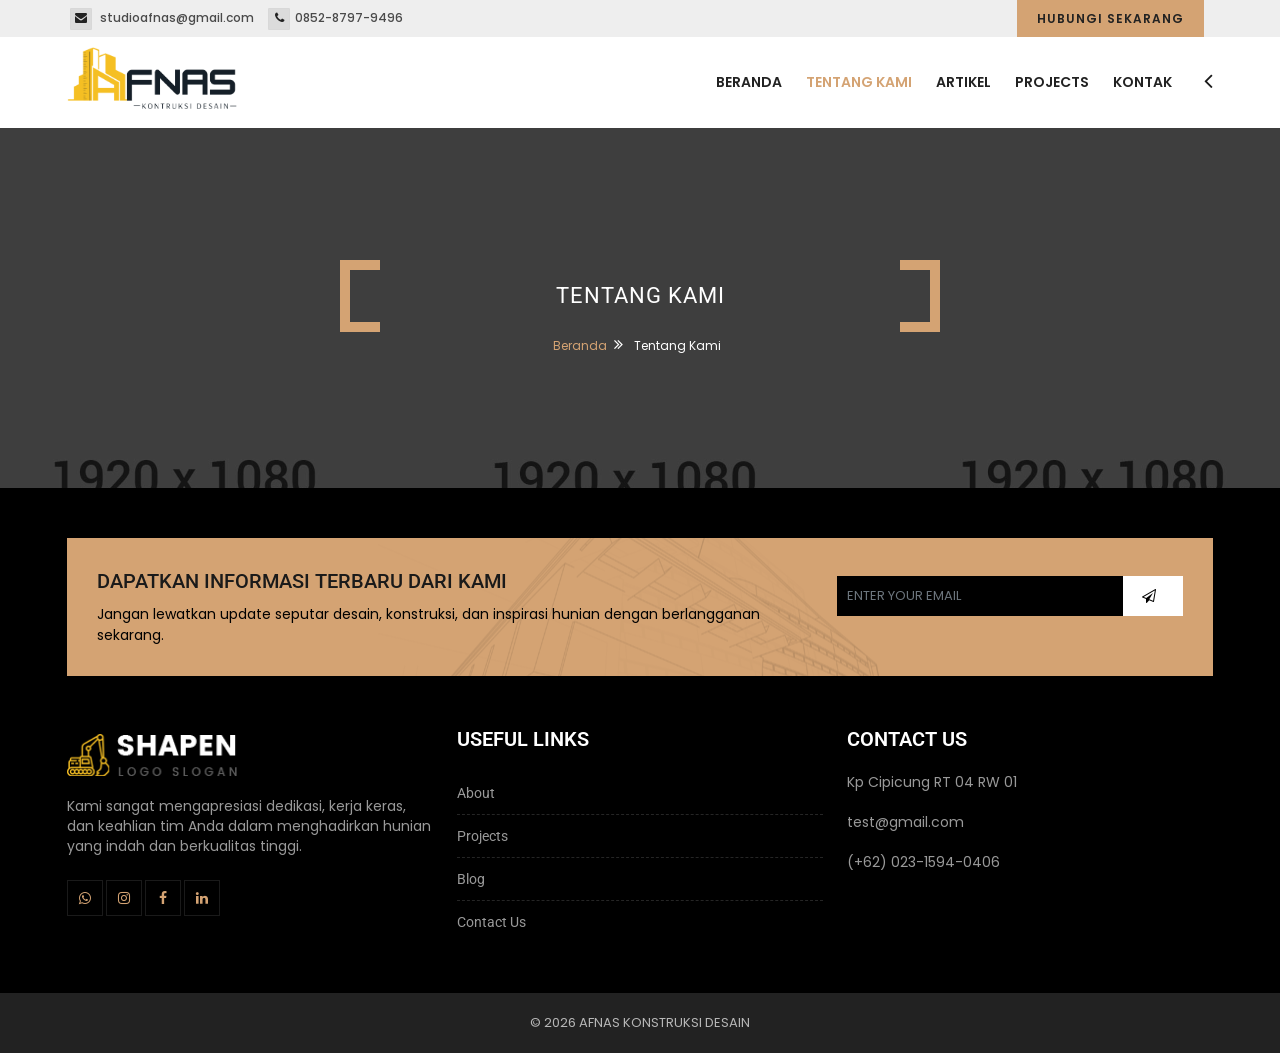
==== commit b7506c76: "perubahan baru" ====
--- a/about/index.html
+++ b/about/index.html
@@ -70,8 +70,8 @@
             <div class="row">
               <div class="mt-topbar-left">
                 <ul class="list-unstyled e-p-bx pull-right">
-                  <li><i class="fa fa-envelope"></i> test@gmail.com</li>
-                  <li><i class="fa fa-phone"></i>(+62) 823-1594-0406</li>
+                  <li><i class="fa fa-envelope"></i> studioafnas@gmail.com</li>
+                  <li><i class="fa fa-phone"></i>0852-8797-9496</li>
                 </ul>
               </div>
               <div class="mt-topbar-right">
@@ -225,6 +225,34 @@
       <!-- HEADER END -->
 
       <div class="page-content">
+            <!-- INNER PAGE BANNER -->
+        <div
+          class="mt-bnr-inr overlay-wraper bg-parallax bg-top-center"
+          data-stellar-background-ratio="0.5"
+          style="background-image: url(/images/banner/2.jpg)"
+        >
+          <div class="overlay-main bg-black opacity-07"></div>
+          <div class="container">
+            <div class="mt-bnr-inr-entry">
+              <div class="banner-title-outer">
+                <div class="banner-title-name">
+                  <h2 class="m-b0">TENTANG KAMI</h2>
+                </div>
+              </div>
+              <!-- BREADCRUMB ROW -->
+
+              <div>
+                <ul class="mt-breadcrumb breadcrumb-style-2">
+                  <li><a href="/">Beranda</a></li>
+                  <li>Tentang Kami</li>
+                </ul>
+              </div>
+
+              <!-- BREADCRUMB ROW END -->
+            </div>
+          </div>
+        </div>
+        <!-- INNER PAGE BANNER END -->
         <!-- MAIN CONTENT -->
       </div>
 
--- a/css/loader.min.css
+++ b/css/loader.min.css
@@ -14,7 +14,7 @@
   text-transform: uppercase;
   font-weight: 900;
   font-size: 18px;
-  color: rgb(245, 192, 35);
+  color: rgb(212, 163, 115);
   letter-spacing: 0.2em;
 }
 .cssload-loader::before,
--- a/css/style.css
+++ b/css/style.css
@@ -15522,4 +15522,16 @@
     opacity: .95;
     z-index: 1;
     pointer-events: none;
-}+}
+
+/* Tinggi navbar */
+.main-bar {
+  min-height: 80px;
+}
+
+/* Area logo */
+.logo-header {
+  height: 65px;
+  display: flex;
+  align-items: center;
+}
--- a/css/skin/skin-1.css
+++ b/css/skin/skin-1.css
@@ -1,85 +1,89 @@
 ::selection {
-	background: #F5BF23
+    background: #D4A373;
 }
 ::-moz-selection {
-background:#F5BF23
+    background: #D4A373;
 }
 ::-webkit-selection {
-background:#F5BF23
+    background: #D4A373;
 }
- .acc-site-bg-primary a,  .site-bg-primary,  .custom-page.pager li>a:focus, .custom-page.pager li>a:hover, .custom-pagination.pagination>.active>a, .custom-pagination.pagination>.active>a:focus, .custom-pagination.pagination>.active>a:hover, .custom-pagination.pagination>.active>span, .custom-pagination.pagination>.active>span:focus, .custom-pagination.pagination>.active>span:hover, .custom-pagination.pagination>li>a:focus, .custom-pagination.pagination>li>a:hover, .custom-pagination.pagination>li>span:focus, .custom-pagination.pagination>li>span:hover, .date-style-2 .post-date, .faq-block .faq-ans::after, .faq-block .faq-que::after, .masonry-filter.button-style.has-bg>li a:hover, .masonry-filter.button-style.has-bg>li.active a, .masonry-filter.button-style>li a:active, .masonry-filter.button-style>li a:focus, .masonry-filter.button-style>li a:hover, .masonry-filter.button-style>li.active a, .masonry-filter.outline-style.customize>li.active a, .masonry-filter.outline-style.customize>li:hover a, .mt-nav-pills li:hover a, .mt-tabs.border-top .nav-tabs>li.active>a::after,  .noTrespassingBarLineG, .overlay-icon a, .overlay-icon a:hover, .owl-carousel .owl-dots .owl-dot.active span, .owl-carousel .owl-dots .owl-dot:hover span, .pagination>.active>a, .pagination>.active>a:focus, .pagination>.active>a:hover, .pagination>.active>span, .pagination>.active>span:focus, .pagination>.active>span:hover, .pagination>li>a:focus, .pagination>li>a:hover, .pagination>li>span:focus, .pagination>li>span:hover, .pricing-table-style-2 .pricingtable-title, .pricingtable-price, .searchform input[type=submit], .site-button, .social-icons.social-radius.social-darkest a:hover, .social-icons.social-radius.social-primary a, .social-icons.social-square.social-darkest a:hover, .social-icons.social-square.social-primary a,  .widget-title::after, .widget_archive ul li span.badge, .widget_calendar table tbody td#today, .widget_calendar thead, .widget_getintuch i, ol.list-num-count>li::before,.header-nav .nav > li .sub-menu li a::after,.mt-separator:after,.sep-line-one:after,.mt-separator:before,.sep-line-one:before, .about-home.owl-carousel .owl-dots .owl-dot.active span, .input-animate.input .spin,.icon-count-2::after, .footer-dark .social-icons li a:hover, .video-section-full-v2::after, .mt-bnr-inr-entry .banner-title-outer:after,
+ .acc-site-bg-primary a,  .site-bg-primary,  .custom-page.pager li>a:focus, .custom-page.pager li>a:hover, .custom-pagination.pagination>.active>a, .custom-pagination.pagination>.active>a:focus, .custom-pagination.pagination>.active>a:hover, .custom-pagination.pagination>.active>span, .custom-pagination.pagination>.active>span:focus, .custom-pagination.pagination>.active>span:hover, .custom-pagination.pagination>li>a:focus, .custom-pagination.pagination>li>a:hover, .custom-pagination.pagination>li>span:focus, .custom-pagination.pagination>li>span:hover, .date-style-2 .post-date,  .faq-block .faq-ans::after, .faq-block .faq-que::after, .masonry-filter.button-style.has-bg>li a:hover, .masonry-filter.button-style.has-bg>li.active a, .masonry-filter.button-style>li a:active, .masonry-filter.button-style>li a:focus, .masonry-filter.button-style>li a:hover, .masonry-filter.button-style>li.active a, .masonry-filter.outline-style.customize>li.active a, .masonry-filter.outline-style.customize>li:hover a, .mt-nav-pills li:hover a, .mt-tabs.border-top .nav-tabs>li.active>a::after,  .noTrespassingBarLineG, .overlay-icon a, .owl-carousel .owl-dots .owl-dot.active span, .owl-carousel .owl-dots .owl-dot:hover span, .pagination>.active>a, .pagination>.active>a:focus, .pagination>.active>a:hover, .pagination>.active>span, .pagination>.active>span:focus, .pagination>.active>span:hover, .pagination>li>a:focus, .pagination>li>a:hover, .pagination>li>span:focus, .pagination>li>span:hover, .pricing-table-style-2 .pricingtable-title, .pricingtable-price, .searchform input[type=submit], .site-button, .social-icons.social-radius.social-darkest a:hover, .social-icons.social-radius.social-primary a, .social-icons.social-square.social-darkest a:hover, .social-icons.social-square.social-primary a,  .widget-title::after, .widget_archive ul li span.badge, .widget_calendar table tbody td#today, .widget_calendar thead, .widget_getintuch i, ol.list-num-count>li::before,.header-nav .nav > li .sub-menu li a::after,.mt-separator:after,.sep-line-one:after,.mt-separator:before,.sep-line-one:before, .about-home.owl-carousel .owl-dots .owl-dot.active span, .input-animate.input .spin,.icon-count-2::after, .footer-dark .social-icons li a:hover, .video-section-full-v2::after, .mt-bnr-inr-entry .banner-title-outer:after,
 .mt-bnr-inr-entry .banner-title-outer:before,
 .mt-bnr-inr-entry .banner-title-outer .banner-title-name:after,
-.mt-bnr-inr-entry .banner-title-outer .banner-title-name:before, .m-about::after,.our-story .row:nth-child(odd) .our-story-pic-block:after,
+.mt-bnr-inr-entry .banner-title-outer .banner-title-name:before , .m-about::after,.our-story .row:nth-child(odd) .our-story-pic-block:after,
 .our-story .row:nth-child(even) .our-story-pic-block:after,.call-for-quote-outer,.widget_newsletter-2 .newsletter-bx .newsletter-icon,blockquote.author-quote::before,
-.project-classic .mt-title::before ,.img-center-icon .overlay-bx .overlay-icon a , .footer-light .social-icons li a:hover, .image-effect-two .mfp-link:hover  {
-	background-color: #F5BF23
+.project-classic .mt-title::before ,.img-center-icon .overlay-bx .overlay-icon a, .footer-light .social-icons li a:hover, .image-effect-two .mfp-link:hover  {
+    background-color: #D4A373
 }
 .overlay-icon a:hover {
-	background-color: #222
+    background-color: #3F3D3C
 }
-.searchform input[type=submit], .searchform input[type=submit]:active, .searchform input[type=submit]:focus, .searchform input[type=submit]:hover, .site-button, .site-button:active, .site-button:focus{
-	background-color: #F5BF23
+.site-button {
+    background-color: #D4A373
 }
-.site-button:hover {
-    background-color: #222;
-    color: #fff;
+.site-button:active, .site-button:focus, .site-button:hover {
+    background-color: #BC8A5F
 }
-
+.searchform input[type=submit] {
+    background-color: #D4A373
+}
+.searchform input[type=submit]:active, .searchform input[type=submit]:focus, .searchform input[type=submit]:hover {
+    background-color: #BC8A5F
+}
 .mt-info-has.site-bg-primary {
-	background-color: rgba(255,85,57,.9)
+    background-color: rgba(212,163,115,.9)
 }
-.btn-filter-wrap li.btn-active,  .footer-dark .footer-top a:active, .footer-dark .footer-top a:focus, .footer-dark .footer-top a:hover, .header-nav .nav>li .mega-menu>li ul a:hover, .header-nav .nav>li .sub-menu li a:hover, .header-nav .nav>li .sub-menu li:hover>a, .header-nav .nav>li.active>a, .header-nav .nav>li.current-menu-item>a, .header-nav .nav>li:hover>a,  .latest-blog-3.blog-md .mt-post-meta i, .latest-blog-3.post-overlay .mt-post-meta i, .masonry-filter.link-style.has-bg>li.active a, .masonry-filter.link-style.has-bg>li:hover a, .masonry-filter.link-style.white>li a:active, .masonry-filter.link-style.white>li a:focus, .masonry-filter.link-style.white>li a:hover, .masonry-filter.link-style.white>li.active a, .masonry-filter.outline-style.has-bg>li a:hover, .masonry-filter.outline-style.has-bg>li.active a, .masonry-filter.outline-style>li a:active, .masonry-filter.outline-style>li a:focus, .masonry-filter.outline-style>li a:hover, .masonry-filter.outline-style>li.active a, .masonry-filter>li a:active, .masonry-filter>li a:focus, .masonry-filter>li a:hover, .masonry-filter>li.active a, .mt-breadcrumb li a, .nav-dark.header-nav .nav>li .mega-menu>li ul a:hover, .pricing-table-style-3 .pricingtable-title *, .pricing-table-style-5 .pricingtable-title *, .rating-bx, .social-icons.social-dark.has-bg li a:hover, .social-icons.social-light.has-bg li a:hover, .status-value span, .testimonial-1 .testimonial-position, .testimonial-2 .testimonial-position, .testimonial-2 .testimonial-text .fa-quote-left,   .site-text-primary, .video-play-btn, .widget_archive ul li a:hover, .widget_categories ul li a:hover, .widget_meta ul li a:hover, .widget_nav_menu li a:hover, .widget_pages ul li a:hover, .widget_recent_comments ul li a:hover, .widget_recent_entries ul li a:hover, .widget_services ul li a:hover,  blockquote::before, button.scroltop, h1 a:hover, h2 a:hover, h3 a:hover, h4 a:hover, h5 a:hover, h6 a:hover, ol.comment-list li.comment .reply a, ul.primary li::before, .mt-team-seven .social-share-btn-content .social-icons a:hover, .widget_categories li span.badge, .icon-count-2:hover span.icon-count-number, .filter-navigation a::after, .footer-dark .social-icons li a, .site-footer .widget_services ul li a:hover, .hover-navigation a::after,.site-button-link.yellow,.widget_tag_cloud a:hover,.page-notfound span.title,blockquote.author-quote .fa-quote-right,.project-classic .mt-title::after,.header-dark-1 .main-bar .header-nav .nav > li.active > a ,.header-dark-1 .main-bar .header-nav .nav > li:hover > a, .acc-bg-dark .acod-head .fa , .testimonial-1.testimonial-bg .testimonial-name, .testimonial-1.testimonial-bg .testimonial-position  {
-	color: #F5BF23
+.btn-filter-wrap li.btn-active,  .footer-dark .footer-top a:active, .footer-dark .footer-top a:focus, .footer-dark .footer-top a:hover, .header-nav .nav>li .mega-menu>li ul a:hover, .header-nav .nav>li .sub-menu li a:hover, .header-nav .nav>li .sub-menu li:hover>a, .header-nav .nav>li.active>a, .header-nav .nav>li.current-menu-item>a, .header-nav .nav>li:hover>a,  .latest-blog-3.blog-md .mt-post-meta i, .latest-blog-3.post-overlay .mt-post-meta i, .masonry-filter.link-style.has-bg>li a, .masonry-filter.link-style.has-bg>li.active a, .masonry-filter.link-style.has-bg>li:hover a, .masonry-filter.link-style.white>li a:active, .masonry-filter.link-style.white>li a:focus, .masonry-filter.link-style.white>li a:hover, .masonry-filter.link-style.white>li.active a, .masonry-filter.outline-style.has-bg>li a:hover, .masonry-filter.outline-style.has-bg>li.active a, .masonry-filter.outline-style>li a:active, .masonry-filter.outline-style>li a:focus, .masonry-filter.outline-style>li a:hover, .masonry-filter.outline-style>li.active a, .masonry-filter>li a:active, .masonry-filter>li a:focus, .masonry-filter>li a:hover, .masonry-filter>li.active a, .mt-breadcrumb li a, .nav-dark.header-nav .nav>li .mega-menu>li ul a:hover, .pricing-table-style-3 .pricingtable-title *, .pricing-table-style-5 .pricingtable-title *, .rating-bx, .social-icons.social-dark.has-bg li a:hover, .social-icons.social-light.has-bg li a:hover, .status-value span, .testimonial-1 .testimonial-position, .testimonial-2 .testimonial-position, .testimonial-2 .testimonial-text .fa-quote-left,   .site-text-primary, .video-play-btn, .widget_archive ul li a:hover, .widget_categories ul li a:hover, .widget_meta ul li a:hover, .widget_nav_menu li a:hover, .widget_pages ul li a:hover, .widget_recent_comments ul li a:hover, .widget_recent_entries ul li a:hover, .widget_services ul li a:hover,  blockquote::before, button.scroltop, h1 a:hover, h2 a:hover, h3 a:hover, h4 a:hover, h5 a:hover, h6 a:hover, ol.comment-list li.comment .reply a, ul.primary li::before, .mt-team-seven .social-share-btn-content .social-icons a:hover, .widget_categories li span.badge, .icon-count-2:hover span.icon-count-number, .filter-navigation a::after, .footer-dark .social-icons li a, .site-footer .widget_services ul li a:hover, .hover-navigation a::after,.site-button-link.yellow,.widget_tag_cloud a:hover,.page-notfound span.title,blockquote.author-quote .fa-quote-right,.project-classic .mt-title::after,.header-dark-1 .main-bar .header-nav .nav > li.active > a ,.header-dark-1 .main-bar .header-nav .nav > li:hover > a ,.acc-bg-dark .acod-head .fa , .testimonial-1.testimonial-bg .testimonial-name, .testimonial-1.testimonial-bg .testimonial-position{
+    color: #D4A373
 }
 @media only screen and (max-width:991px) {
 .site-bg-primary .header-nav .nav>li.active>a, .site-bg-primary .header-nav .nav>li.current-menu-item>a, .site-bg-primary .header-nav .nav>li:hover>a {
-	color: #F5BF23
+    color: #D4A373
 }
 }
  .bdr-primary, .date-style-3 .mt-post-media, .masonry-filter.outline-style.customize>li.active a, .masonry-filter.outline-style.customize>li:hover a, .masonry-filter.outline-style.has-bg>li a:hover, .masonry-filter.outline-style.has-bg>li.active a, .masonry-filter.outline-style>li a:active, .masonry-filter.outline-style>li a:focus, .masonry-filter.outline-style>li a:hover, .masonry-filter.outline-style>li.active a, .pricing-table-style-4 .pricingtable-inner, .social-icons.social-radius.social-dark.has-bg a:hover, .social-icons.social-square.social-dark.has-bg a:hover, button.scroltop, input[type=checkbox]+label:hover:before, input[type=checkbox]:checked+label:before, input[type=radio]+label:hover:before, input[type=radio]:checked+label:before, ol.list-num-count.list-outline>li::before,.slider-block,#welcome .tp-thumbs-inner-wrapper .tp-thumb.selected:after,.site-button.btn-effect:before,
 .site-button.btn-effect:after {
-	border-color: #F5BF23
+    border-color: #D4A373
 }
-.bg-secondry {
-	background-color: #222
+.bg-secondry{
+    background-color: #3F3D3C
 }
 .site-button-secondry {
-	background-color: #292929
+    background-color: #32302F;
 }
 .site-button-secondry:active, .site-button-secondry:focus, .site-button-secondry:hover {
-	background-color: #303030
+    background-color: #242221
 }
 .acod-title.corner-skew::after {
-	border-top: 25px solid transparent;
-	border-right: 25px solid #F5BF23;
-	border-bottom: 25px solid transparent;
+    border-top: 25px solid transparent;
+    border-right: 25px solid #D4A373;
+    border-bottom: 25px solid transparent;
 }
 .anchor-line a{color:#1a1a1a;}
-.anchor-line a:hover{color:#F5BF23;}
+.anchor-line a:hover{color:#D4A373;}
 
-.header-nav .nav > li .sub-menu li a:hover,.m-about-years  {
-    border-left: 10px solid #F5BF23;
+.header-nav .nav > li .sub-menu li a:hover, .m-about-years  {
+    border-left: 10px solid #D4A373;
 }
 .mt-bnr-inr-entry .banner-title-outer {
-    border-left: 10px solid #F5BF23;
-    border-right: 10px solid #F5BF23;
+    border-left: 10px solid #D4A373;
+    border-right: 10px solid #D4A373;
 }
-.mt-tabs.bg-tabs .nav-tabs > li .nav-link.active{
-    background-color: #F5BF23;
-    border-bottom: 4px solid #F5BF23;
+.mt-tabs.bg-tabs .nav-tabs > li .nav-link.active {
+    background-color: #D4A373;
+    border-bottom: 4px solid #D4A373;
+}
+a:active, a:hover, a:focus {
+    color: #D4A373;
 }
 
-a:active, a:hover, a:focus {
-    color: #F5BF23;
-}
 .testimonial-2 .testimonial-text .fa-quote-right,
 .testimonial-1 .testimonial-text .fa-quote-right {
-    color: rgb(245, 191, 35,0.3);
+    color: rgb(212, 163, 115,0.3);
 }
 .get-in-touch-info {
-    box-shadow: -10px -10px #F5BF23;
+    box-shadow: -10px -10px #D4A373;
 }
 .site-button-secondry:hover.btn-effect::before, .site-button-secondry:hover.btn-effect::after {
-    border-color: #303030;
+    border-color: #242221;
 }
